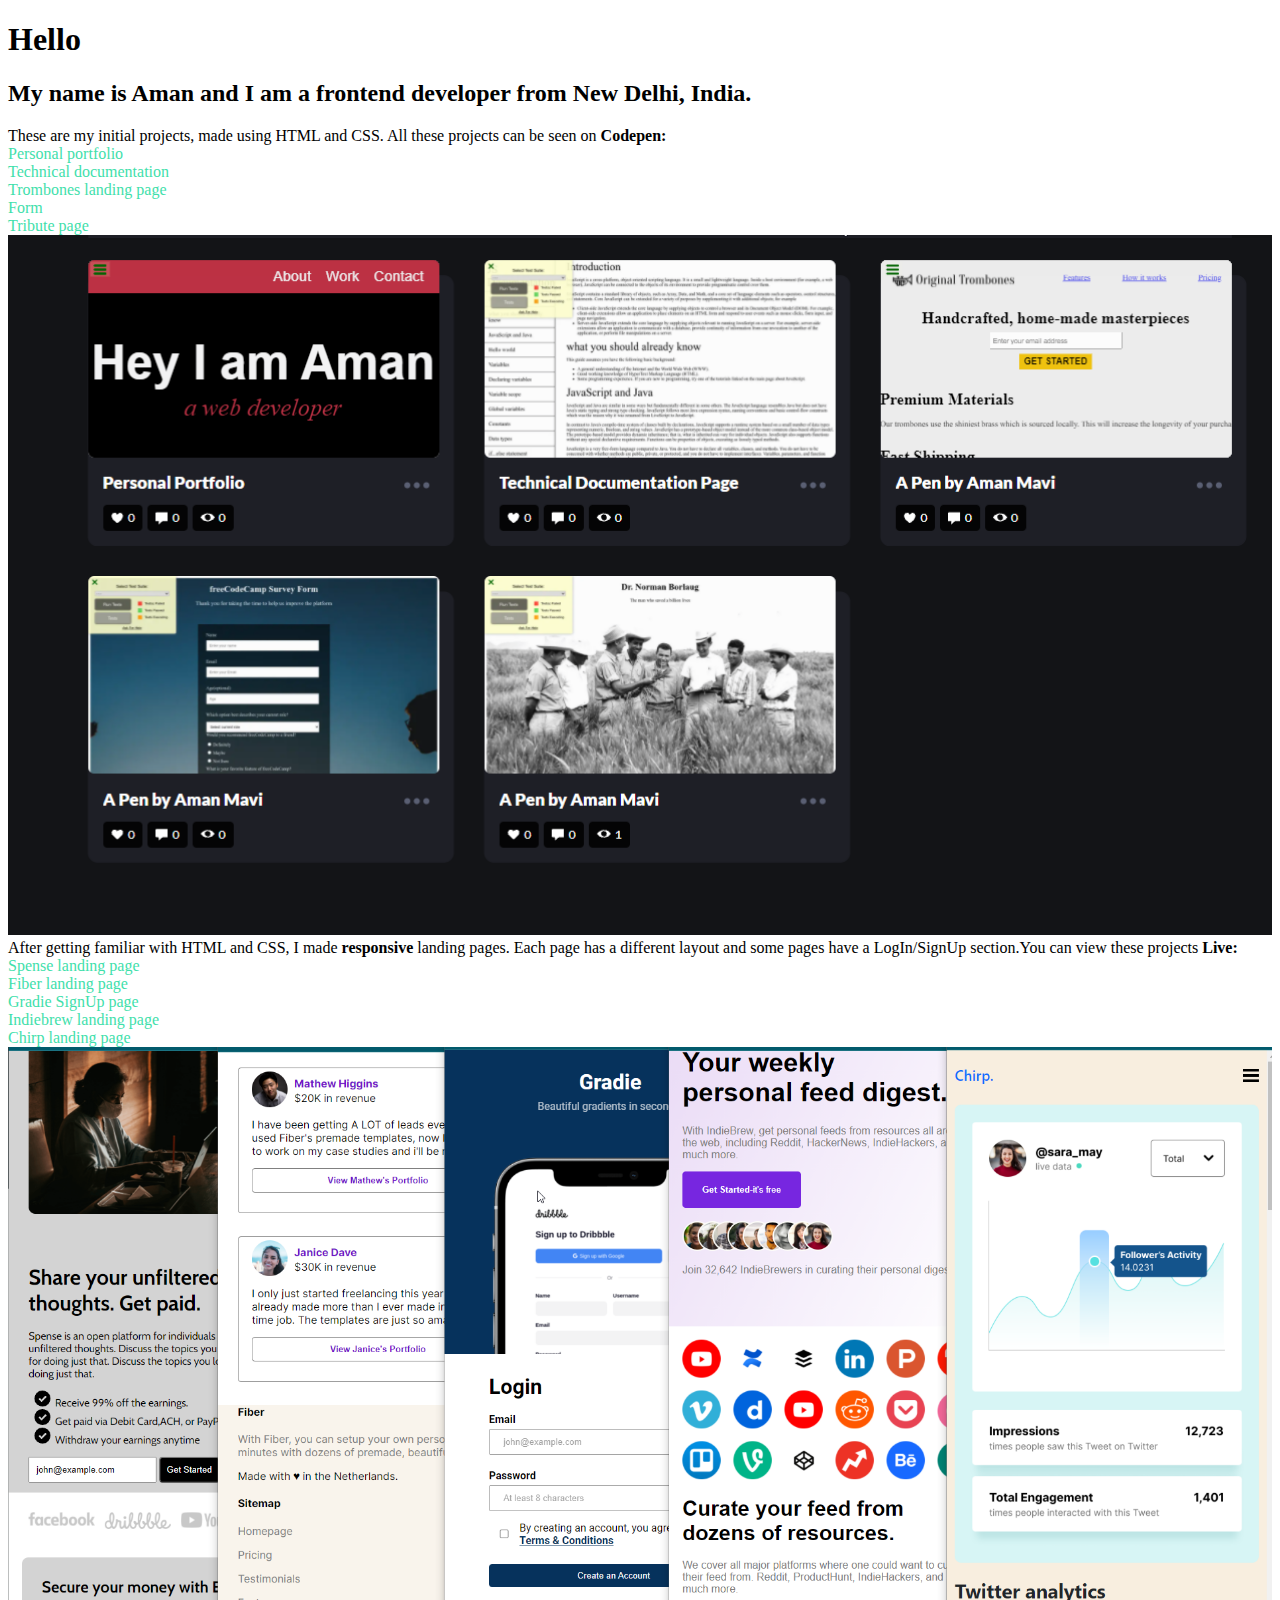
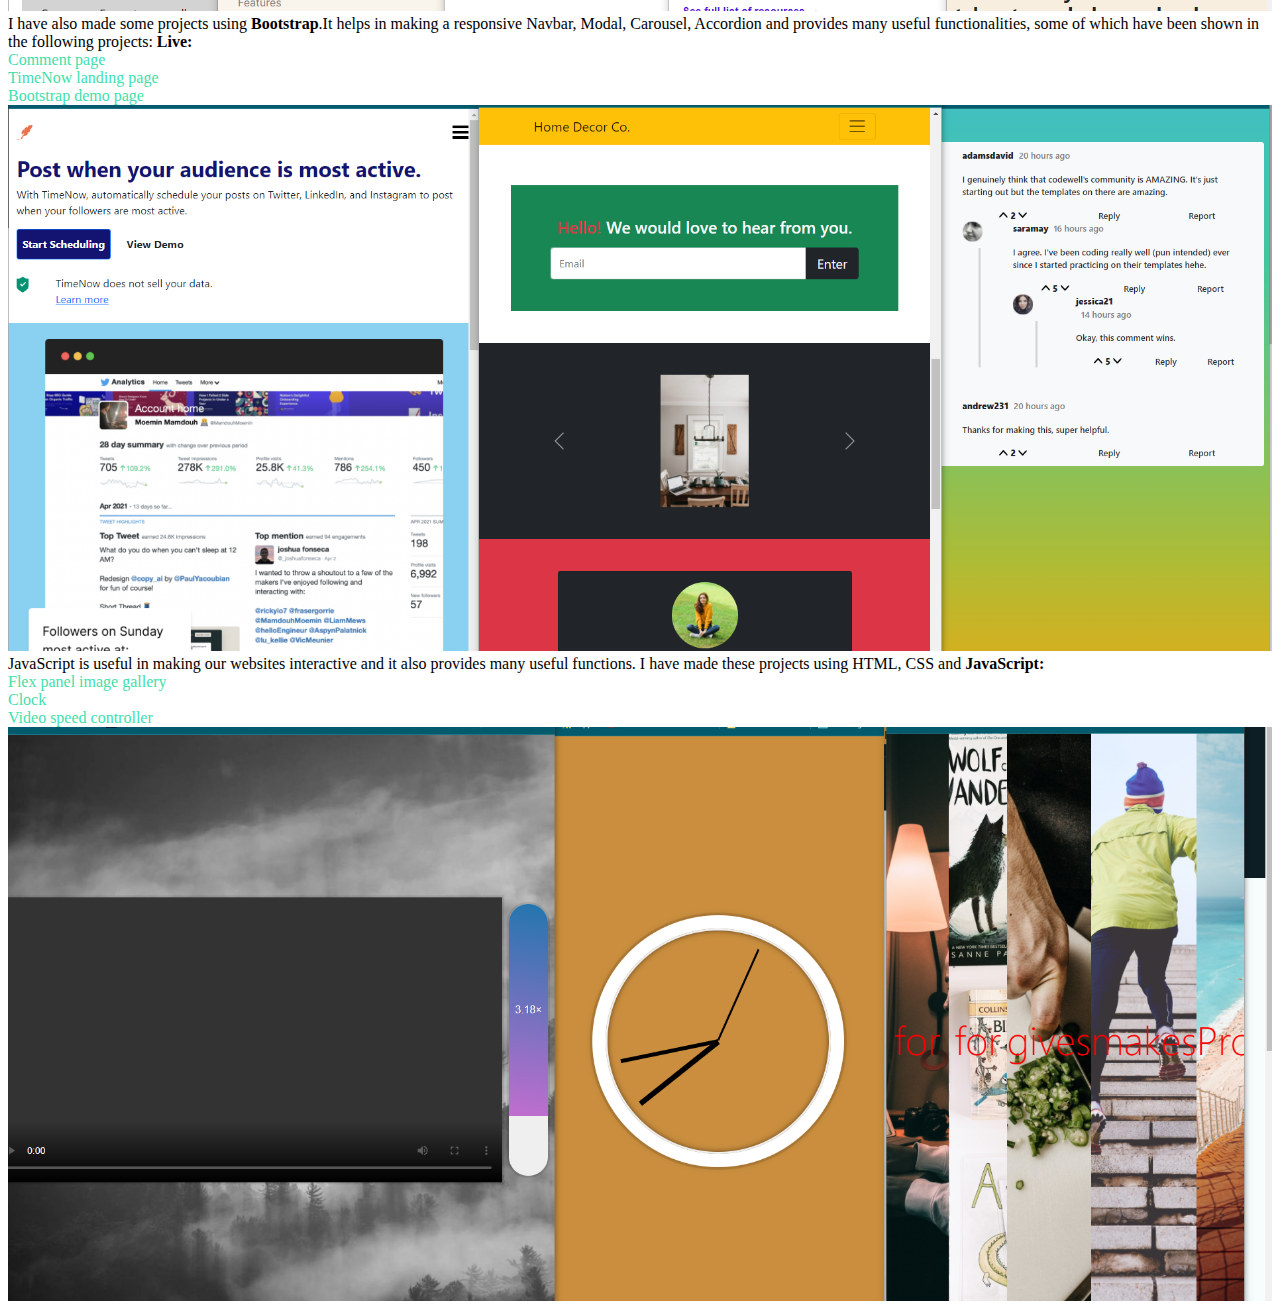
==== index.html @ 1c06ff6d "removed git folders from project" ====
<!doctype html>
<html lang="en">

<head>
    <!-- Required meta tags -->
    <meta charset="utf-8">
    <meta name="viewport" content="width=device-width, initial-scale=1">

    <!-- Bootstrap CSS -->
    <link href="https://cdn.jsdelivr.net/npm/bootstrap@5.1.1/dist/css/bootstrap.min.css" rel="stylesheet"
        integrity="sha384-F3w7mX95PdgyTmZZMECAngseQB83DfGTowi0iMjiWaeVhAn4FJkqJByhZMI3AhiU" crossorigin="anonymous">

    <title>Portfolio</title>

    <style>
        img {
            width: 100%;
        }

        a {
            text-decoration: none;
            color: rgb(63, 224, 171);
        }
    </style>
</head>

<body>

    <div class="container-fluid">
        <div class="row">
            <div class="col-12 text-center mt-5 mb-5">
                <h1>Hello</h1>
                <h2>My name is Aman and I am a frontend developer from New Delhi, India.</h2>
            </div>
        </div>
        <div class="row mb-5">
            <div class="col-12 col-md-8 offset-md-2">
                <div class="row">
                    <div class="col-12 col-md-5 mb-4">
                        These are my initial projects, made using HTML and CSS. All these projects can be seen on
                        <strong>Codepen:</strong><br>

                        <a class="text-decoration-none" href="https://codepen.io/Aman_Mavi/pen/ZEKXado"
                            target="_blank">Personal
                            portfolio</a><br>
                        <a href="https://codepen.io/Aman_Mavi/pen/LYyjopy" target="_blank">Technical
                            documentation</a><br>
                        <a href="https://codepen.io/Aman_Mavi/pen/vYmZByv" target="_blank">Trombones landing
                            page</a><br>
                        <a href="https://codepen.io/Aman_Mavi/pen/zYwwRvE" target="_blank">Form</a><br>
                        <a href="https://codepen.io/Aman_Mavi/pen/gOWmVzZ" target="_blank">Tribute page</a><br>
                    </div>

                    <div class="col-12 col-md-7">
                        <a href="https://codepen.io/your-work/" target="_blank">
                            <img src="Screenshots/stage1projects 0.png" alt="Project 1">
                        </a>
                    </div>
                </div>
            </div>
        </div>

        <div class="row mb-5">
            <div class="col-12 col-md-8 offset-md-2">
                <div class="row">
                    <div class="col-12 col-md-5 mb-4">
                        After getting familiar with HTML and CSS, I made <strong>responsive</strong> landing pages. Each
                        page has a different layout and some pages have a LogIn/SignUp section.You can view these
                        projects <strong>Live:</strong><br>
                        <a href="https://spense-landing-page-by-aman.netlify.app/" target="_blank">Spense landing
                            page</a><br>
                        <a href="https://fiber-landing-page-by-aman.netlify.app/" target="_blank">Fiber landing
                            page</a><br>
                        <a href="https://gradie-signup-page-by-aman.netlify.app/" target="_blank">Gradie SignUp
                            page</a><br>
                        <a href="https://indiebrew-landing-page-by-aman.netlify.app/" target="_blank">Indiebrew
                            landing page</a><br>
                        <a href="https://chirp-landing-page-by-aman.netlify.app/" target="_blank">Chirp landing
                            page</a><br>
                    </div>
                    <div class="col-12 col-md-7">
                        <a href="https://app.netlify.com/teams/amanmavi/sites" target="_blank">
                            <img src="Screenshots/stage2projects 0.png" alt="Project 2">
                        </a>
                    </div>
                </div>
            </div>
        </div>
        <div class="row mb-5">
            <div class="col-12 col-md-8 offset-md-2">
                <div class="row">
                    <div class="col-12 col-md-5 mb-4">
                        I have also made some projects using <strong>Bootstrap</strong>.It helps in making a responsive
                        Navbar, Modal, Carousel, Accordion and provides many useful functionalities, some of which have
                        been shown in the following projects:
                        <strong>Live:</strong><br>
                        <a href="https://comment-page-by-aman.netlify.app/" target="_blank">Comment
                            page
                        </a><br>
                        <a href="https://timenow-landing-page-by-aman.netlify.app/" target="_blank">TimeNow landing
                            page
                        </a><br>
                        <a href="https://bootstrap-demo-site-by-aman.netlify.app/" target="_blank">Bootstrap demo page
                        </a><br>
                    </div>
                    <div class="col-12 col-md-7">
                        <a href="https://app.netlify.com/teams/amanmavi/sites" target="_blank">
                            <img src="Screenshots/bootstrapProjects 0.png" alt="Project-bootstrap">
                        </a>
                    </div>
                </div>
            </div>
        </div>
        <div class="row mb-5">
            <div class="col-12 col-md-8 offset-md-2">
                <div class="row">
                    <div class="col-12 col-md-5 mb-4">
                        JavaScript is useful in making our websites interactive and it also provides many useful
                        functions. I have made these projects using HTML, CSS and
                        <strong>JavaScript:</strong><br>
                        <!-- <a href="./projects/javascript/project-1/index.html" target="_blank">See Live</a> -->

                        <a href="https://flex-panel-image-gallery-javascript.netlify.app/" target="_blank">Flex panel
                            image gallery
                        </a><br>
                        <a href="https://clock-javascript-by-aman.netlify.app/" target="_blank">Clock
                        </a><br>
                        <a href="https://video-speed-controller-javascript.netlify.app/" target="_blank">Video speed
                            controller
                        </a><br>
                    </div>
                    <div class="col-12 col-md-7">
                        <a href="https://app.netlify.com/teams/amanmavi/sites" target="_blank">
                            <img src="./Screenshots/JavaScriptProjects 0.png" alt="Project-javascript">
                        </a>
                    </div>
                </div>
            </div>
        </div>
    </div>


    <script src="https://cdn.jsdelivr.net/npm/bootstrap@5.1.1/dist/js/bootstrap.bundle.min.js"
        integrity="sha384-/bQdsTh/da6pkI1MST/rWKFNjaCP5gBSY4sEBT38Q/9RBh9AH40zEOg7Hlq2THRZ"
        crossorigin="anonymous"></script>

</body>

</html>
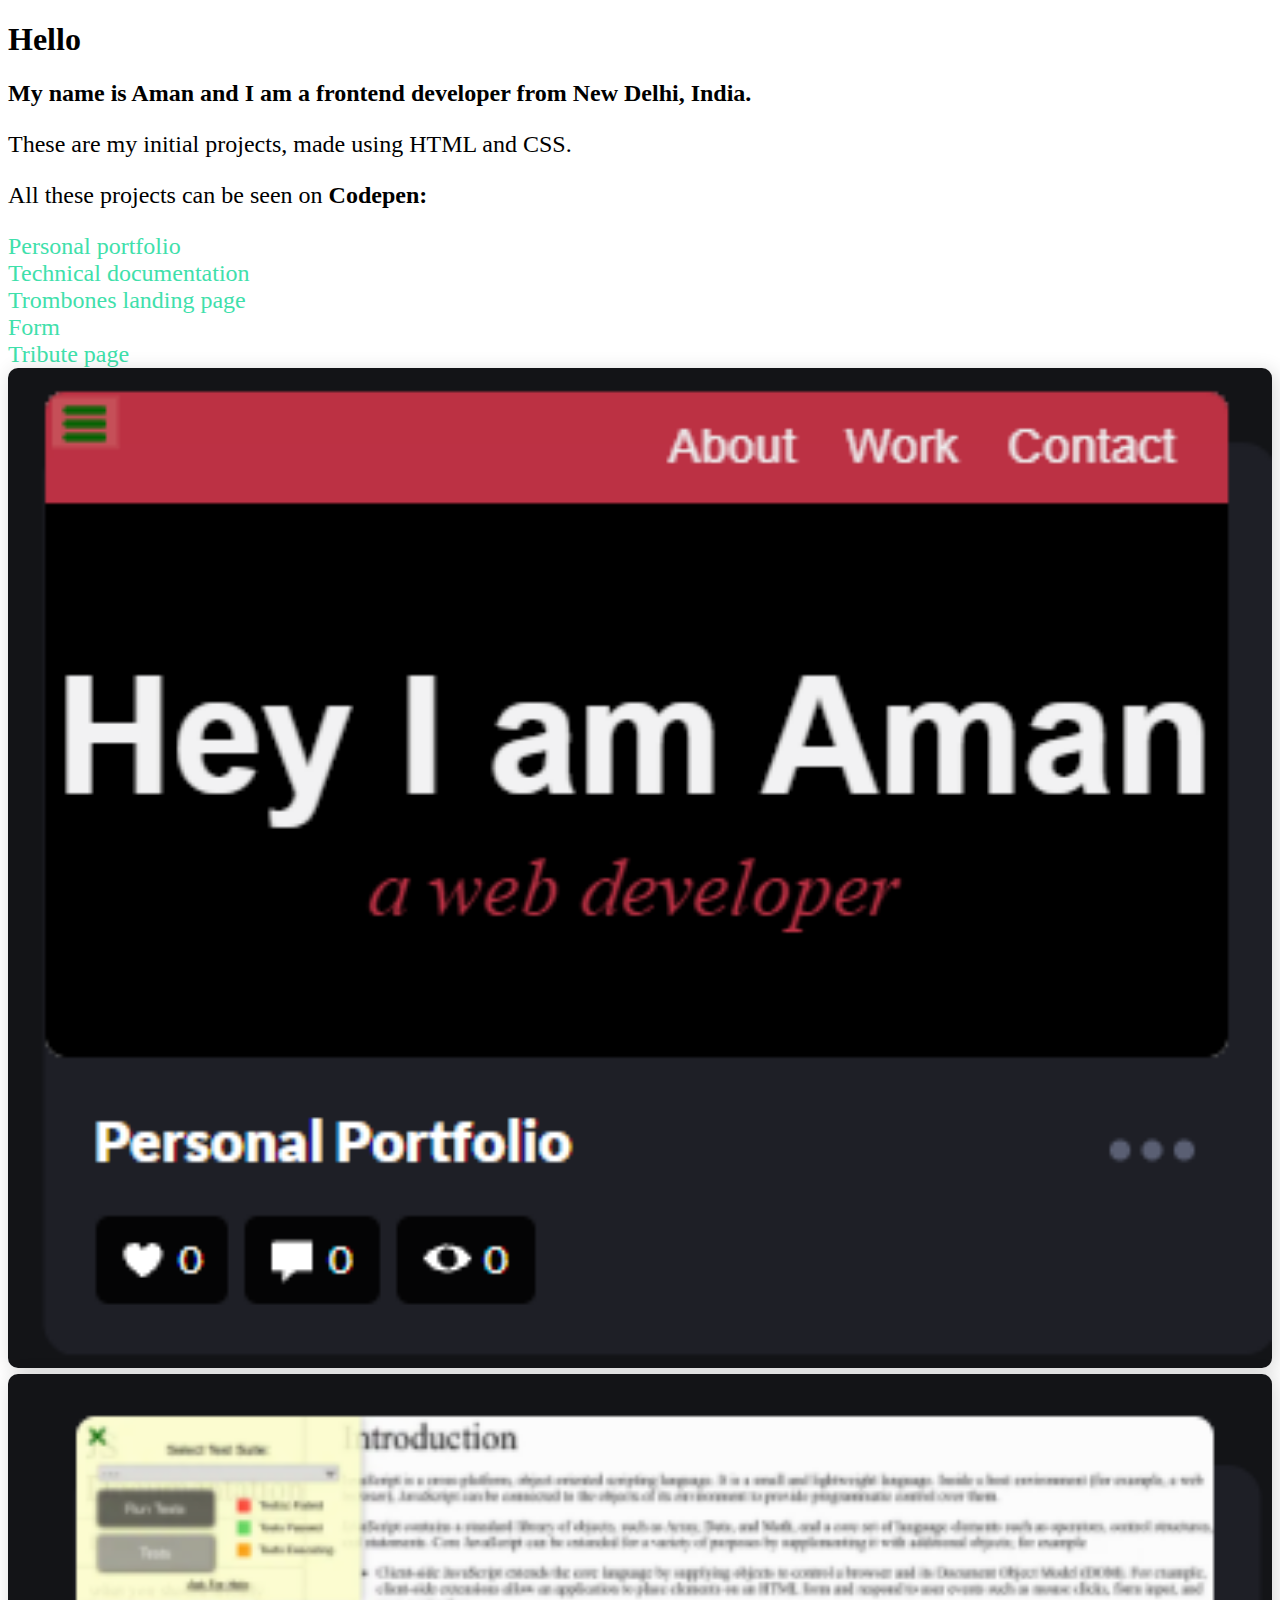
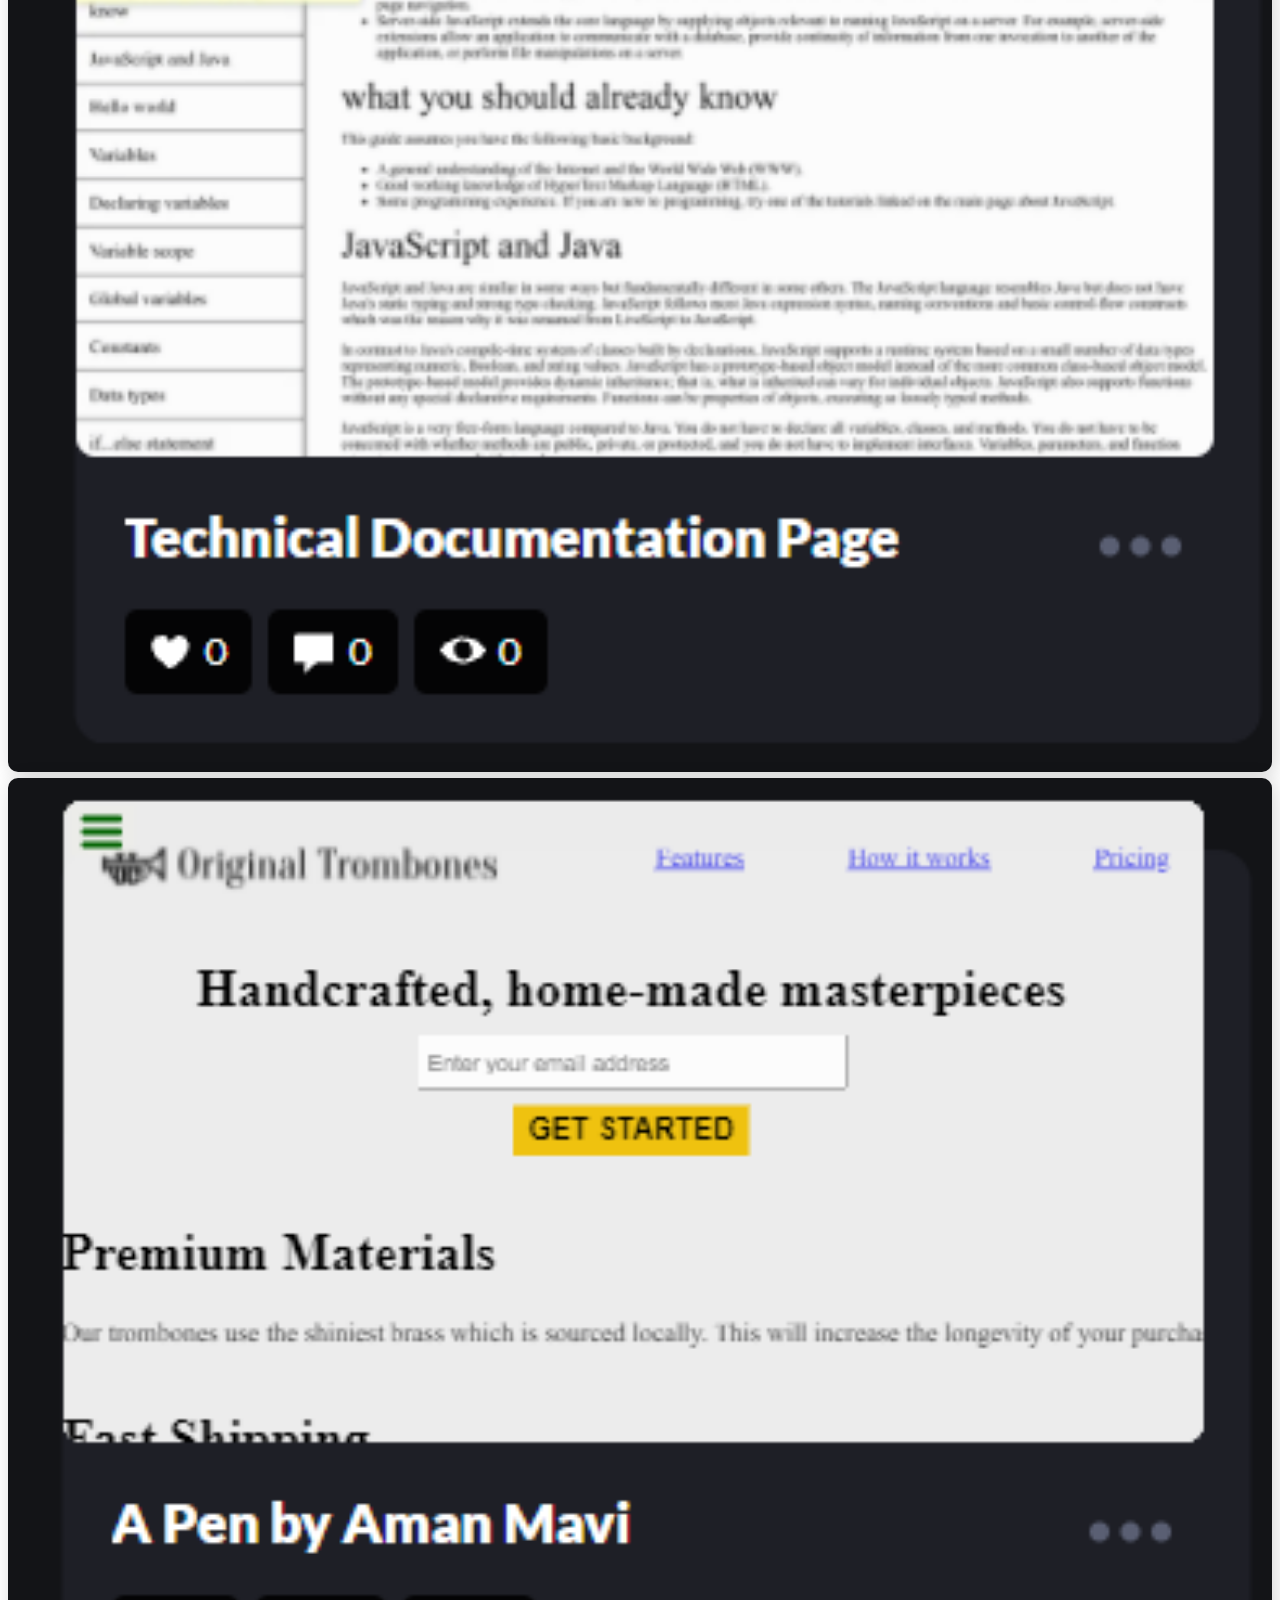
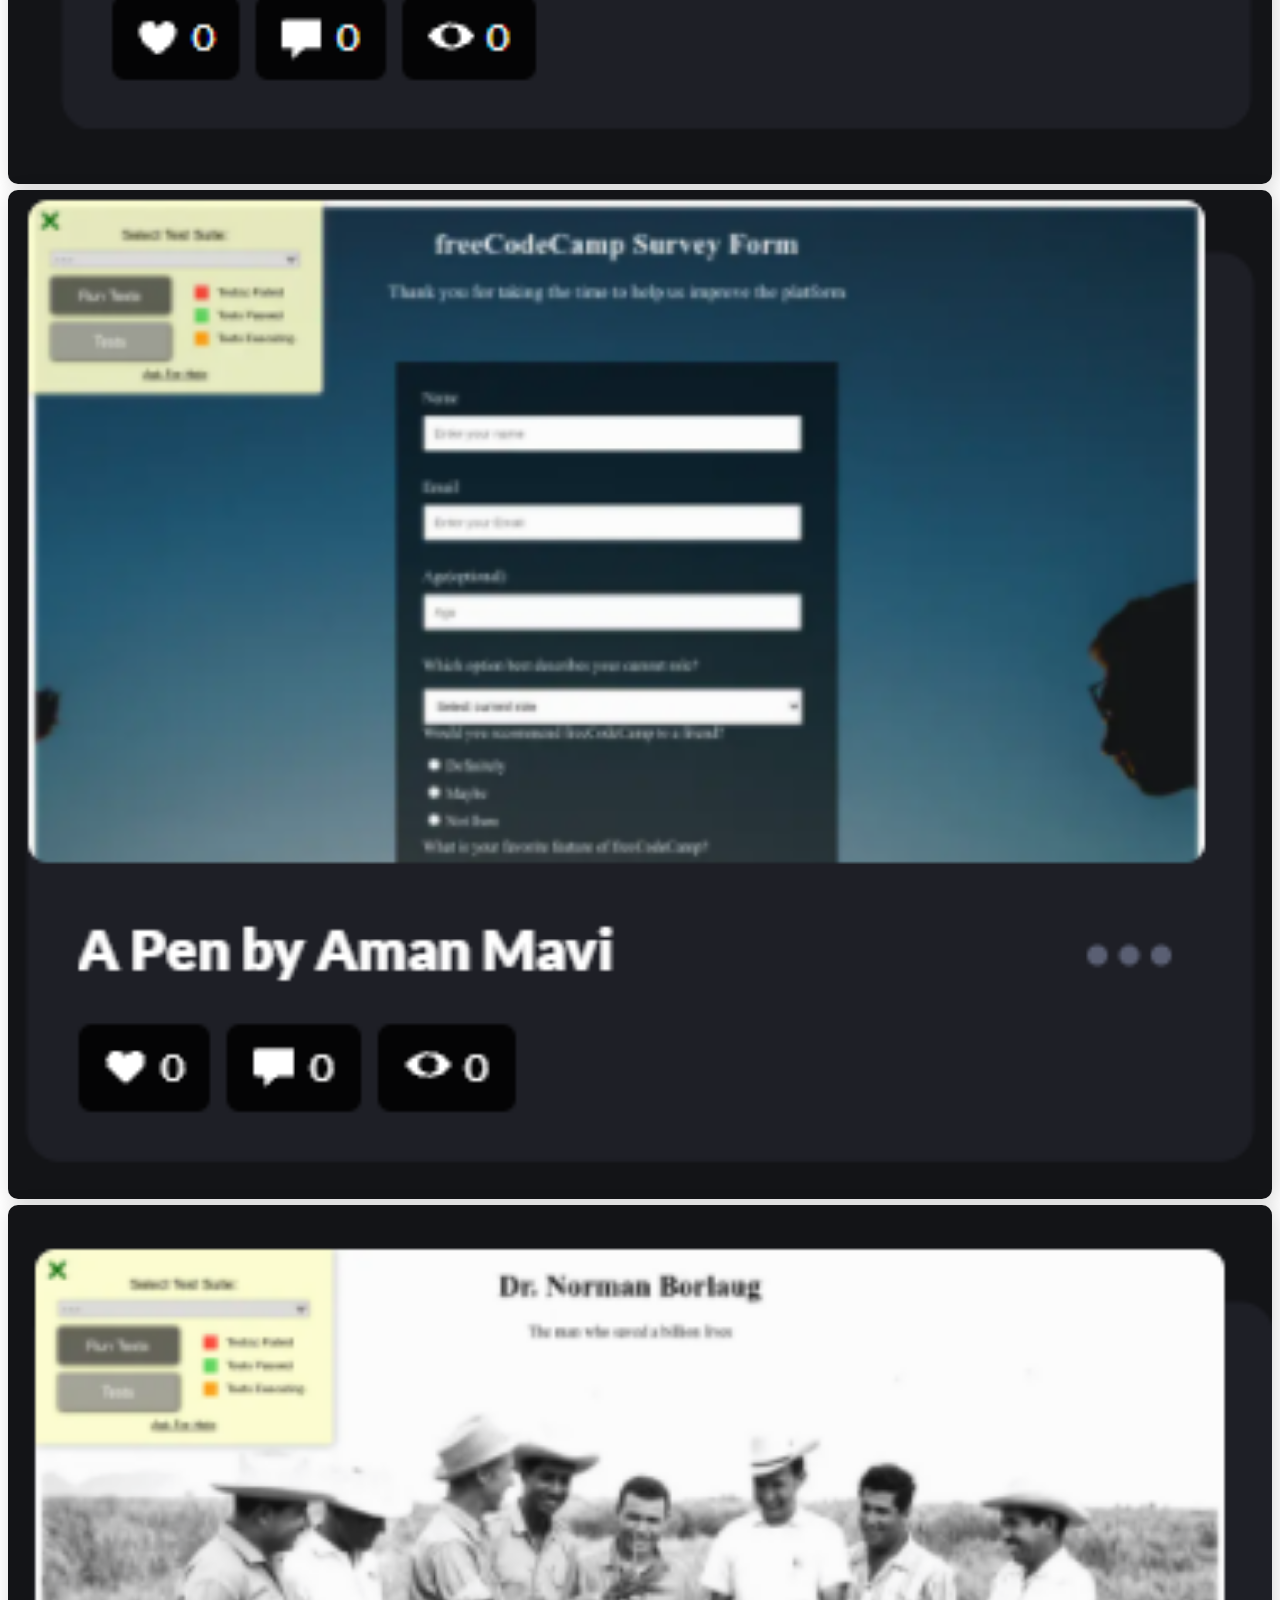
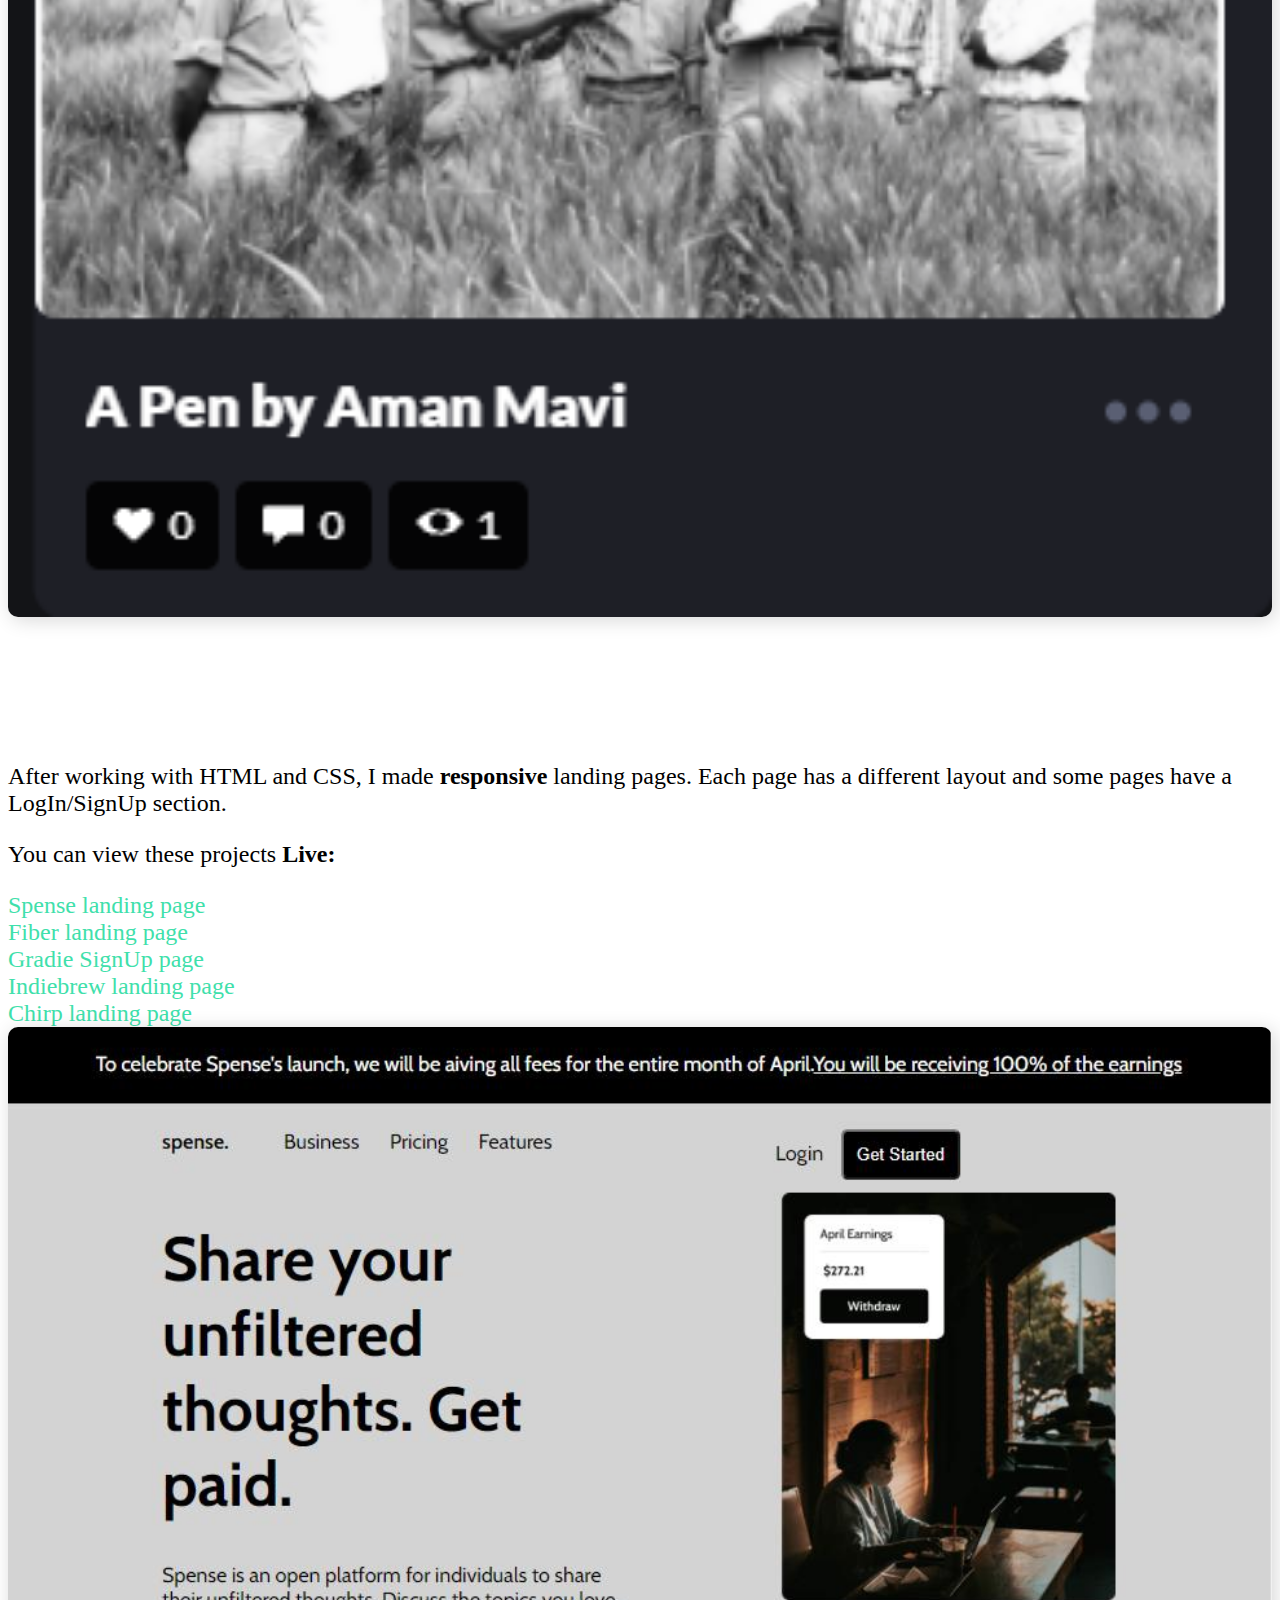
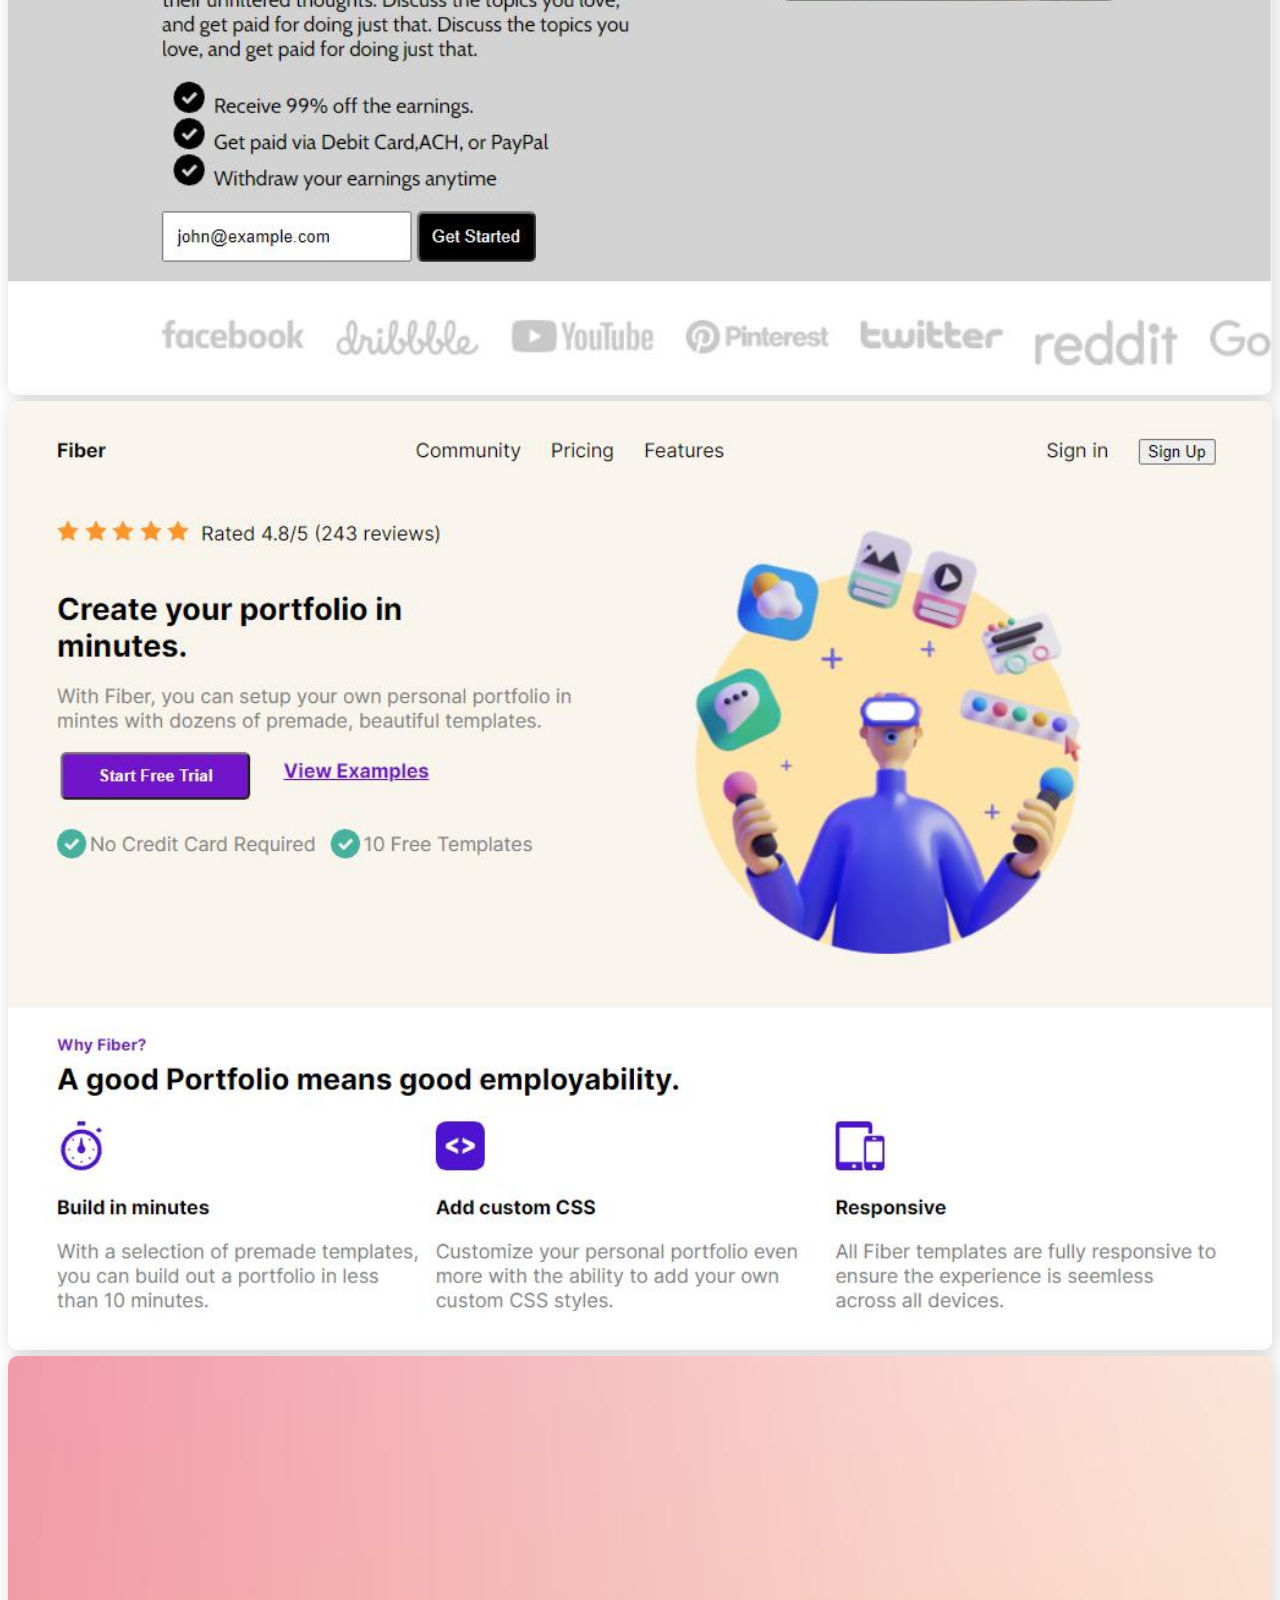
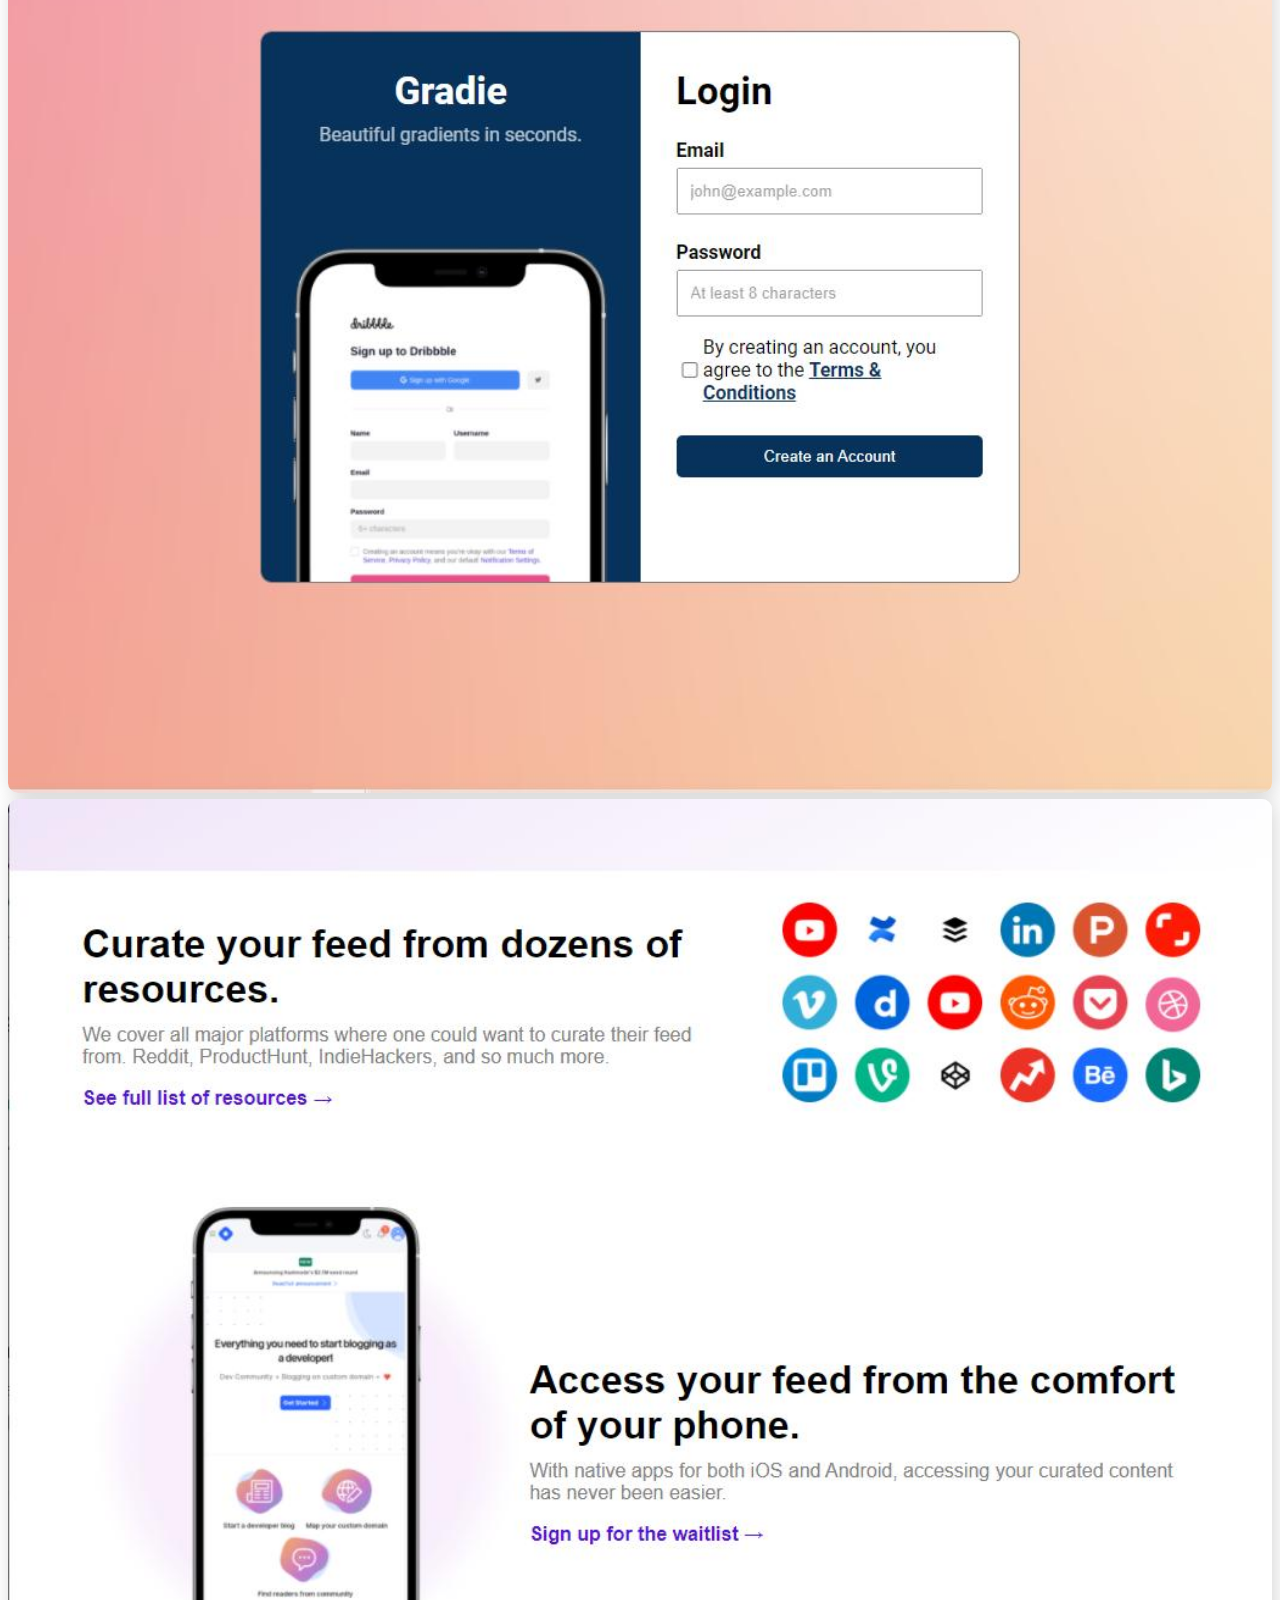
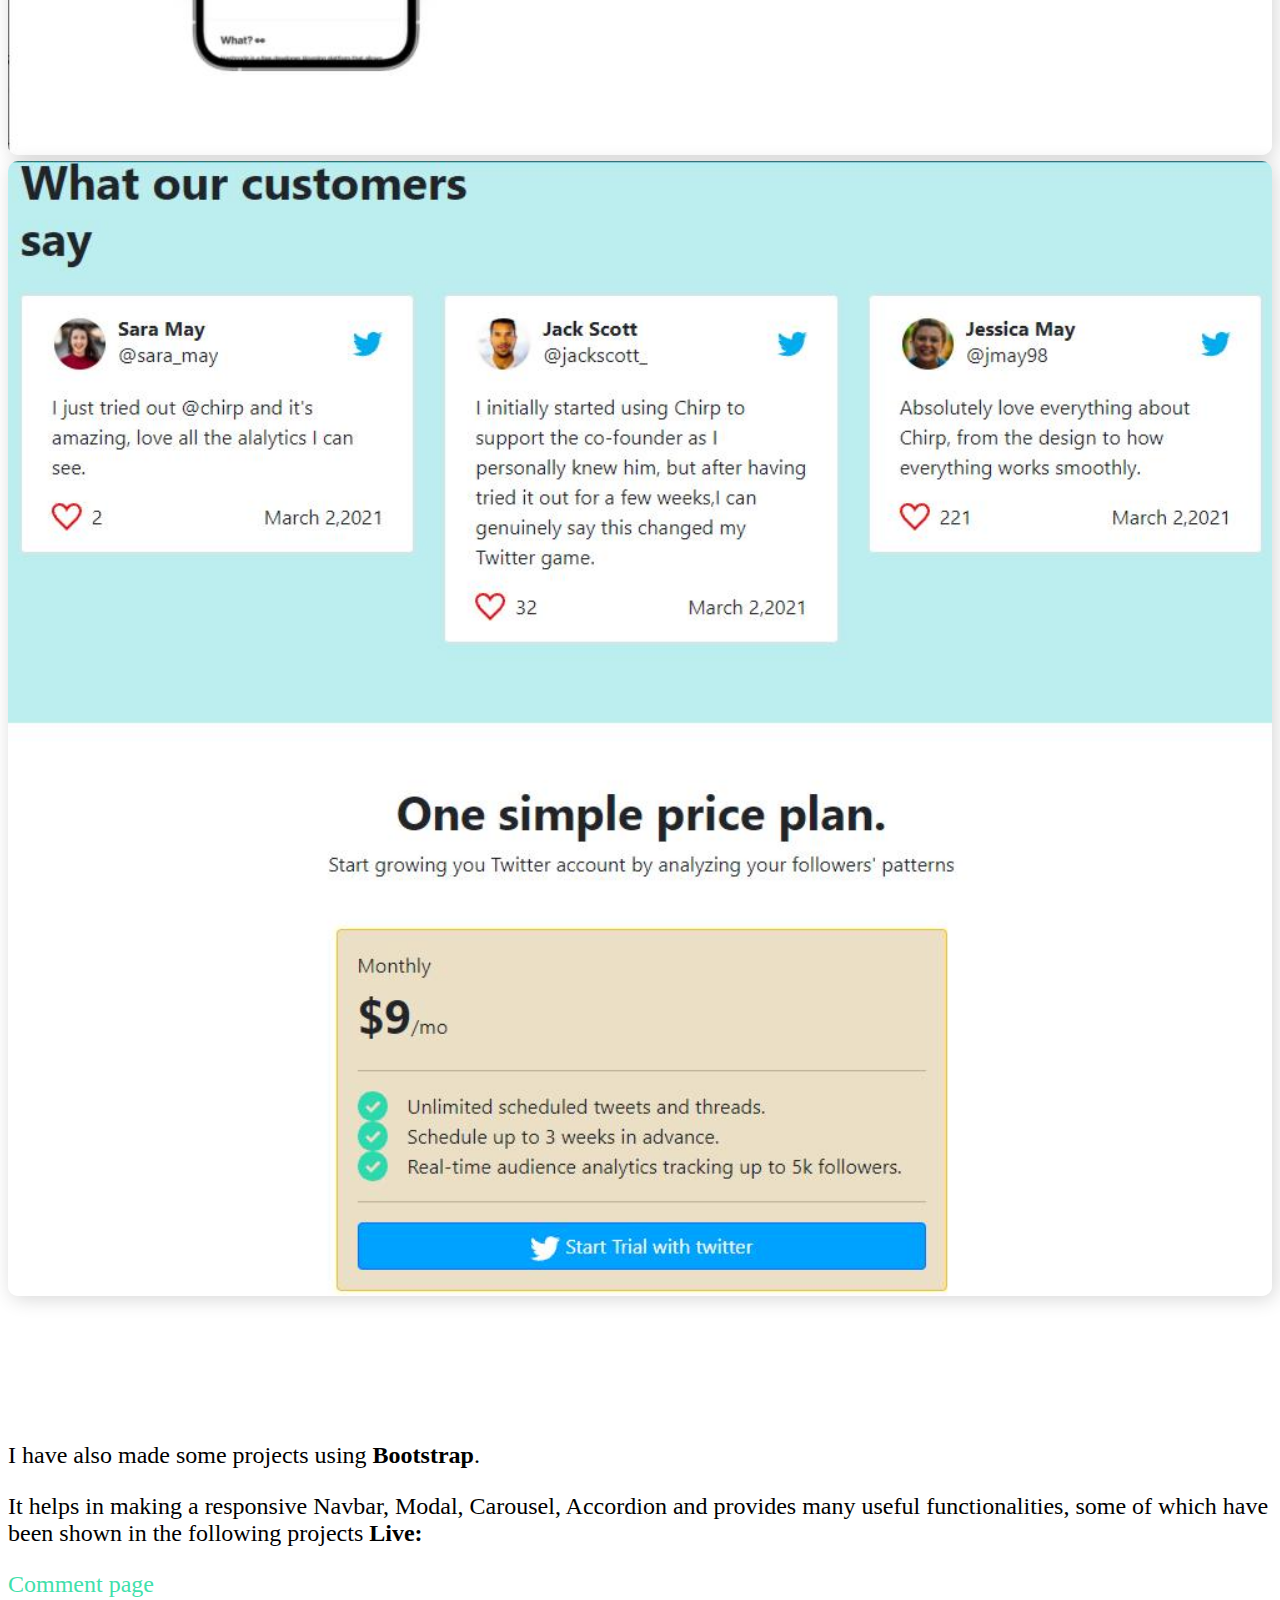
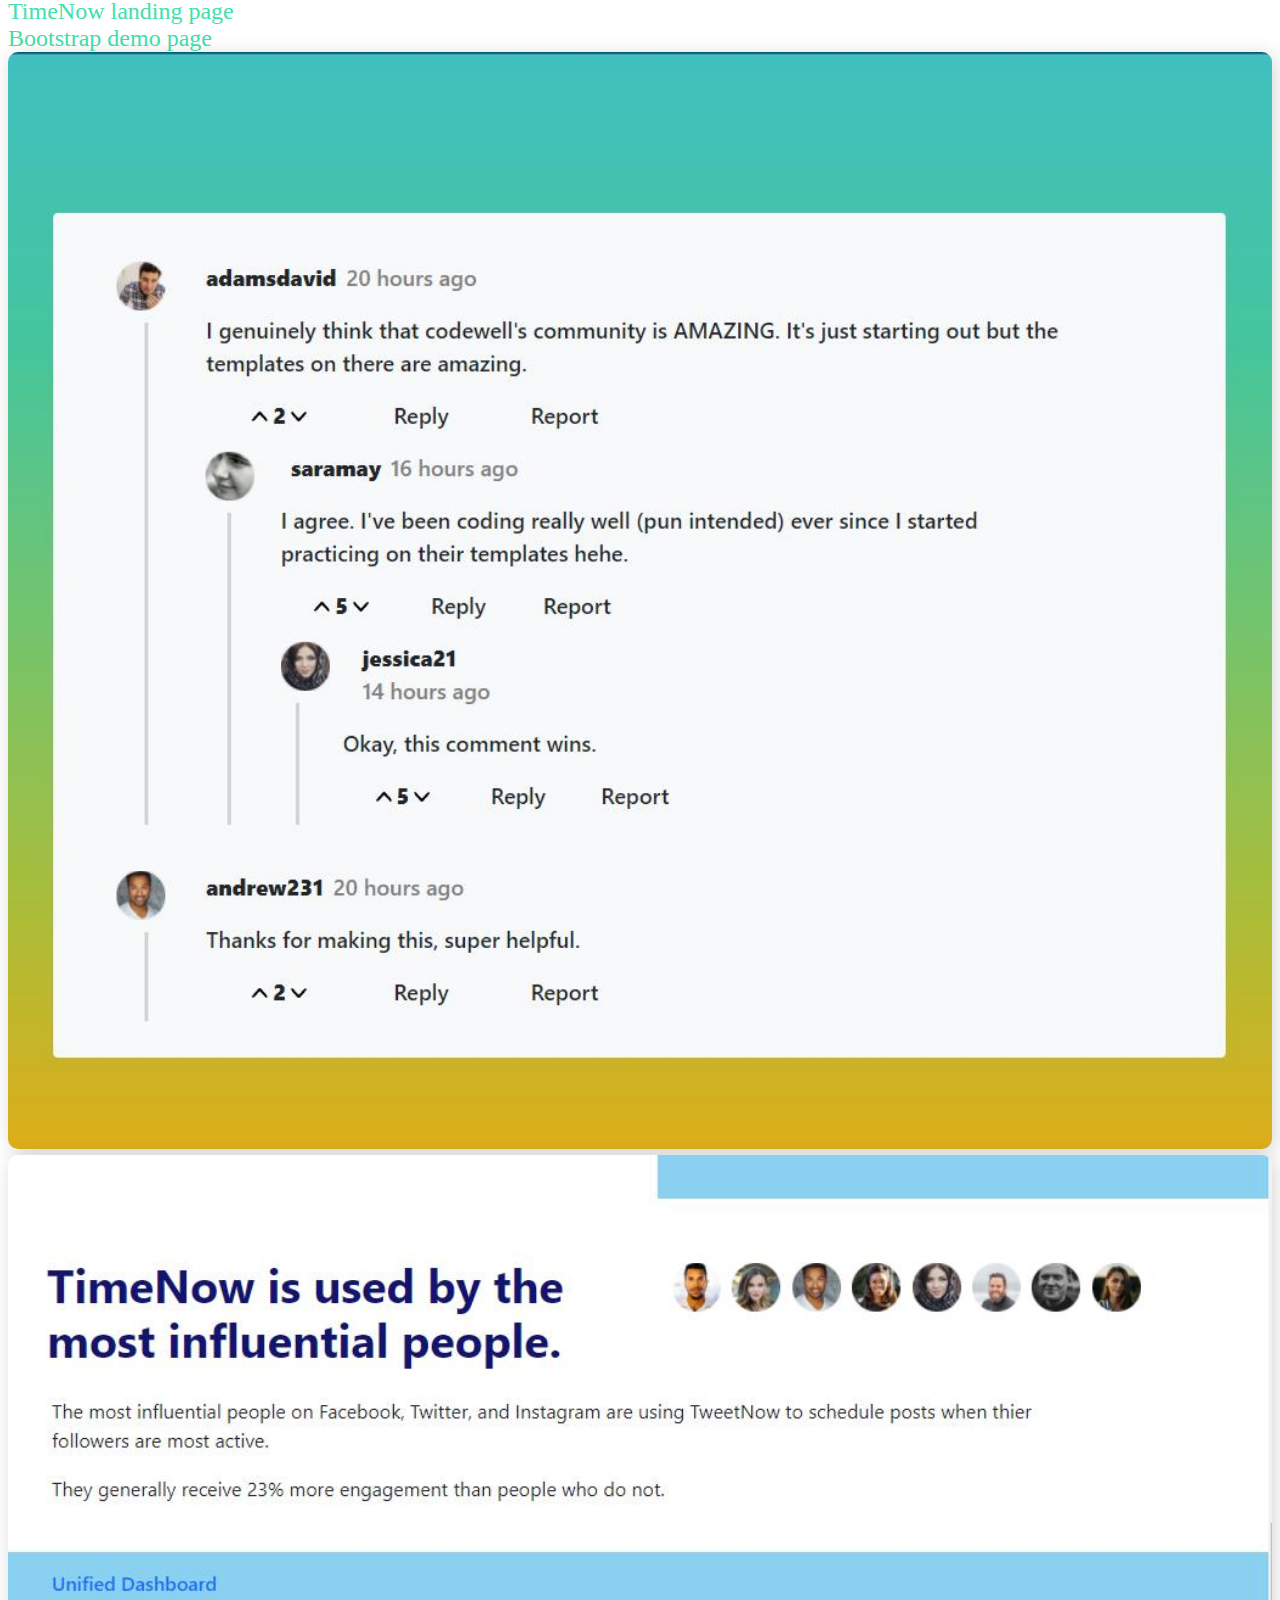
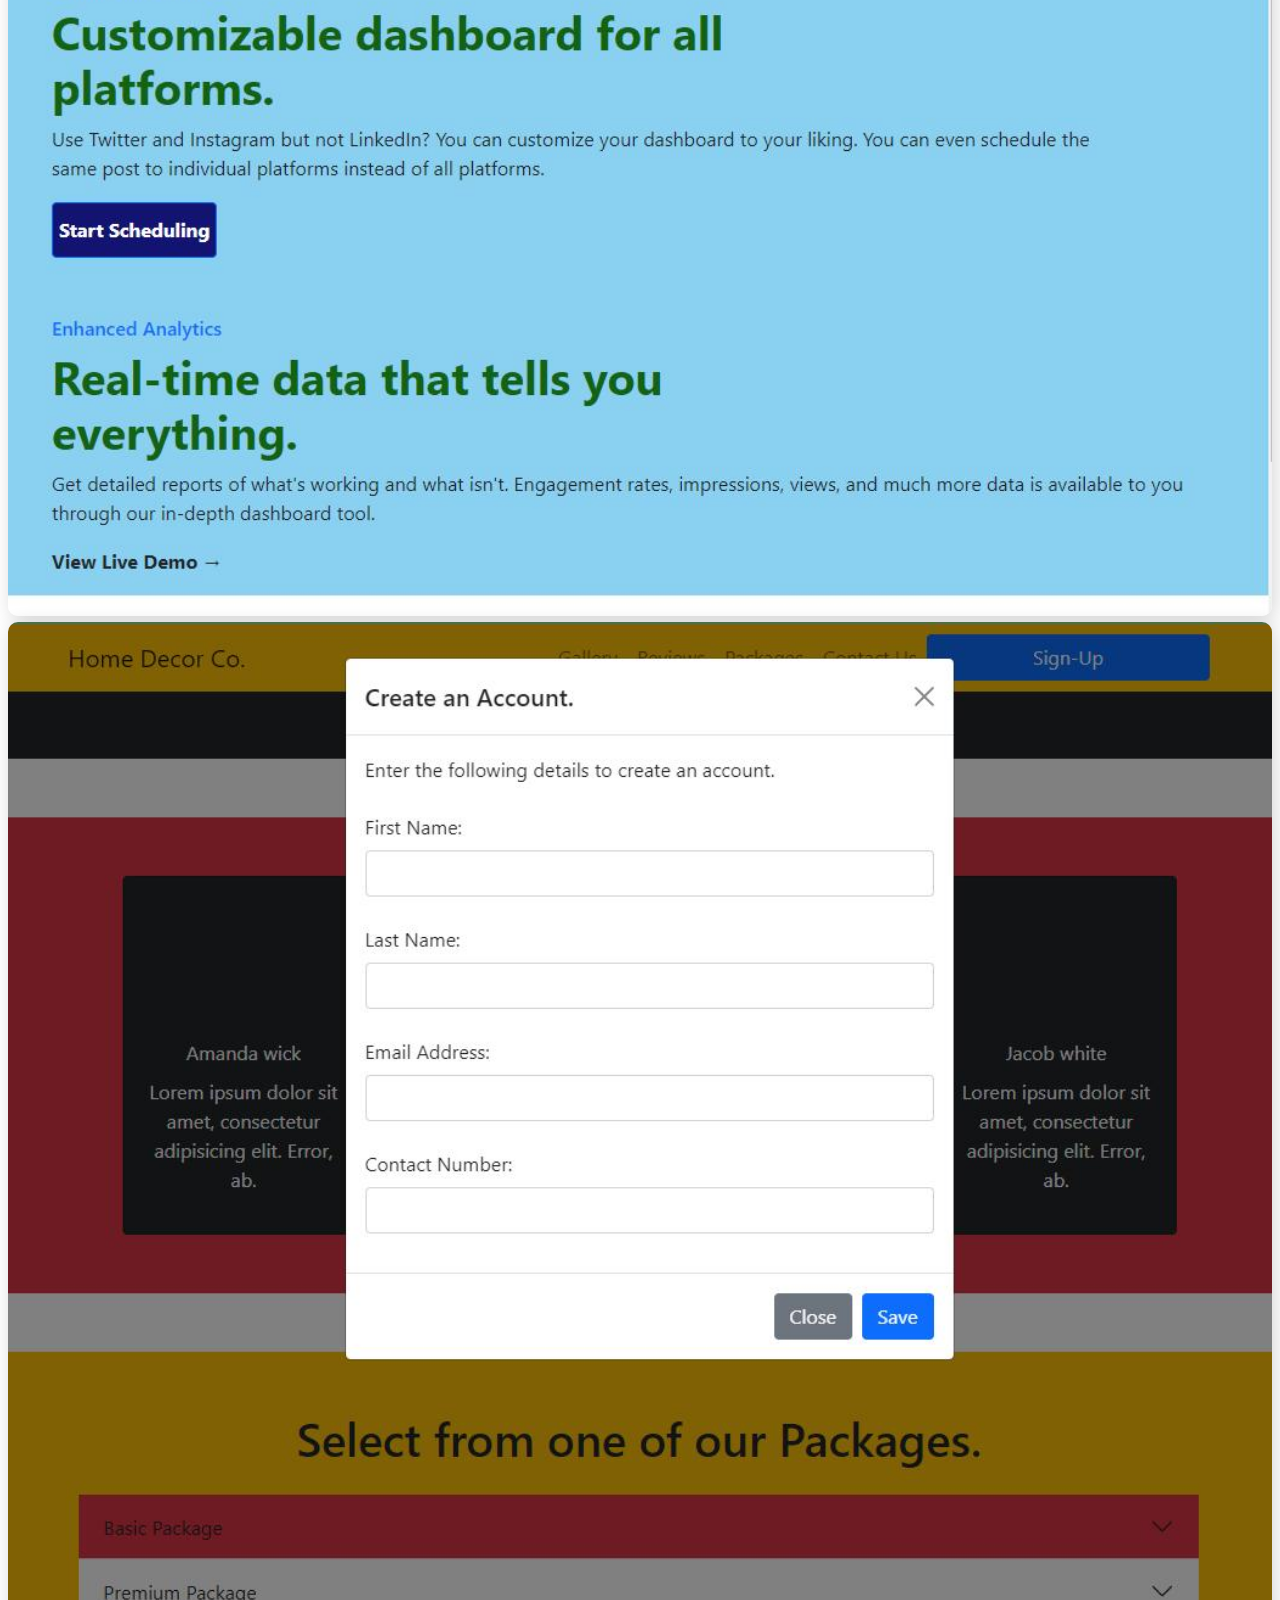
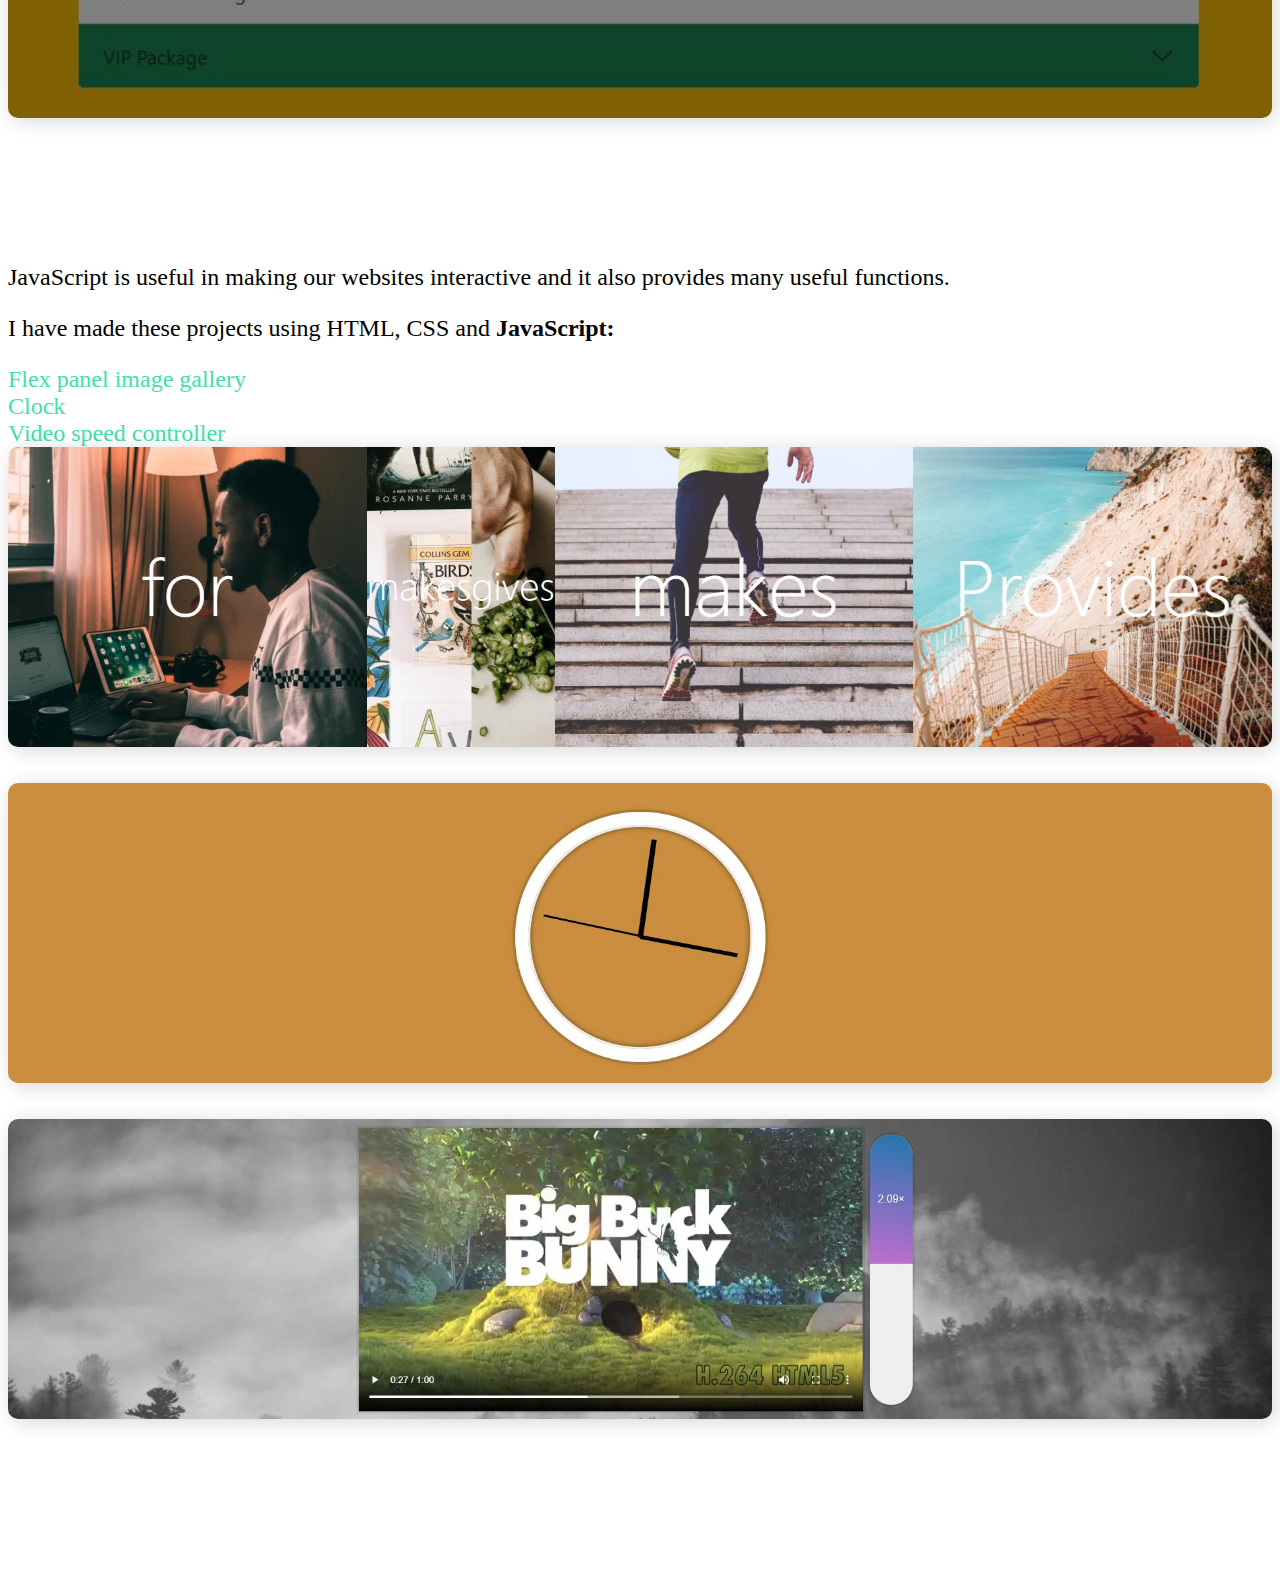
==== commit 5e6187ba: "modified final" ====
--- a/index.html
+++ b/index.html
@@ -2,30 +2,16 @@
 <html lang="en">
 
 <head>
-    <!-- Required meta tags -->
     <meta charset="utf-8">
     <meta name="viewport" content="width=device-width, initial-scale=1">
 
-    <!-- Bootstrap CSS -->
     <link href="https://cdn.jsdelivr.net/npm/bootstrap@5.1.1/dist/css/bootstrap.min.css" rel="stylesheet"
         integrity="sha384-F3w7mX95PdgyTmZZMECAngseQB83DfGTowi0iMjiWaeVhAn4FJkqJByhZMI3AhiU" crossorigin="anonymous">
-
+    <link rel="stylesheet" href="style.css">
     <title>Portfolio</title>
-
-    <style>
-        img {
-            width: 100%;
-        }
-
-        a {
-            text-decoration: none;
-            color: rgb(63, 224, 171);
-        }
-    </style>
 </head>
 
 <body>
-
     <div class="container-fluid">
         <div class="row">
             <div class="col-12 text-center mt-5 mb-5">
@@ -33,13 +19,14 @@
                 <h2>My name is Aman and I am a frontend developer from New Delhi, India.</h2>
             </div>
         </div>
-        <div class="row mb-5">
-            <div class="col-12 col-md-8 offset-md-2">
-                <div class="row">
-                    <div class="col-12 col-md-5 mb-4">
-                        These are my initial projects, made using HTML and CSS. All these projects can be seen on
-                        <strong>Codepen:</strong><br>
-
+        <div class="row mb">
+            <div class="col-12 col-md-8 offset-md-2">
+                <div class="row">
+                    <div class="col-12 col-md-5 mb-4">
+                        <p>These are my initial projects, made using HTML and CSS.</p>
+                        <p>All these projects can be seen on
+                            <strong>Codepen:</strong>
+                        </p>
                         <a class="text-decoration-none" href="https://codepen.io/Aman_Mavi/pen/ZEKXado"
                             target="_blank">Personal
                             portfolio</a><br>
@@ -51,22 +38,48 @@
                         <a href="https://codepen.io/Aman_Mavi/pen/gOWmVzZ" target="_blank">Tribute page</a><br>
                     </div>
 
-                    <div class="col-12 col-md-7">
-                        <a href="https://codepen.io/your-work/" target="_blank">
-                            <img src="Screenshots/stage1projects 0.png" alt="Project 1">
-                        </a>
-                    </div>
-                </div>
-            </div>
-        </div>
-
-        <div class="row mb-5">
-            <div class="col-12 col-md-8 offset-md-2">
-                <div class="row">
-                    <div class="col-12 col-md-5 mb-4">
-                        After getting familiar with HTML and CSS, I made <strong>responsive</strong> landing pages. Each
-                        page has a different layout and some pages have a LogIn/SignUp section.You can view these
-                        projects <strong>Live:</strong><br>
+                    <div class="col-12 col-md-6 offset-md-1">
+                        <div class="row g-3 g-md-4 justify-content-center">
+                            <div class="col-6 ">
+                                <a href="https://codepen.io/Aman_Mavi/pen/ZEKXado" target="_blank">
+                                    <img src="./images/cp1.png" alt="Codepen 1">
+                                </a>
+                            </div>
+                            <div class="col-6 ">
+                                <a href="https://codepen.io/Aman_Mavi/pen/LYyjopy" target="_blank">
+                                    <img src="./images/cp2.PNG" alt="Codepen 2">
+                                </a>
+                            </div>
+                            <div class="col-6 ">
+                                <a href="https://codepen.io/Aman_Mavi/pen/vYmZByv" target="_blank">
+                                    <img src="./images/cp3.PNG" alt="Codepen 3">
+                                </a>
+                            </div>
+                            <div class="col-6 ">
+                                <a href="https://codepen.io/Aman_Mavi/pen/zYwwRvE" target="_blank">
+                                    <img src="./images/cp4.PNG" alt="Codepen 4">
+                                </a>
+                            </div>
+                            <div class="col-6 ">
+                                <a href="https://codepen.io/Aman_Mavi/pen/gOWmVzZ" target="_blank">
+                                    <img src="./images/cp5.PNG" alt="Codepen 5">
+                                </a>
+                            </div>
+                        </div>
+                    </div>
+                </div>
+            </div>
+        </div>
+
+        <div class="row mb">
+            <div class="col-12 col-md-8 offset-md-2">
+                <div class="row">
+                    <div class="col-12 col-md-5 mb-4">
+                        <p>After working with HTML and CSS, I made <strong>responsive</strong> landing pages. Each
+                            page has a different layout and some pages have a LogIn/SignUp section.</p>
+                        <p>You can view these
+                            projects <strong>Live:</strong></p>
+
                         <a href="https://spense-landing-page-by-aman.netlify.app/" target="_blank">Spense landing
                             page</a><br>
                         <a href="https://fiber-landing-page-by-aman.netlify.app/" target="_blank">Fiber landing
@@ -78,22 +91,49 @@
                         <a href="https://chirp-landing-page-by-aman.netlify.app/" target="_blank">Chirp landing
                             page</a><br>
                     </div>
-                    <div class="col-12 col-md-7">
-                        <a href="https://app.netlify.com/teams/amanmavi/sites" target="_blank">
-                            <img src="Screenshots/stage2projects 0.png" alt="Project 2">
-                        </a>
-                    </div>
-                </div>
-            </div>
-        </div>
-        <div class="row mb-5">
-            <div class="col-12 col-md-8 offset-md-2">
-                <div class="row">
-                    <div class="col-12 col-md-5 mb-4">
-                        I have also made some projects using <strong>Bootstrap</strong>.It helps in making a responsive
-                        Navbar, Modal, Carousel, Accordion and provides many useful functionalities, some of which have
-                        been shown in the following projects:
-                        <strong>Live:</strong><br>
+                    <div class="col-12 col-md-6 offset-md-1">
+                        <div class="row g-3 g-md-4 justify-content-center">
+                            <div class="col-6 ">
+                                <a href="https://spense-landing-page-by-aman.netlify.app/" target="_blank">
+                                    <img src="./images/s2-1.jpg" alt="spense image">
+                                </a>
+                            </div>
+                            <div class="col-6 ">
+                                <a href="https://fiber-landing-page-by-aman.netlify.app/" target="_blank">
+                                    <img src="./images/s2-2.jpg" alt="fiber image">
+                                </a>
+                            </div>
+                            <div class="col-6">
+                                <a href="https://gradie-signup-page-by-aman.netlify.app/" target="_blank">
+                                    <img src="./images/s2-3.jpg" alt="gradie image">
+                                </a>
+                            </div>
+                            <div class="col-6 ">
+                                <a href="https://indiebrew-landing-page-by-aman.netlify.app/" target="_blank">
+                                    <img src="./images/s2-4.jpg" alt="indiebrew image">
+                                </a>
+                            </div>
+                            <div class="col-6 ">
+                                <a href="https://chirp-landing-page-by-aman.netlify.app/" target="_blank">
+                                    <img src="./images/s2-5.jpg" alt="chirp image">
+                                </a>
+                            </div>
+                        </div>
+                    </div>
+                </div>
+            </div>
+        </div>
+        <div class="row mb">
+            <div class="col-12 col-md-8 offset-md-2">
+                <div class="row">
+                    <div class="col-12 col-md-5 mb-4">
+                        <p>I have also made some projects using <strong>Bootstrap</strong>.</p>
+                        <p> It helps in making a responsive
+                            Navbar, Modal, Carousel, Accordion and provides many useful functionalities, some of which
+                            have
+                            been shown in the following projects
+                            <strong>Live:</strong>
+                        </p>
                         <a href="https://comment-page-by-aman.netlify.app/" target="_blank">Comment
                             page
                         </a><br>
@@ -103,36 +143,68 @@
                         <a href="https://bootstrap-demo-site-by-aman.netlify.app/" target="_blank">Bootstrap demo page
                         </a><br>
                     </div>
-                    <div class="col-12 col-md-7">
-                        <a href="https://app.netlify.com/teams/amanmavi/sites" target="_blank">
-                            <img src="Screenshots/bootstrapProjects 0.png" alt="Project-bootstrap">
-                        </a>
-                    </div>
-                </div>
-            </div>
-        </div>
-        <div class="row mb-5">
-            <div class="col-12 col-md-8 offset-md-2">
-                <div class="row">
-                    <div class="col-12 col-md-5 mb-4">
-                        JavaScript is useful in making our websites interactive and it also provides many useful
-                        functions. I have made these projects using HTML, CSS and
-                        <strong>JavaScript:</strong><br>
-                        <!-- <a href="./projects/javascript/project-1/index.html" target="_blank">See Live</a> -->
-
-                        <a href="https://flex-panel-image-gallery-javascript.netlify.app/" target="_blank">Flex panel
+                    <div class="col-12 col-md-6 offset-md-1">
+                        <div class="row g-3 g-md-4 justify-content-center">
+                            <div class="col-6 col-md-8 col-lg-6">
+                                <a href="https://comment-page-by-aman.netlify.app/" target="_blank">
+                                    <img src="./images/bs-1.jpg" alt="comment page image">
+                                </a>
+                            </div>
+                            <div class="col-6 col-md-8 col-lg-6">
+                                <a href="https://timenow-landing-page-by-aman.netlify.app/" target="_blank">
+                                    <img src="./images/bs-2.jpg" alt="timenow image">
+                                </a>
+                            </div>
+                            <div class="col-6 col-md-8 col-lg-6">
+                                <a href="https://bootstrap-demo-site-by-aman.netlify.app/" target="_blank">
+                                    <img src="./images/bs-3.jpg" alt="bootstrap demo image">
+                                </a>
+                            </div>
+                        </div>
+                    </div>
+                </div>
+            </div>
+        </div>
+        <div class="row mb">
+            <div class="col-12 col-md-8 offset-md-2">
+                <div class="row">
+                    <div class="col-12 col-md-5 mb-4">
+                        <p>JavaScript is useful in making our websites interactive and it also provides many useful
+                            functions.</p>
+                        <p>I have made these projects using HTML, CSS and
+                            <strong>JavaScript:</strong>
+                        </p>
+                        <a href="./projects/Javascript Projects/1st Flex Panel Image gallery/index.html"
+                            target="_blank">Flex panel
                             image gallery
                         </a><br>
-                        <a href="https://clock-javascript-by-aman.netlify.app/" target="_blank">Clock
-                        </a><br>
-                        <a href="https://video-speed-controller-javascript.netlify.app/" target="_blank">Video speed
+                        <a href="./projects/Javascript Projects/2nd Clock/index.html" target="_blank">Clock
+                        </a><br>
+                        <a href="./projects/Javascript Projects/3rd Video speed controller/index.html"
+                            target="_blank">Video speed
                             controller
                         </a><br>
                     </div>
-                    <div class="col-12 col-md-7">
-                        <a href="https://app.netlify.com/teams/amanmavi/sites" target="_blank">
-                            <img src="./Screenshots/JavaScriptProjects 0.png" alt="Project-javascript">
-                        </a>
+                    <div class="col-12 col-md-6 offset-md-1">
+                        <div class="row js">
+                            <div class="col-12">
+                                <a href="./projects/Javascript Projects/1st Flex Panel Image gallery/index.html"
+                                    target="_blank">
+                                    <img src="./images/s4-1.jpg" alt="Gallery">
+                                </a>
+                            </div>
+                            <div class="col-12">
+                                <a href="./projects/Javascript Projects/2nd Clock/index.html" target="_blank">
+                                    <img src="./images/s4-2.jpg" alt="Clock">
+                                </a>
+                            </div>
+                            <div class="col-12">
+                                <a href="./projects/Javascript Projects/3rd Video speed controller/index.html"
+                                    target="_blank">
+                                    <img src="./images/s4-3.jpg" alt="video controller">
+                                </a>
+                            </div>
+                        </div>
                     </div>
                 </div>
             </div>
--- a/style.css
+++ b/style.css
@@ -0,0 +1,50 @@
+img {
+  width: 100%;
+  height: 100%;
+  border-radius: 10px;
+  box-shadow: 3px 3px 20px rgba(0, 0, 0, 0.16);
+}
+
+a {
+  text-decoration: none;
+  color: rgb(63, 224, 171);
+}
+
+.mb {
+  margin-bottom: 30px;
+}
+.js img {
+  height: 200px;
+  object-fit: cover;
+  margin-bottom: 30px;
+}
+@media (min-width: 768px) {
+  .mb {
+    margin-bottom: 60px;
+  }
+}
+@media (min-width: 992px) {
+  .mb {
+    margin-bottom: 100px;
+  }
+}
+@media (min-width: 1200px) {
+  .mb {
+    margin-bottom: 140px;
+  }
+  .js img {
+    height: 300px;
+    object-fit: cover;
+    margin-bottom: 30px;
+  }
+  p,
+  a {
+    font-size: x-large;
+  }
+}
+@media (min-width: 1400px) {
+  p,
+  a {
+    font-size: xx-large;
+  }
+}
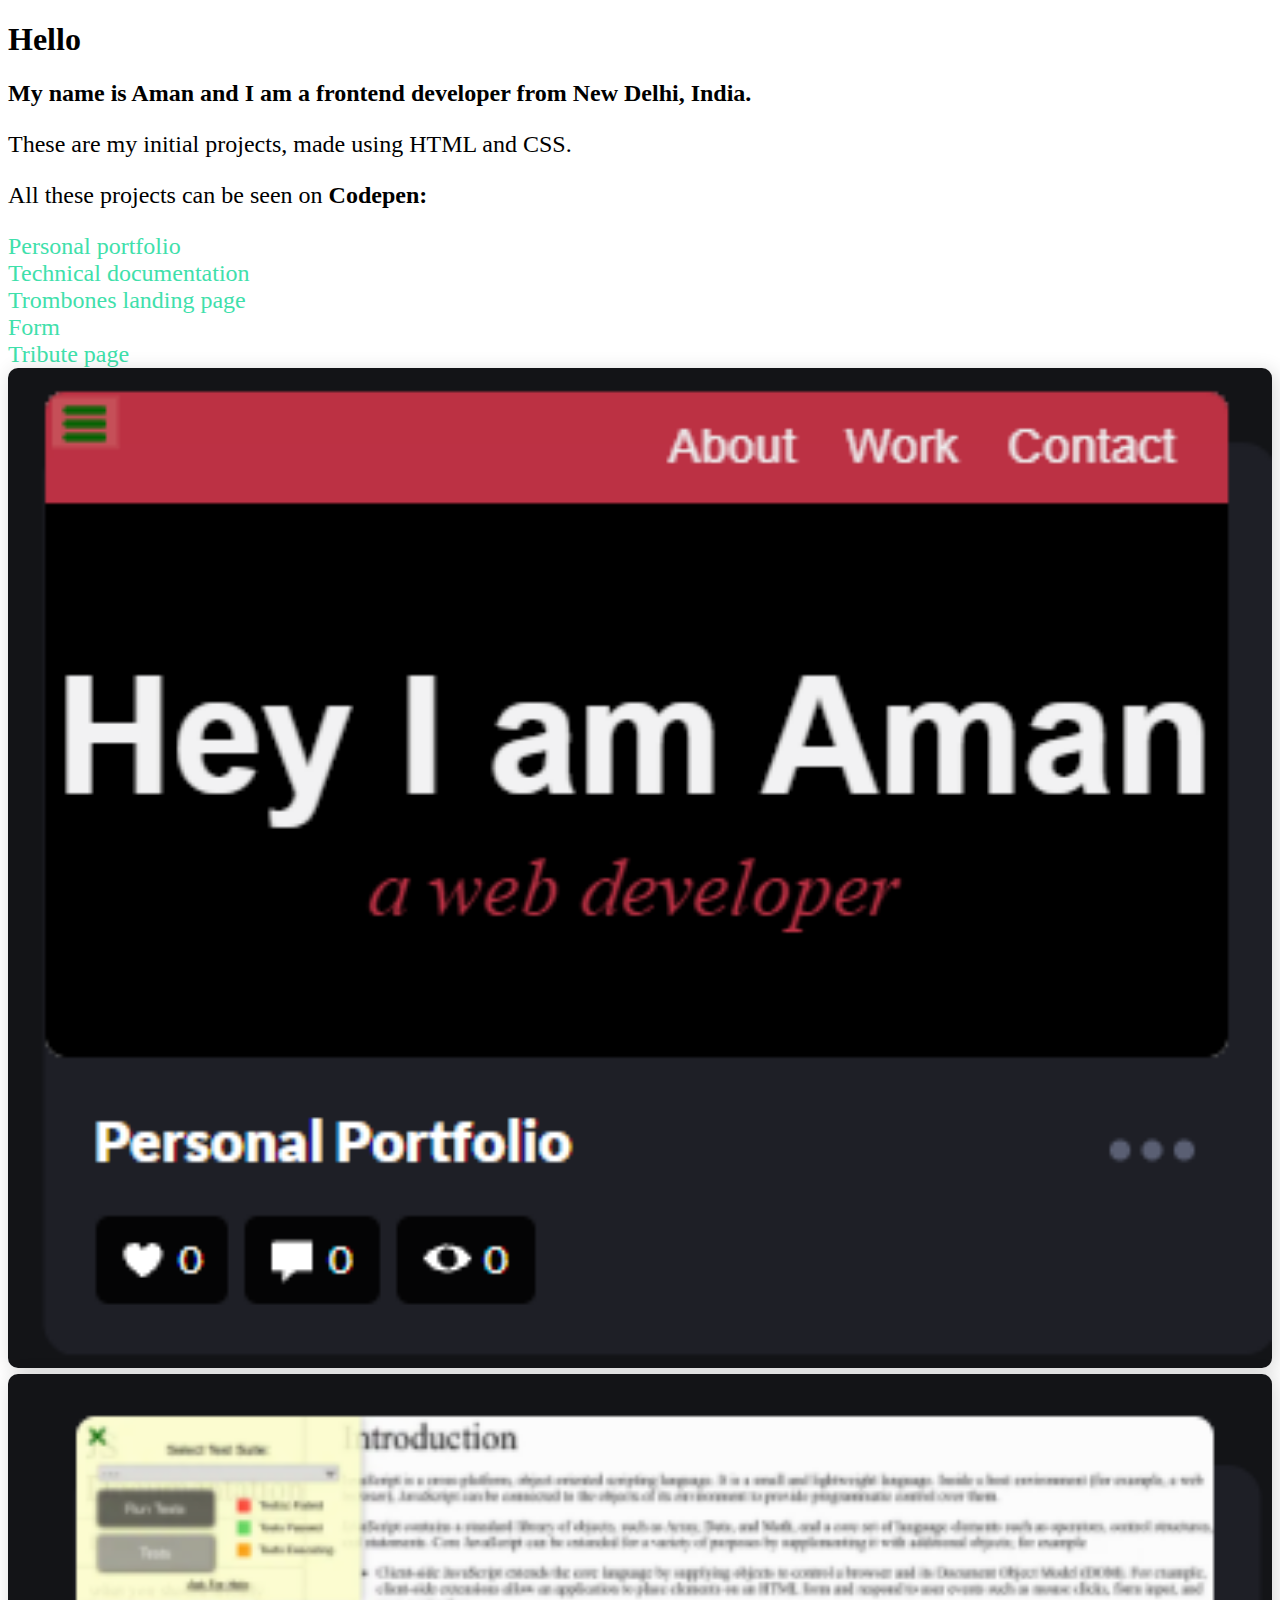
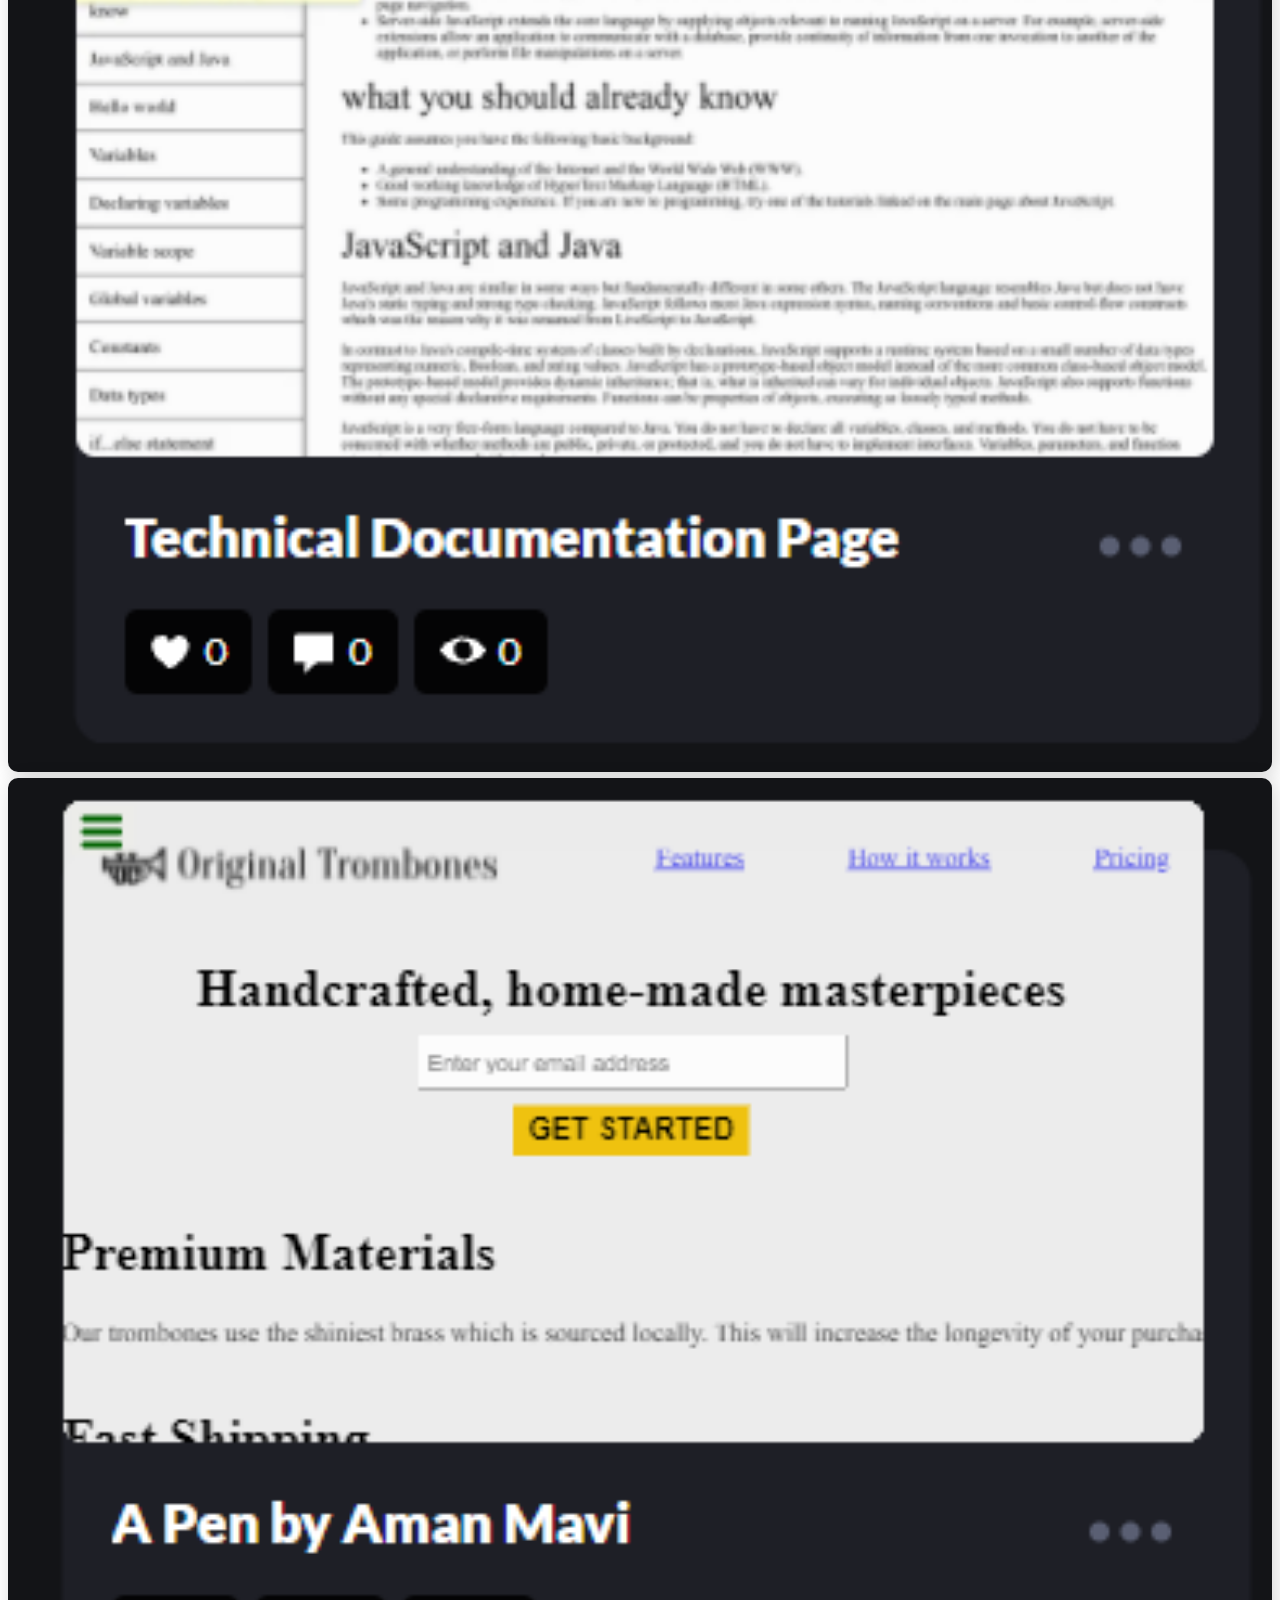
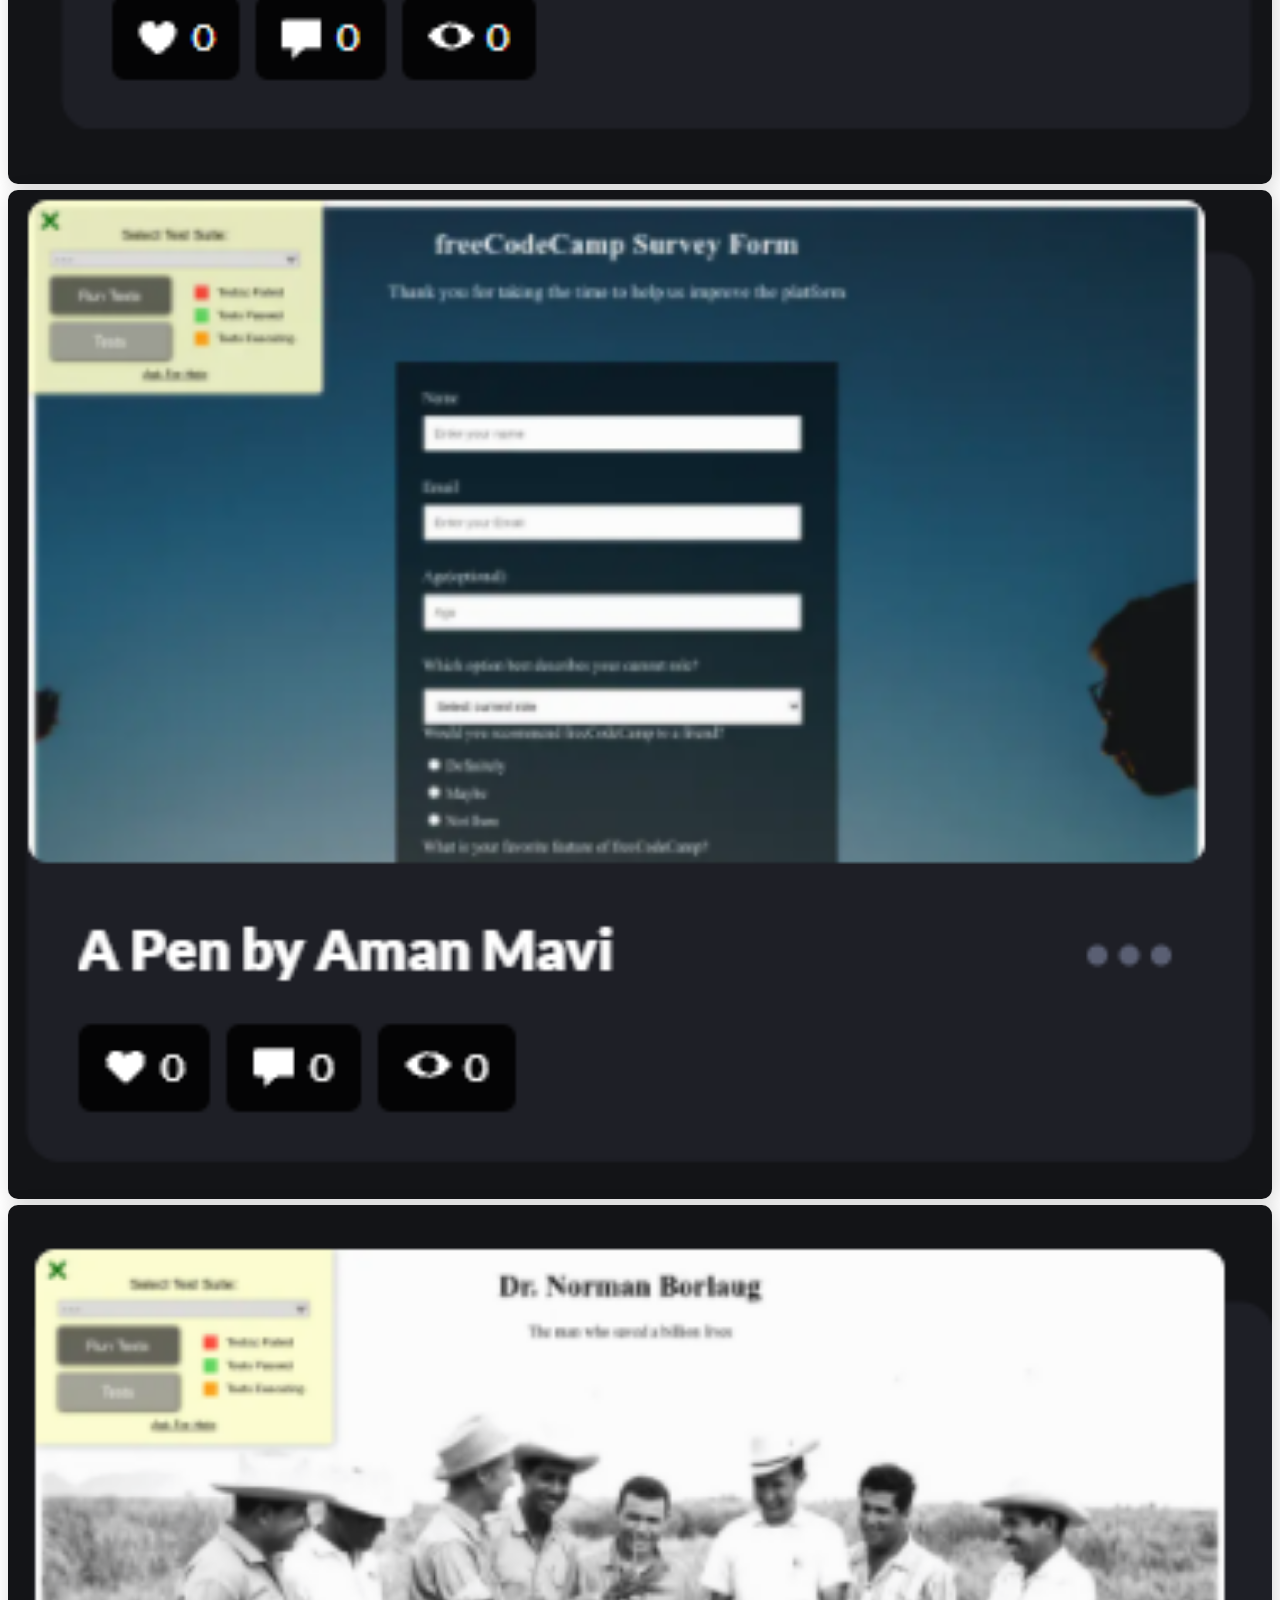
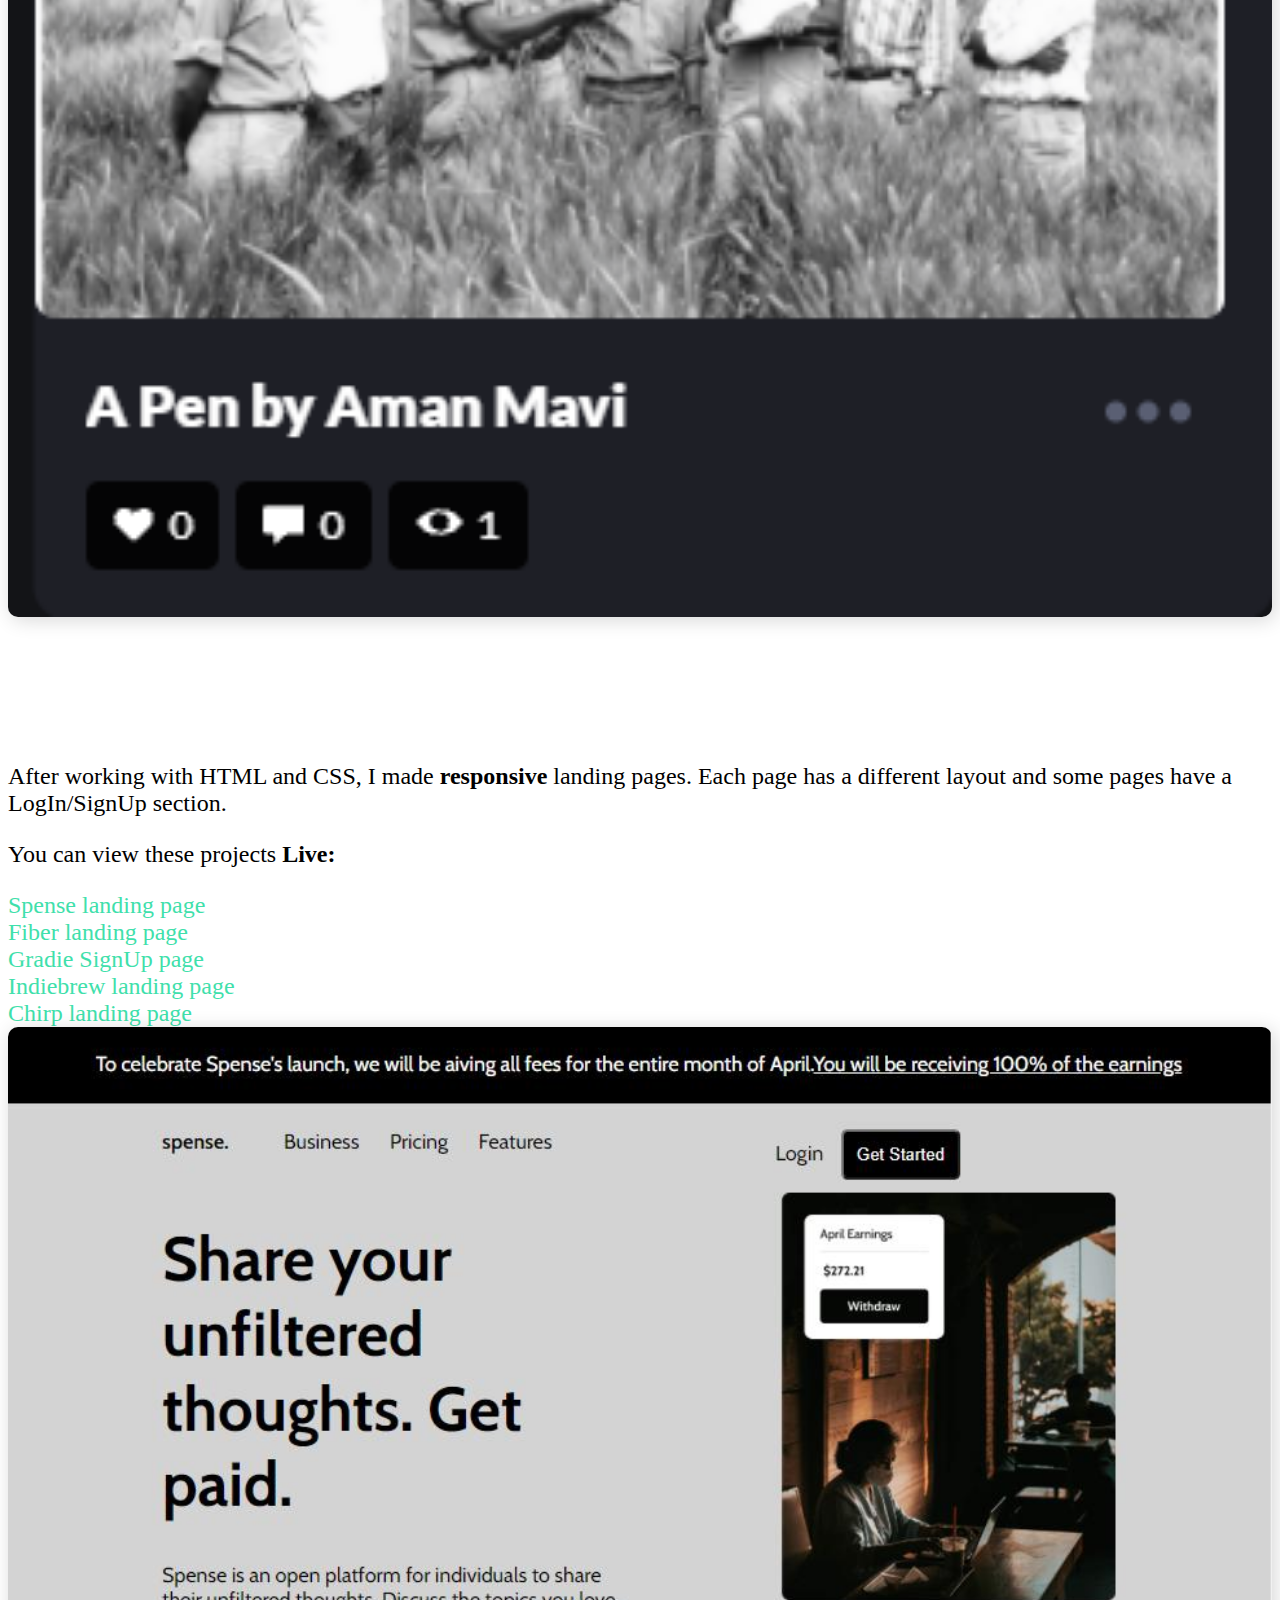
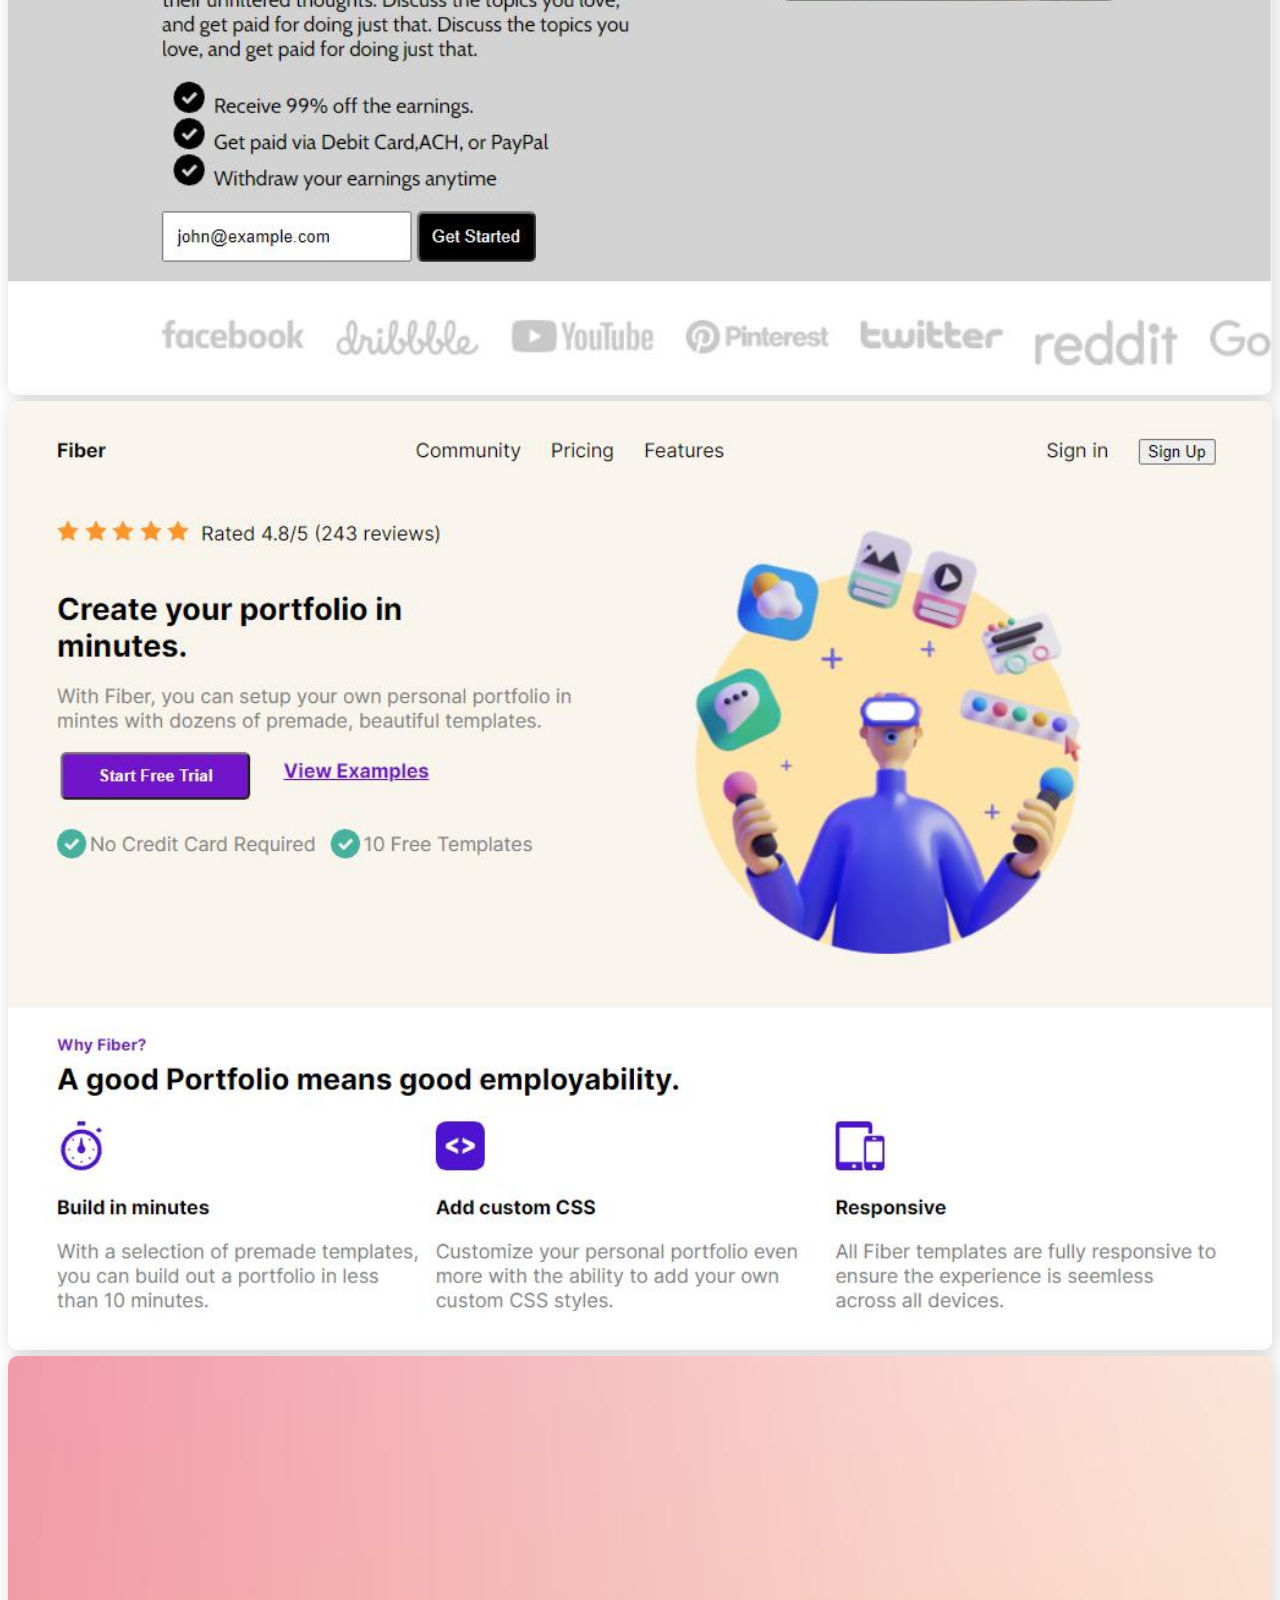
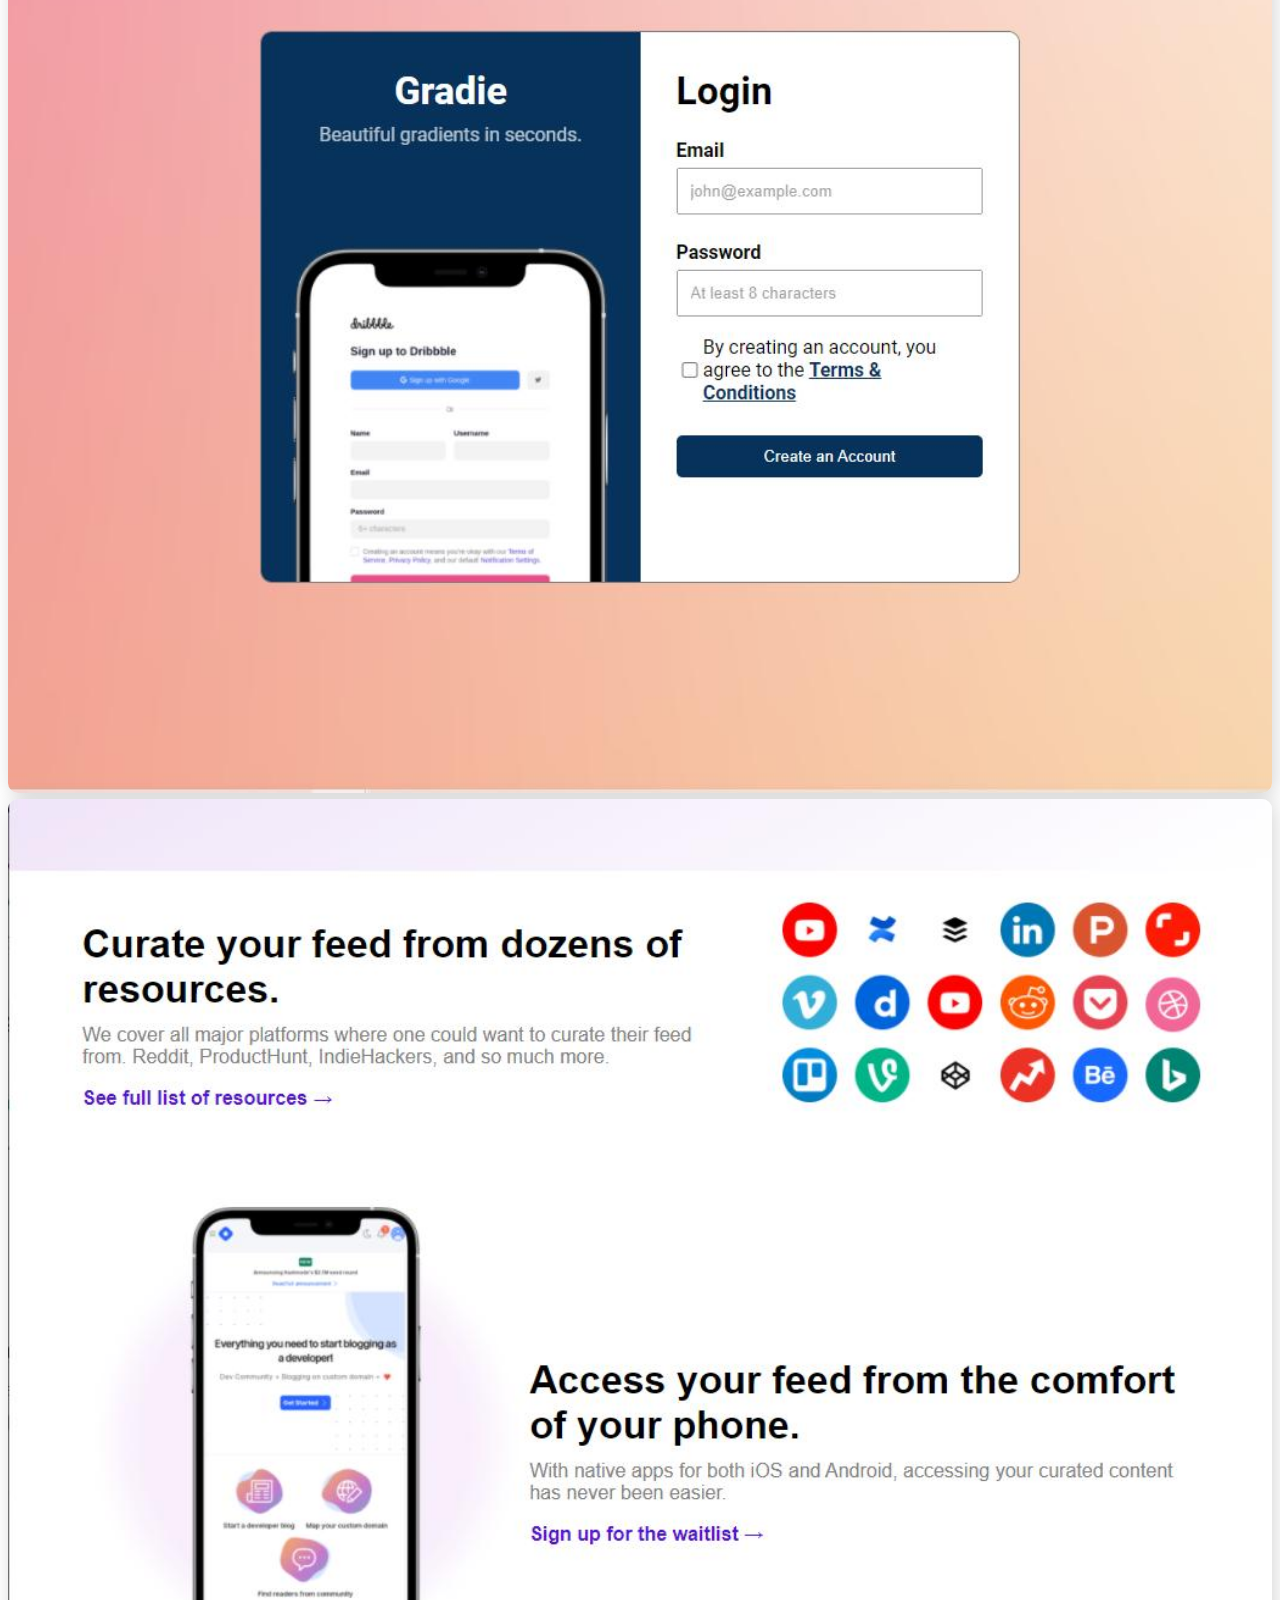
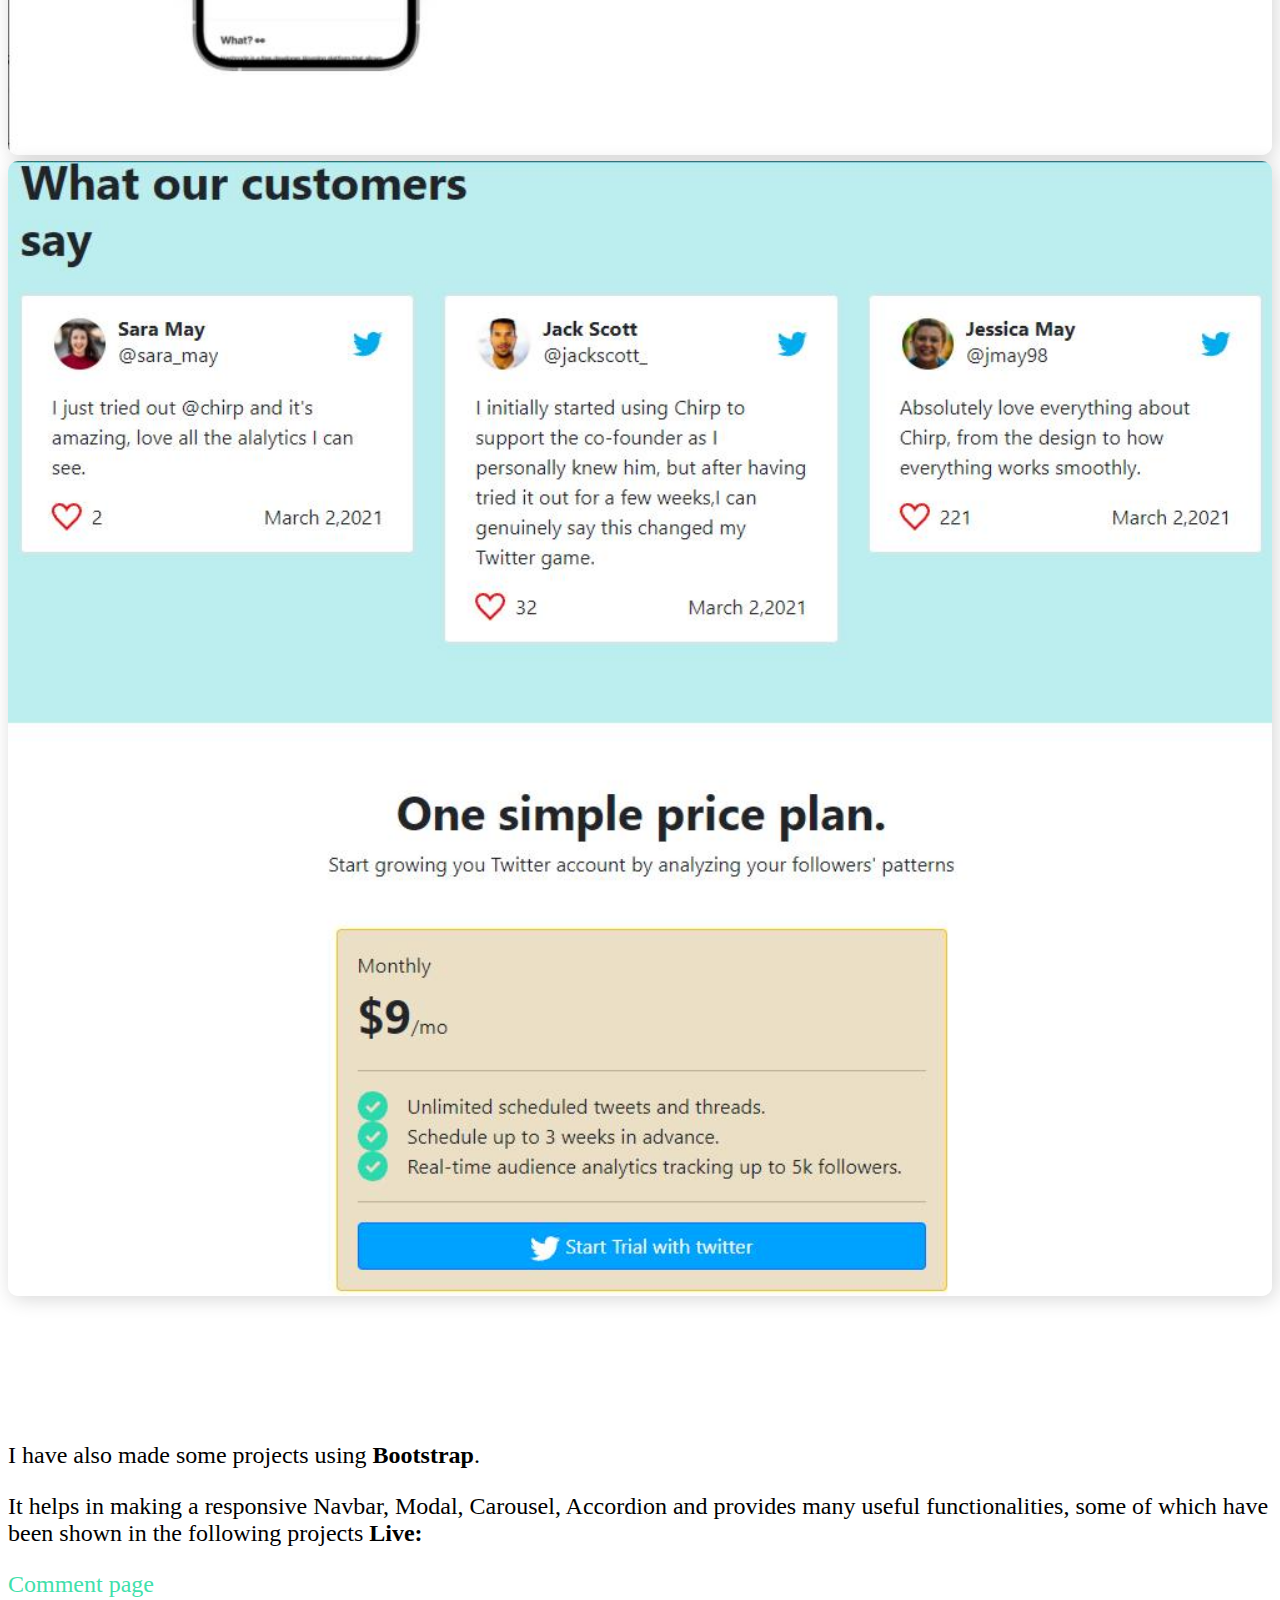
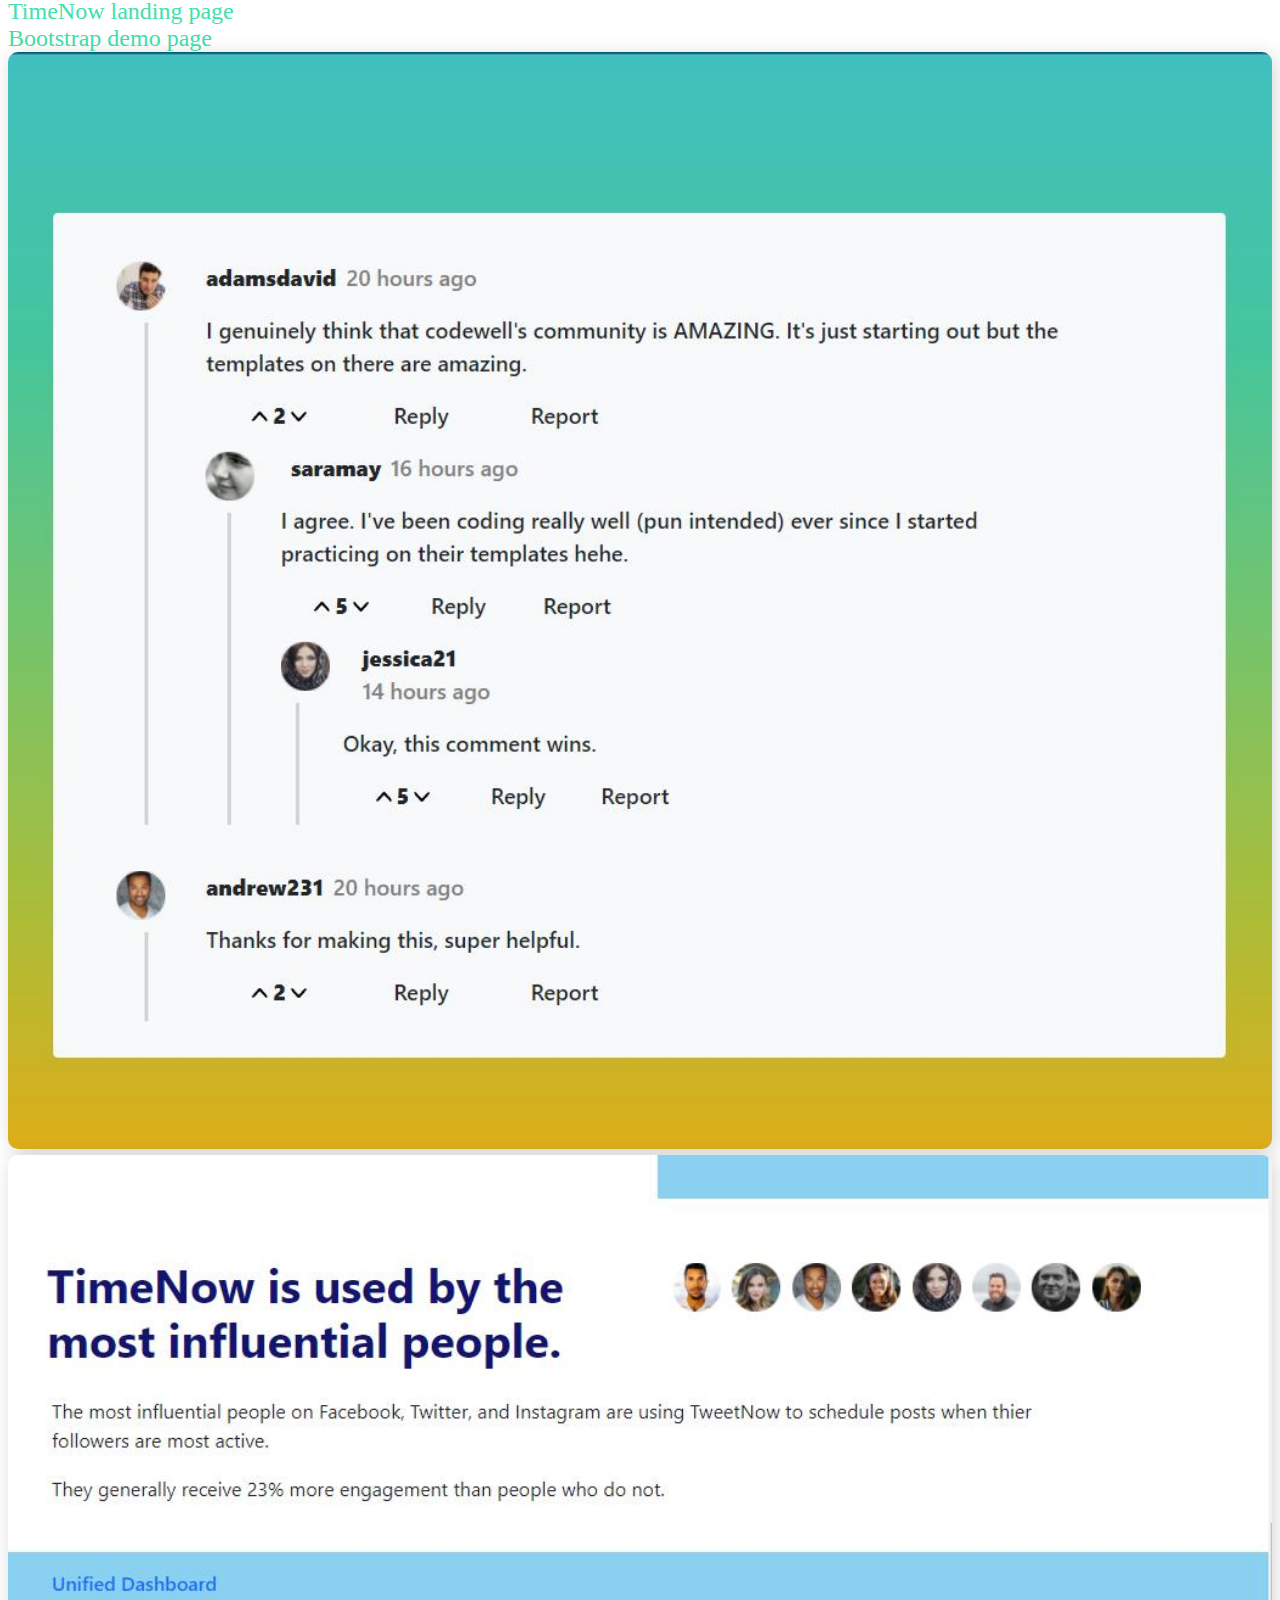
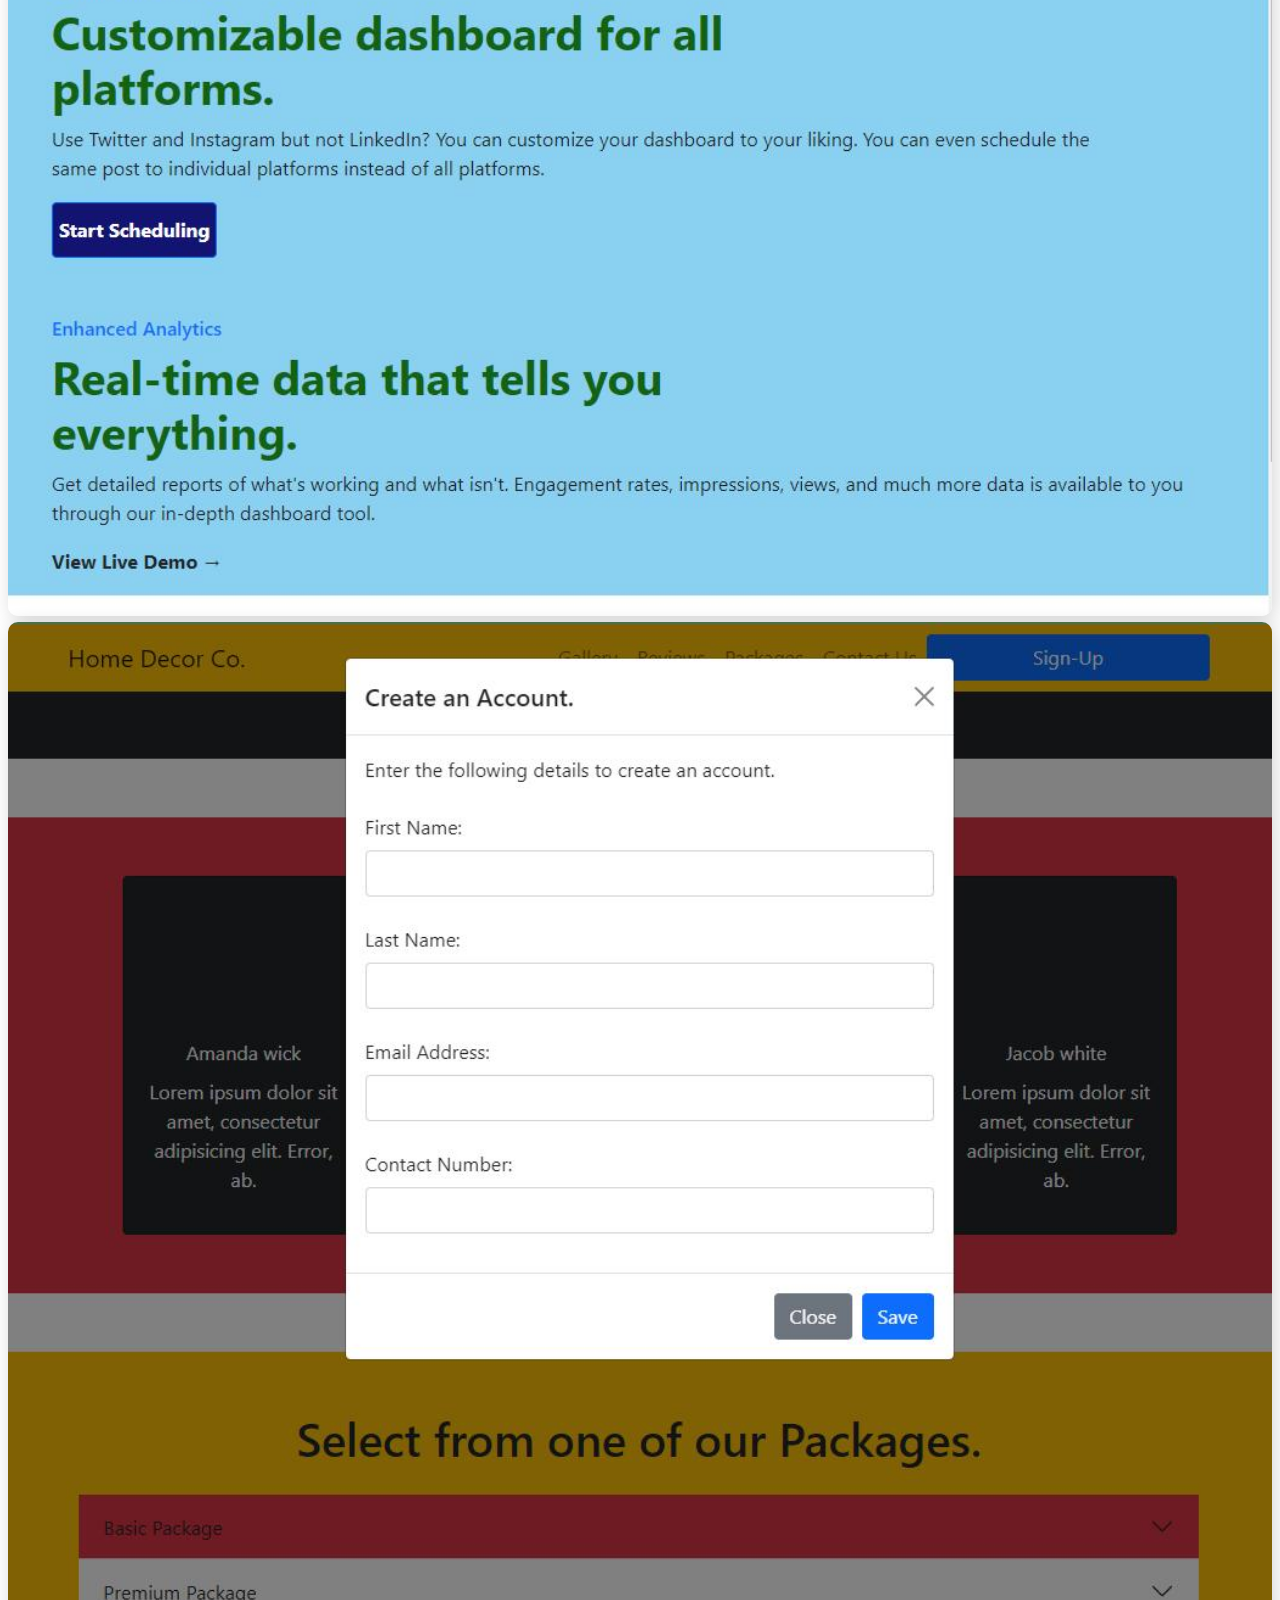
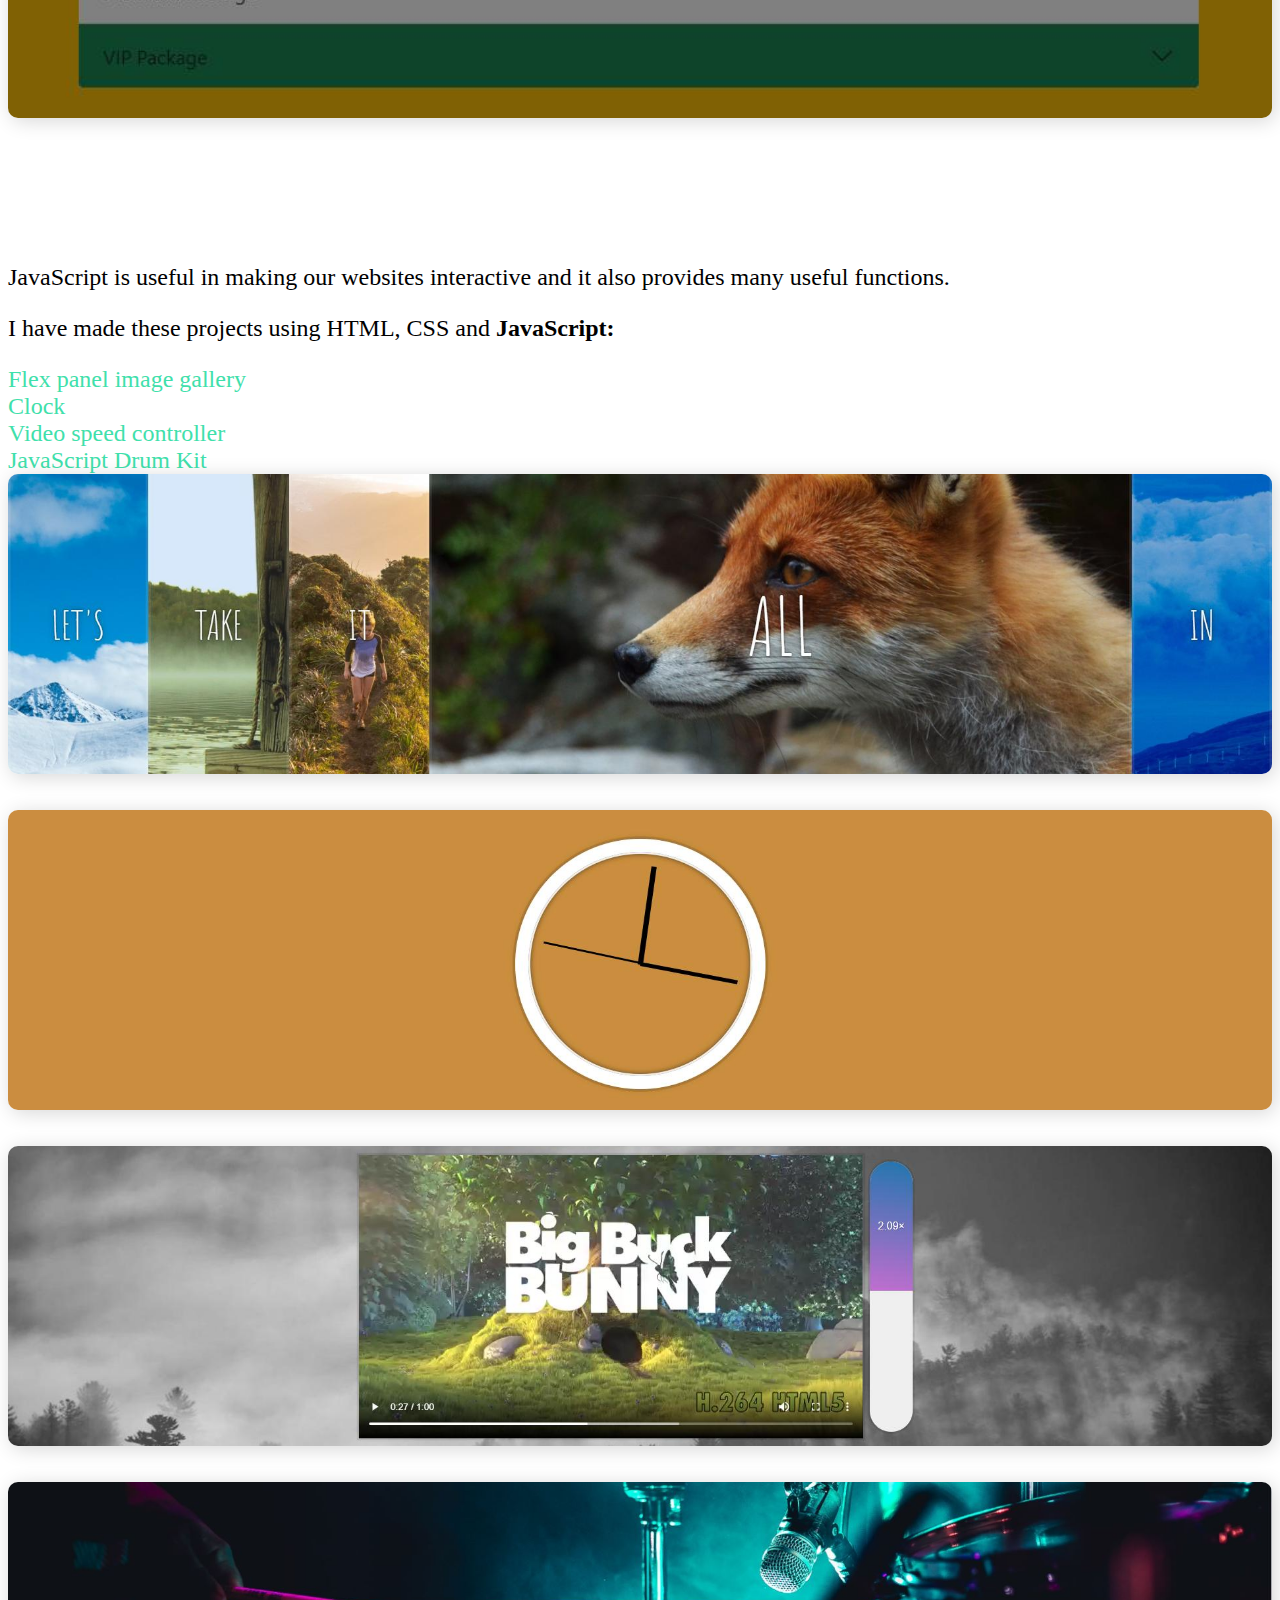
==== commit 7fac2658: "added JS drum kit project" ====
--- a/index.html
+++ b/index.html
@@ -4,7 +4,10 @@
 <head>
     <meta charset="utf-8">
     <meta name="viewport" content="width=device-width, initial-scale=1">
-
+    <link rel="apple-touch-icon" sizes="180x180" href="/apple-touch-icon.png">
+    <link rel="icon" type="image/png" sizes="32x32" href="/favicon-32x32.png">
+    <link rel="icon" type="image/png" sizes="16x16" href="/favicon-16x16.png">
+    <link rel="manifest" href="/site.webmanifest">
     <link href="https://cdn.jsdelivr.net/npm/bootstrap@5.1.1/dist/css/bootstrap.min.css" rel="stylesheet"
         integrity="sha384-F3w7mX95PdgyTmZZMECAngseQB83DfGTowi0iMjiWaeVhAn4FJkqJByhZMI3AhiU" crossorigin="anonymous">
     <link rel="stylesheet" href="style.css">
@@ -174,34 +177,41 @@
                         <p>I have made these projects using HTML, CSS and
                             <strong>JavaScript:</strong>
                         </p>
-                        <a href="./projects/Javascript Projects/1st Flex Panel Image gallery/index.html"
+                        <a href="./projects/Javascript Projects/1st-Flex-Panel-Image-gallery/index.html"
                             target="_blank">Flex panel
                             image gallery
                         </a><br>
-                        <a href="./projects/Javascript Projects/2nd Clock/index.html" target="_blank">Clock
-                        </a><br>
-                        <a href="./projects/Javascript Projects/3rd Video speed controller/index.html"
+                        <a href="./projects/Javascript Projects/2nd-Clock/index.html" target="_blank">Clock
+                        </a><br>
+                        <a href="./projects/Javascript Projects/3rd-Video-speed-controller/index.html"
                             target="_blank">Video speed
                             controller
                         </a><br>
+                        <a href="./projects/Javascript Projects/4th-js-drum-kit/index.html" target="_blank">JavaScript
+                            Drum Kit</a><br>
                     </div>
                     <div class="col-12 col-md-6 offset-md-1">
                         <div class="row js">
                             <div class="col-12">
-                                <a href="./projects/Javascript Projects/1st Flex Panel Image gallery/index.html"
+                                <a href="./projects/Javascript Projects/1st-Flex-Panel-Image-gallery/index.html"
                                     target="_blank">
                                     <img src="./images/s4-1.jpg" alt="Gallery">
                                 </a>
                             </div>
                             <div class="col-12">
-                                <a href="./projects/Javascript Projects/2nd Clock/index.html" target="_blank">
+                                <a href="./projects/Javascript Projects/2nd-Clock/index.html" target="_blank">
                                     <img src="./images/s4-2.jpg" alt="Clock">
                                 </a>
                             </div>
                             <div class="col-12">
-                                <a href="./projects/Javascript Projects/3rd Video speed controller/index.html"
+                                <a href="./projects/Javascript Projects/3rd-Video-speed-controller/index.html"
                                     target="_blank">
                                     <img src="./images/s4-3.jpg" alt="video controller">
+                                </a>
+                            </div>
+                            <div class="col-12">
+                                <a href="./projects/Javascript Projects/4th-js-drum-kit/index.html" target="_blank">
+                                    <img src="./images/s4-4.jpg" alt="js-drum-kit">
                                 </a>
                             </div>
                         </div>
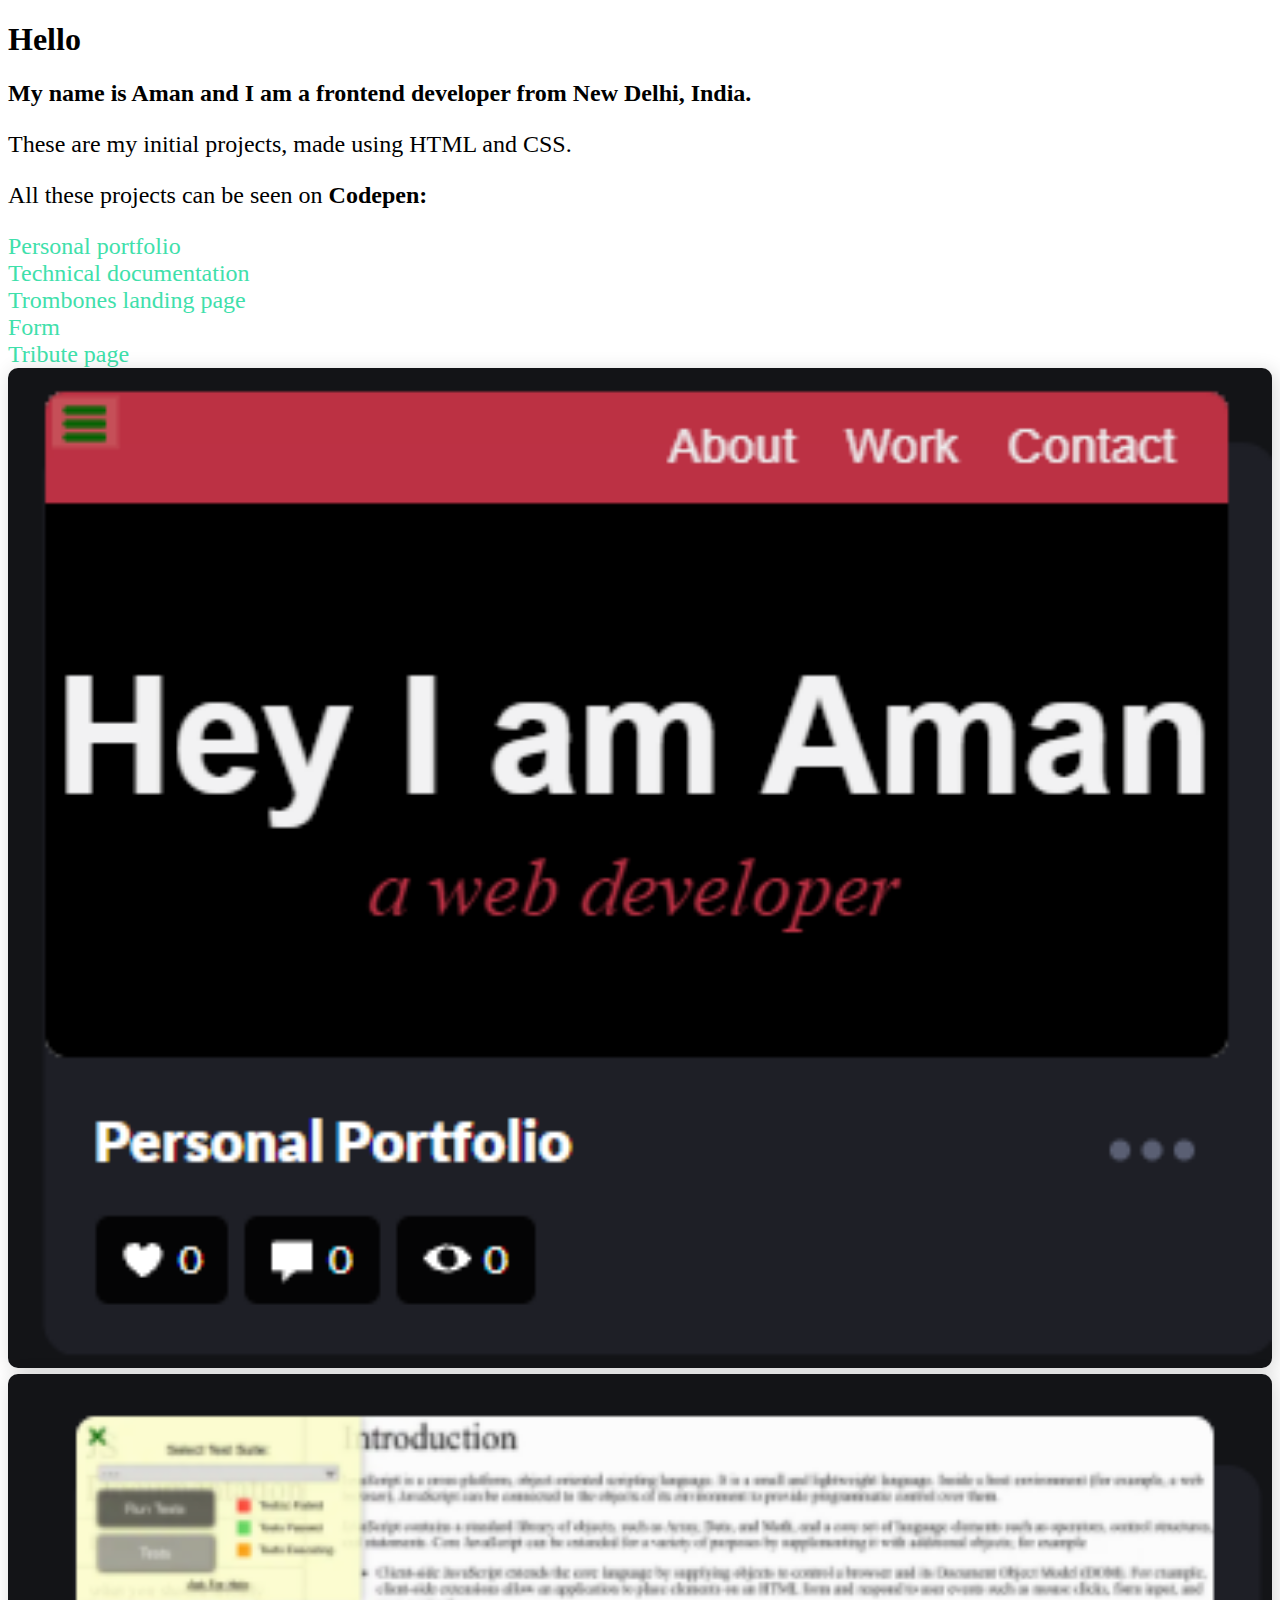
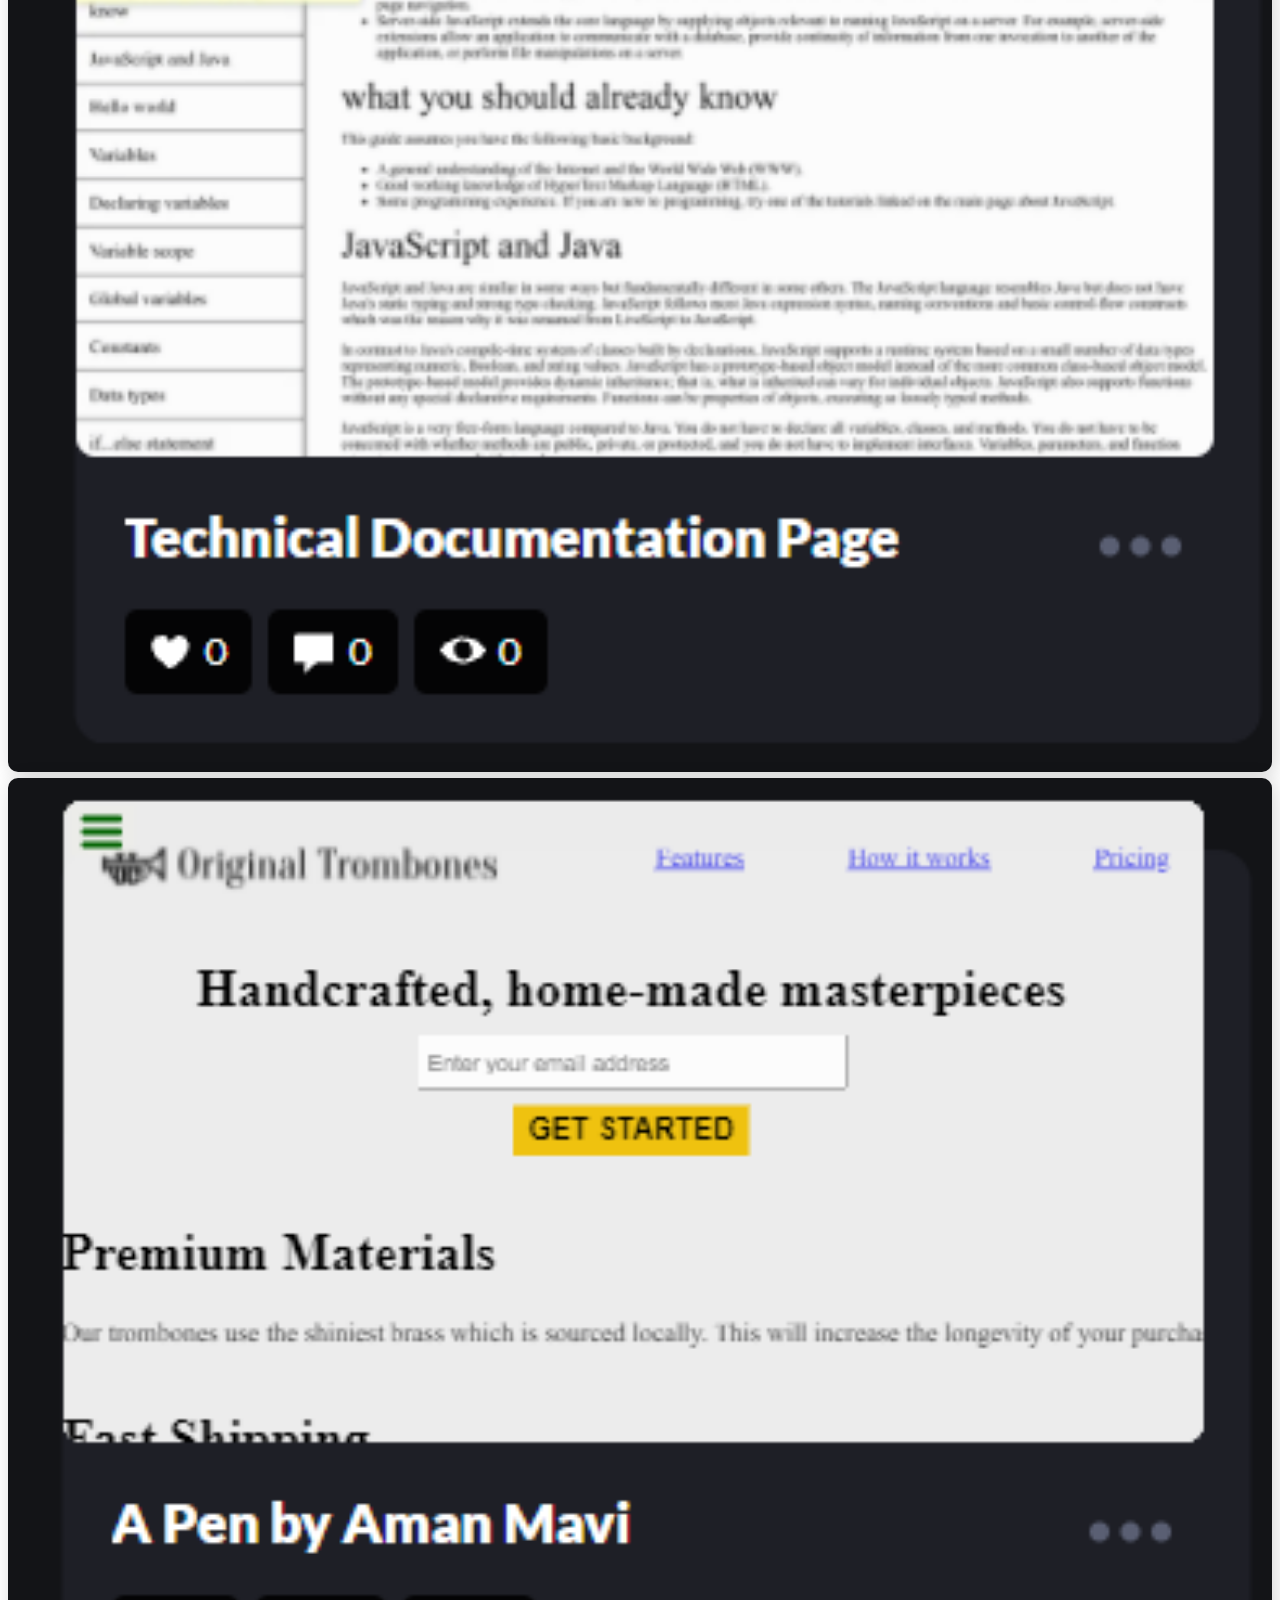
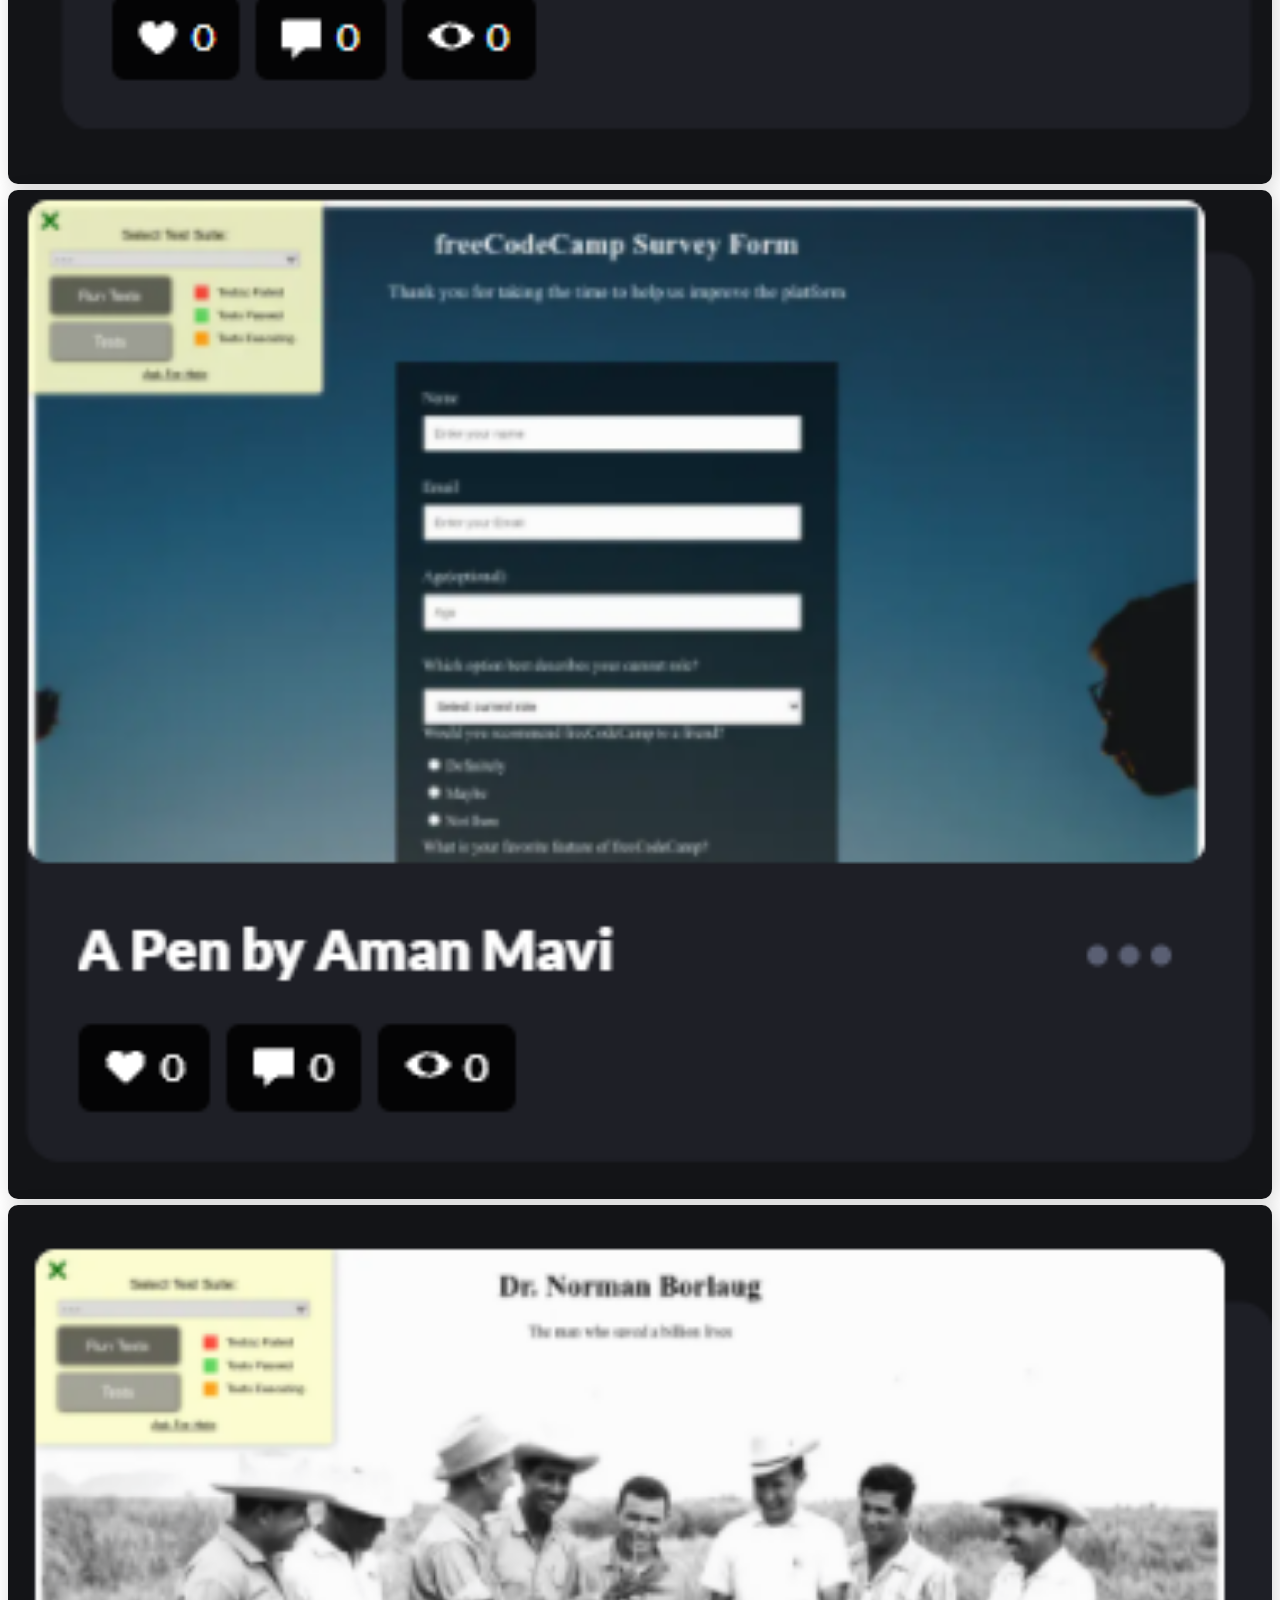
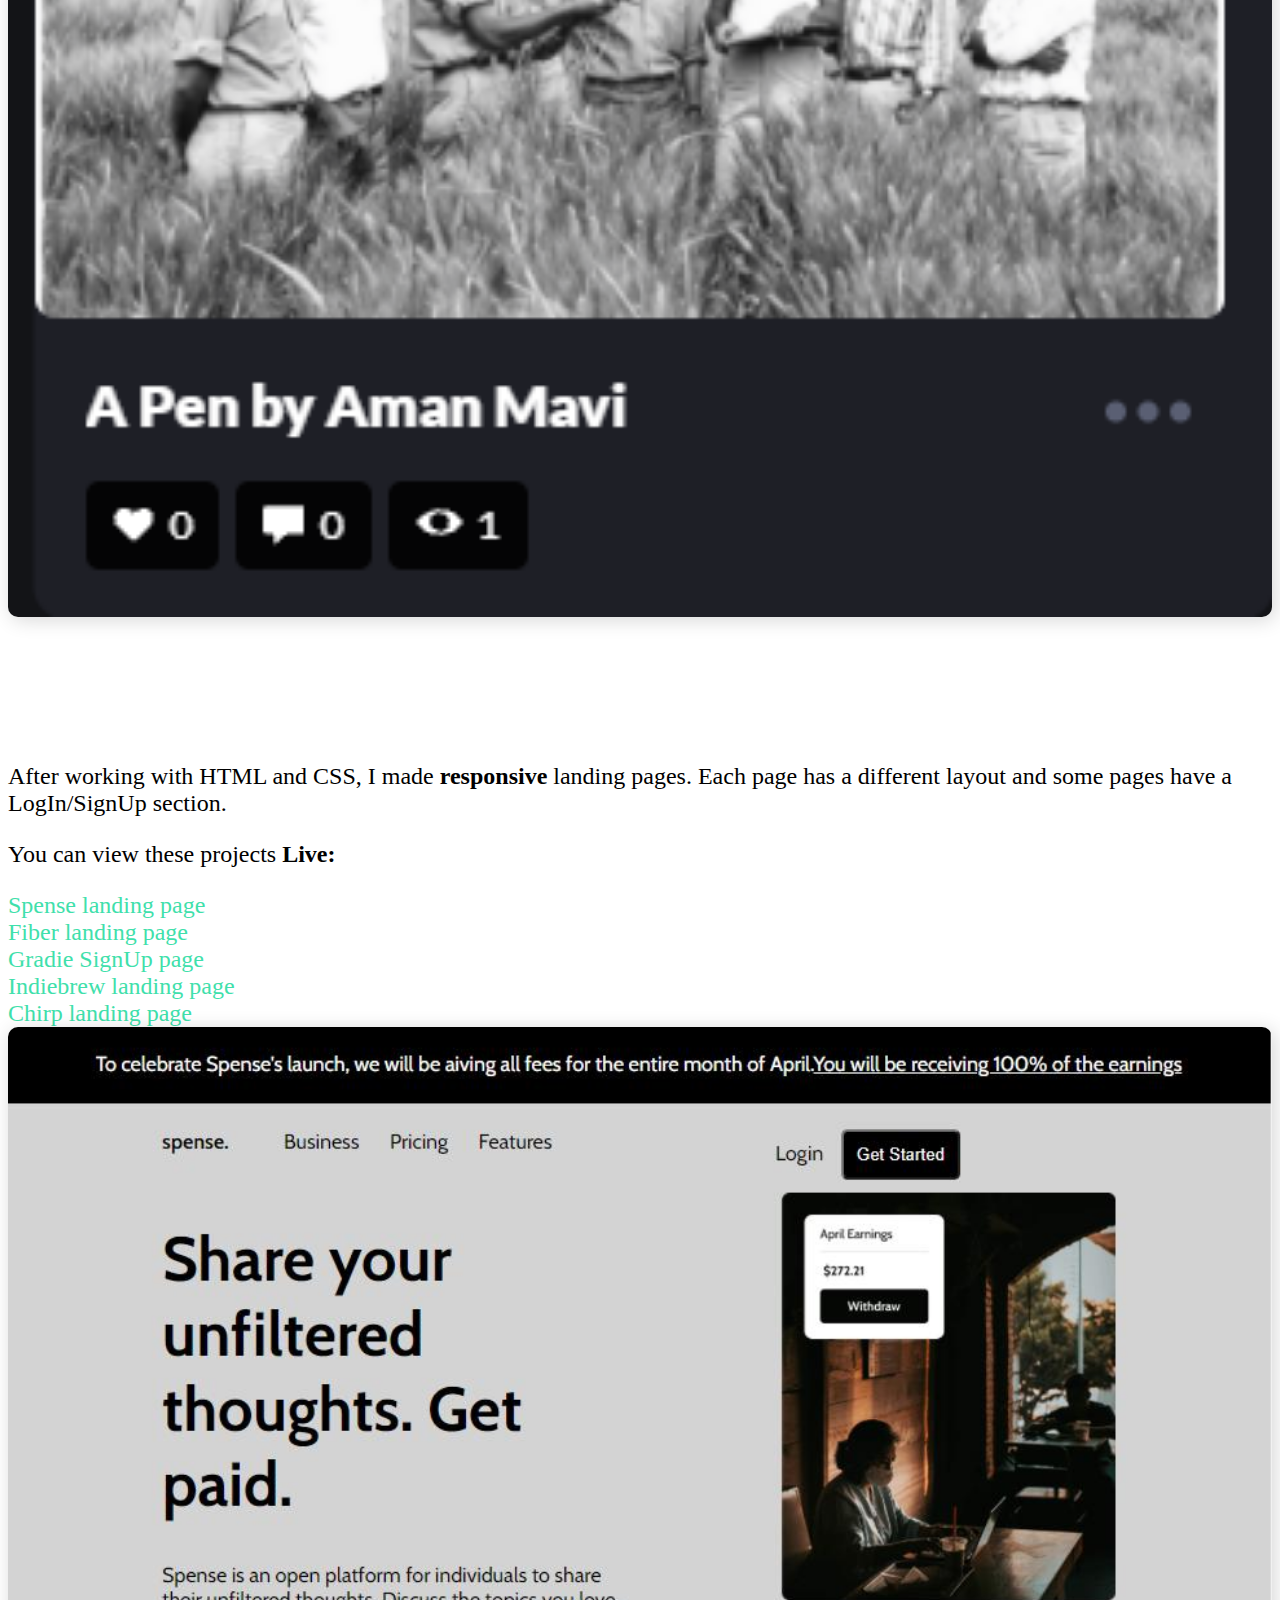
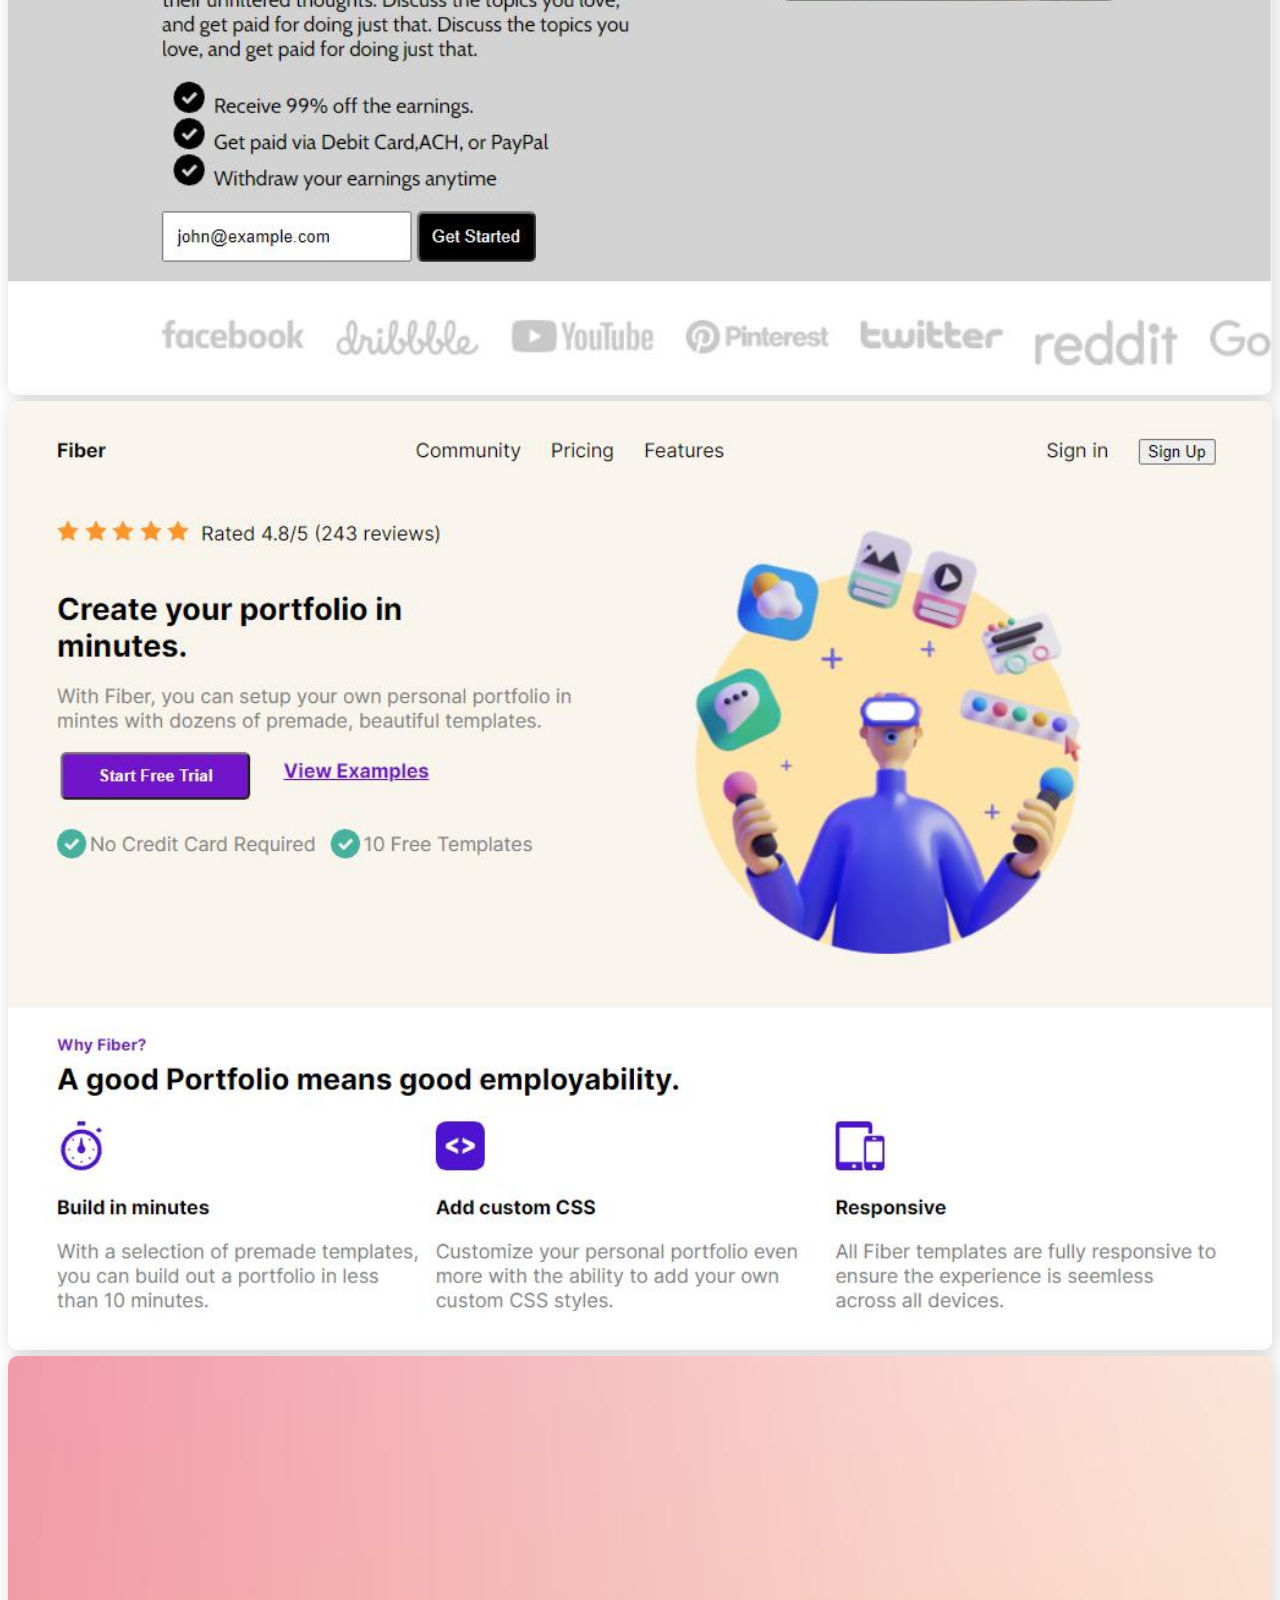
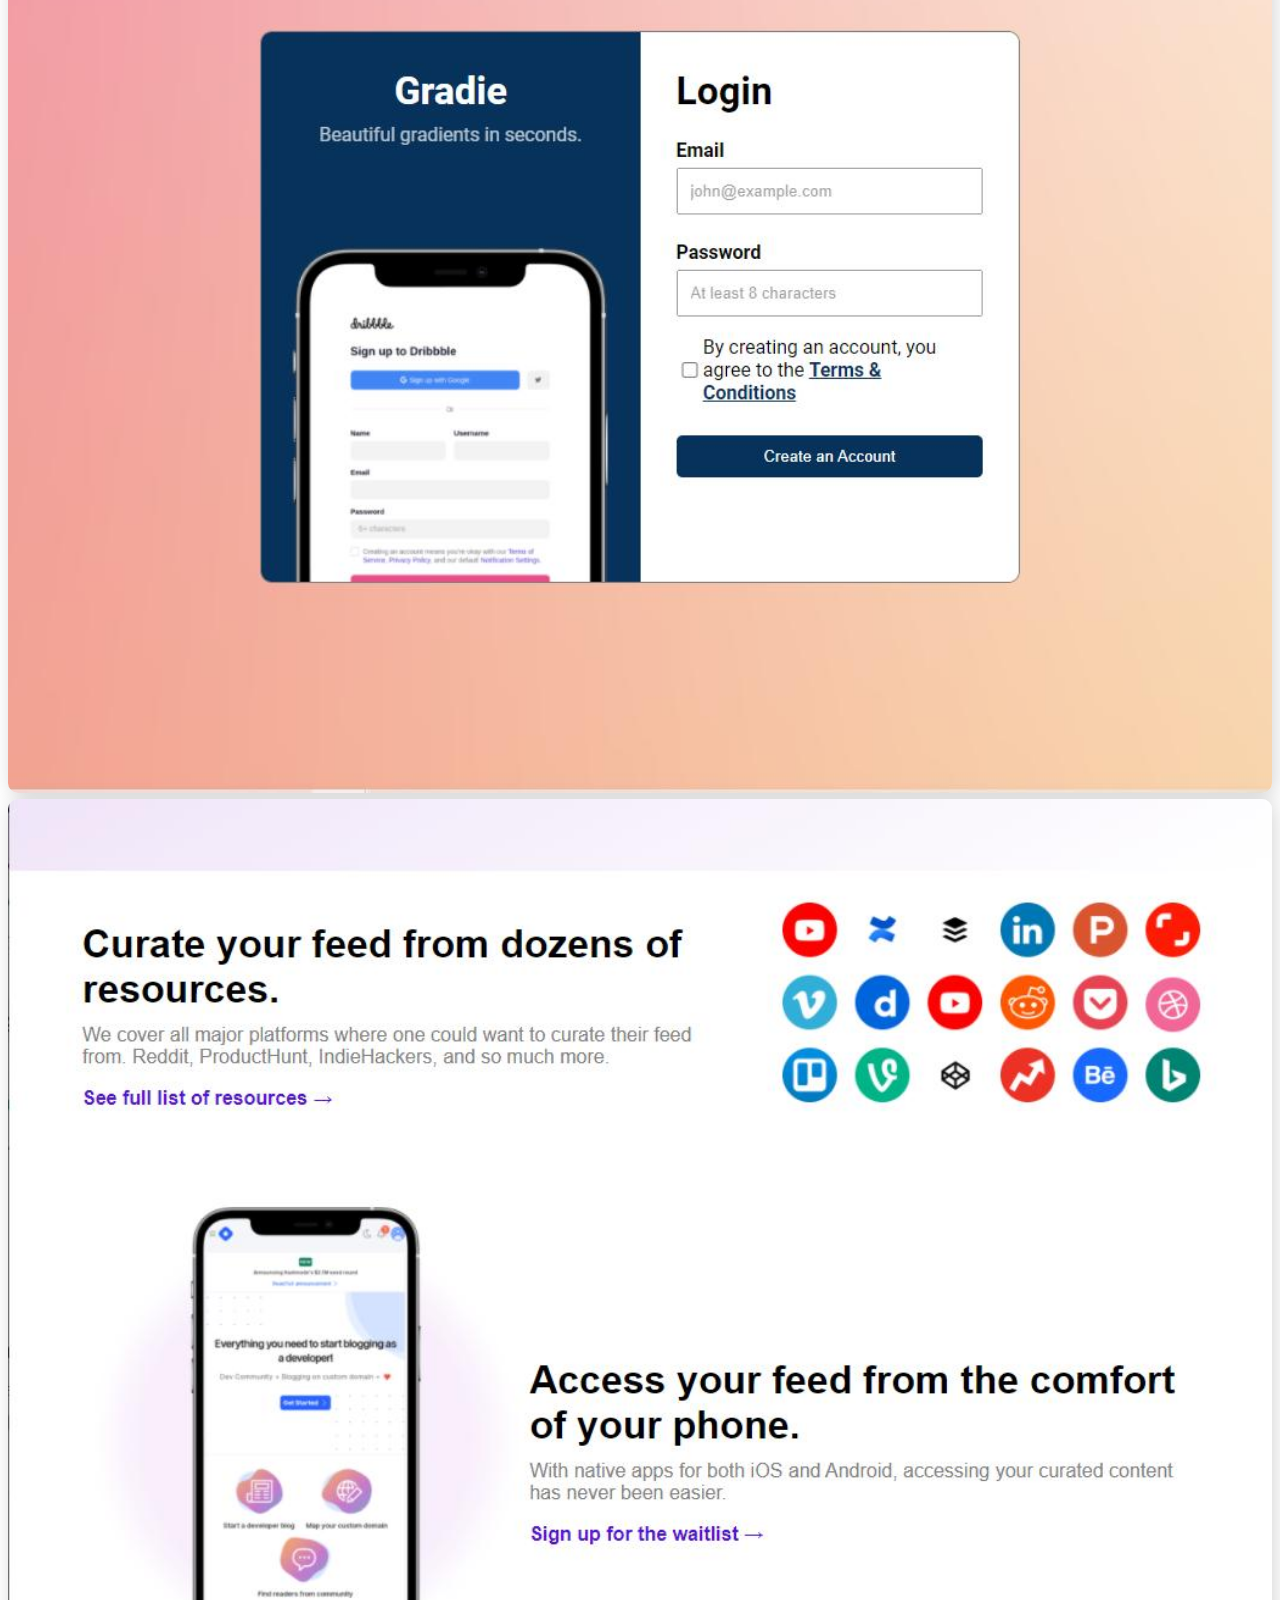
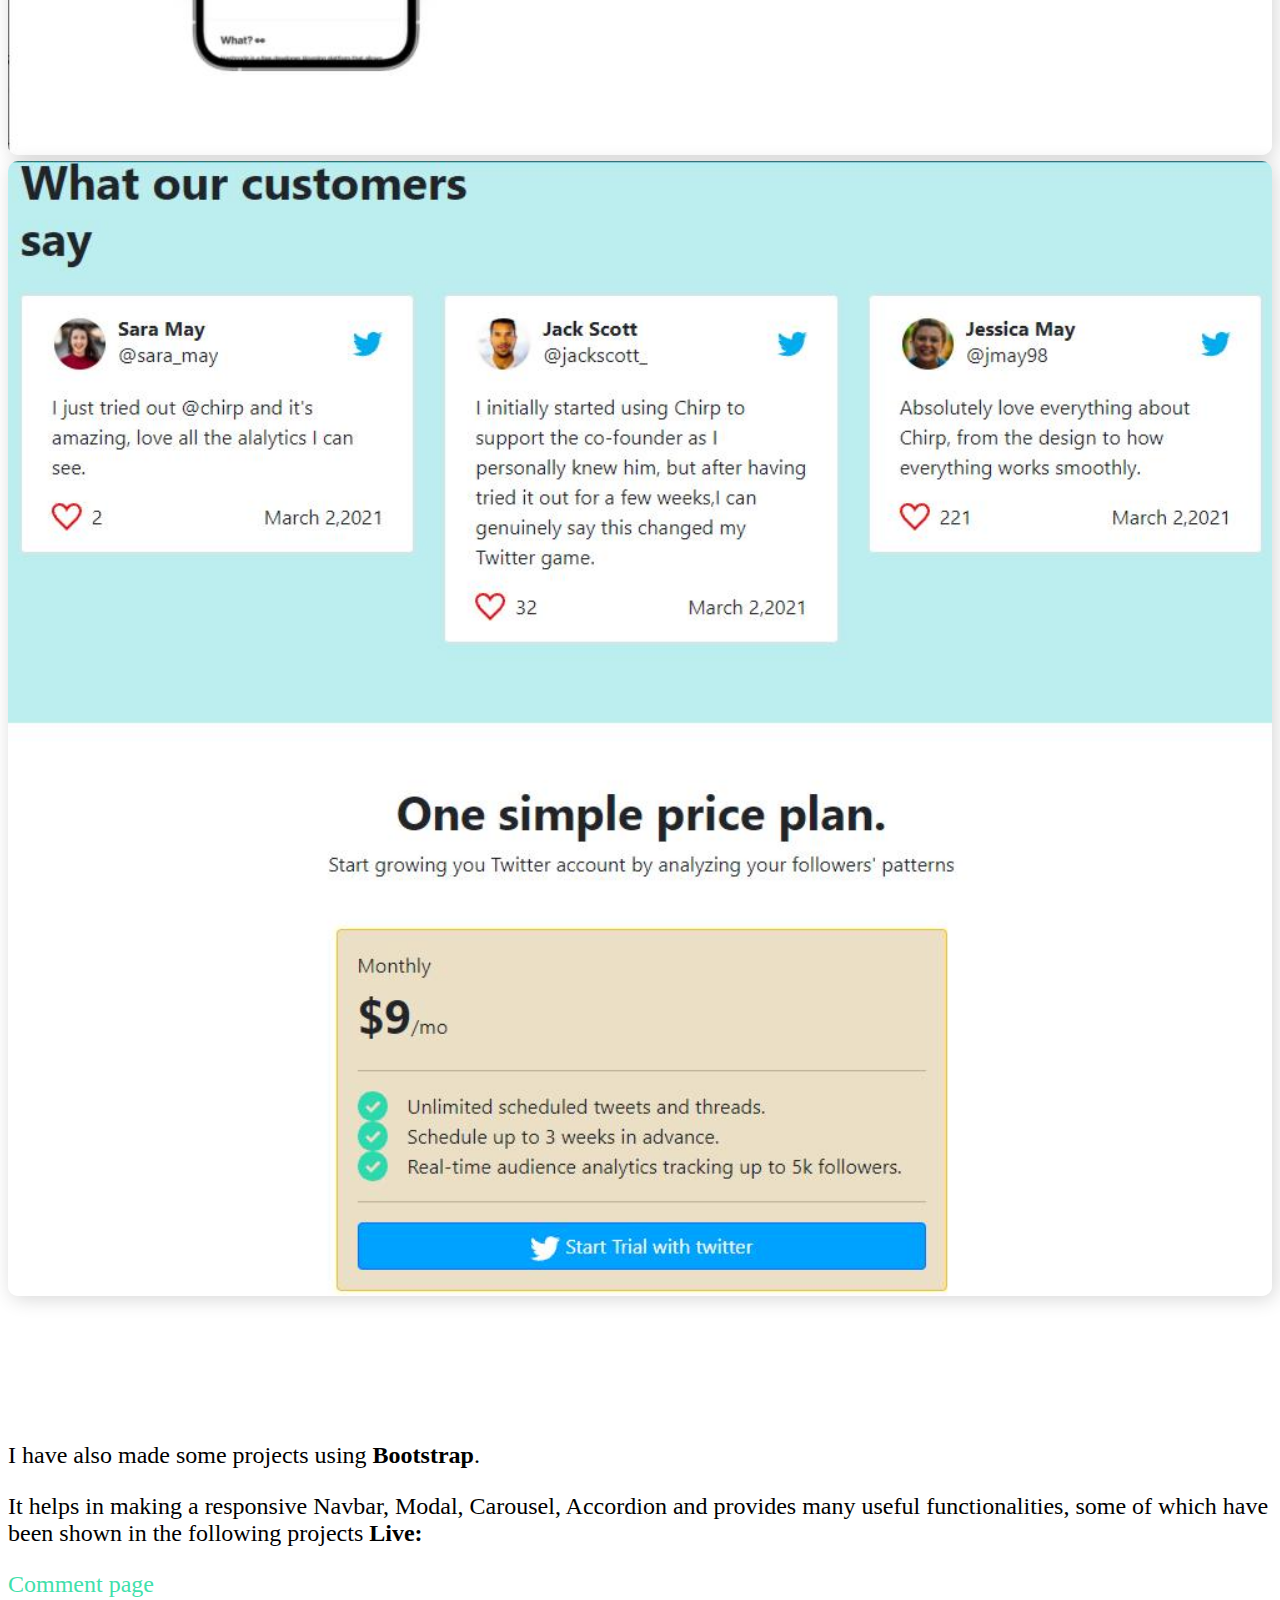
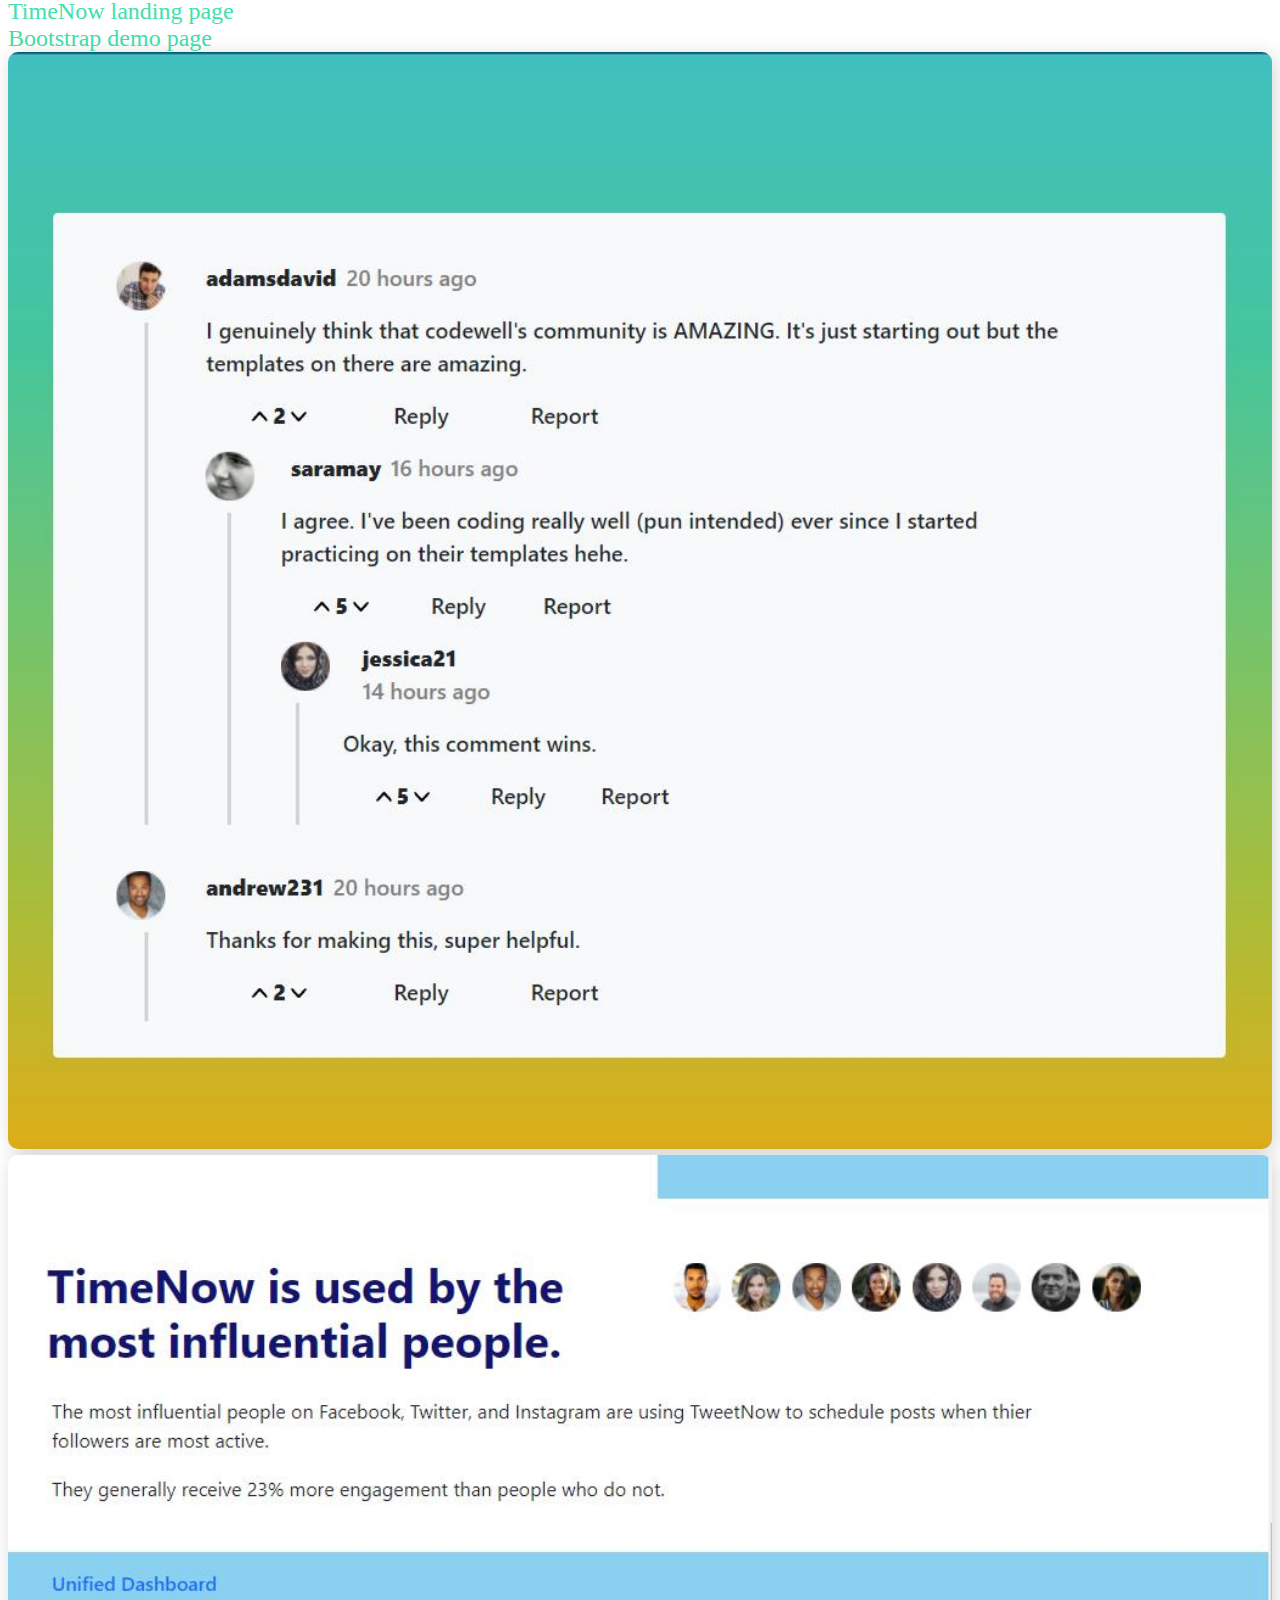
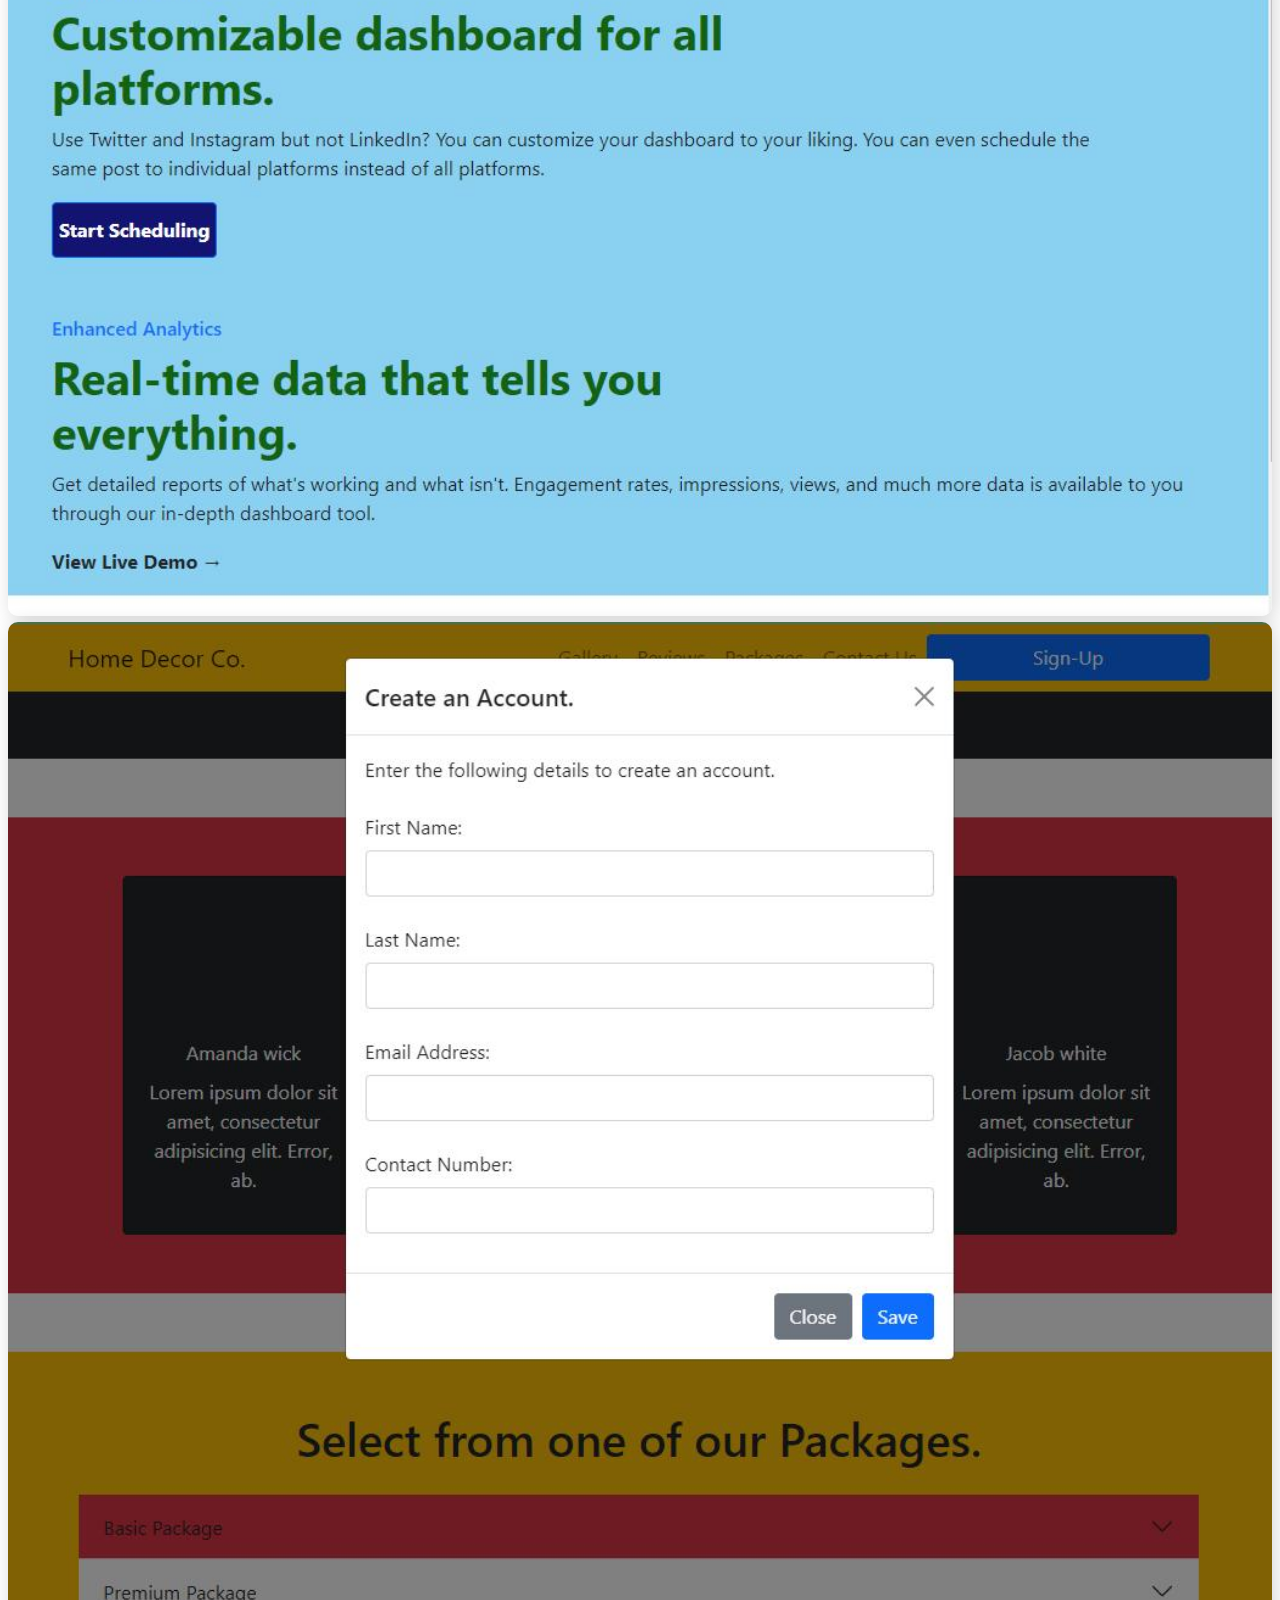
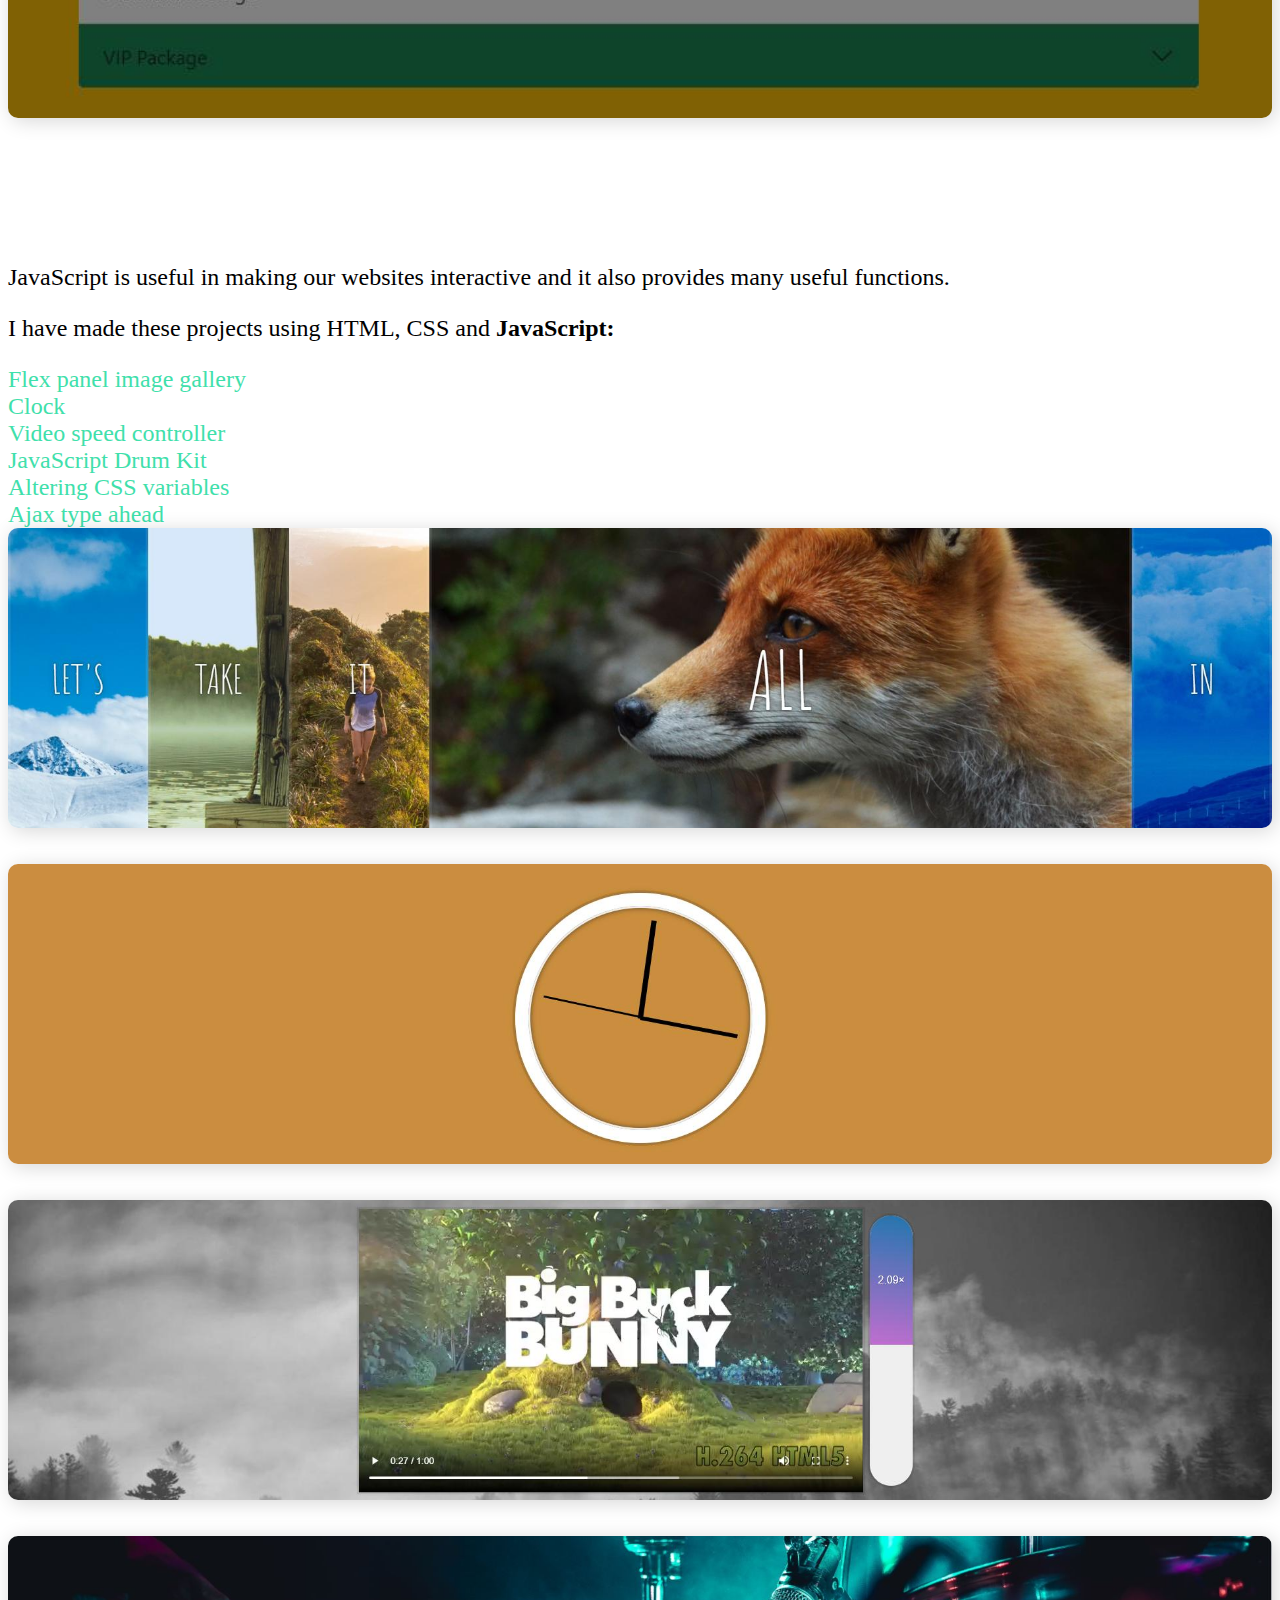
==== commit edaa75d0: "JS program 5 and 6 added" ====
--- a/index.html
+++ b/index.html
@@ -189,6 +189,11 @@
                         </a><br>
                         <a href="./projects/Javascript Projects/4th-js-drum-kit/index.html" target="_blank">JavaScript
                             Drum Kit</a><br>
+                        <a href="./projects/Javascript Projects/5th-playing-with-css-variables/index.html"
+                            target="_blank">Altering CSS variables</a><br>
+                        <a href="./projects/Javascript Projects/6th-ajax-type-ahead/index.html" target="_blank">Ajax
+                            type
+                            ahead</a><br>
                     </div>
                     <div class="col-12 col-md-6 offset-md-1">
                         <div class="row js">
@@ -214,6 +219,17 @@
                                     <img src="./images/s4-4.jpg" alt="js-drum-kit">
                                 </a>
                             </div>
+                            <div class="col-12">
+                                <a href="./projects/Javascript Projects/5th-playing-with-css-variables/index.html"
+                                    target="_blank">
+                                    <img src="./images/s4-5.jpg" alt="css-variable">
+                                </a>
+                            </div>
+                            <div class="col-12">
+                                <a href="./projects/Javascript Projects/6th-ajax-type-ahead/index.html" target="_blank">
+                                    <img src="./images/s4-6.jpg" alt="ajax-type-ahead">
+                                </a>
+                            </div>
                         </div>
                     </div>
                 </div>
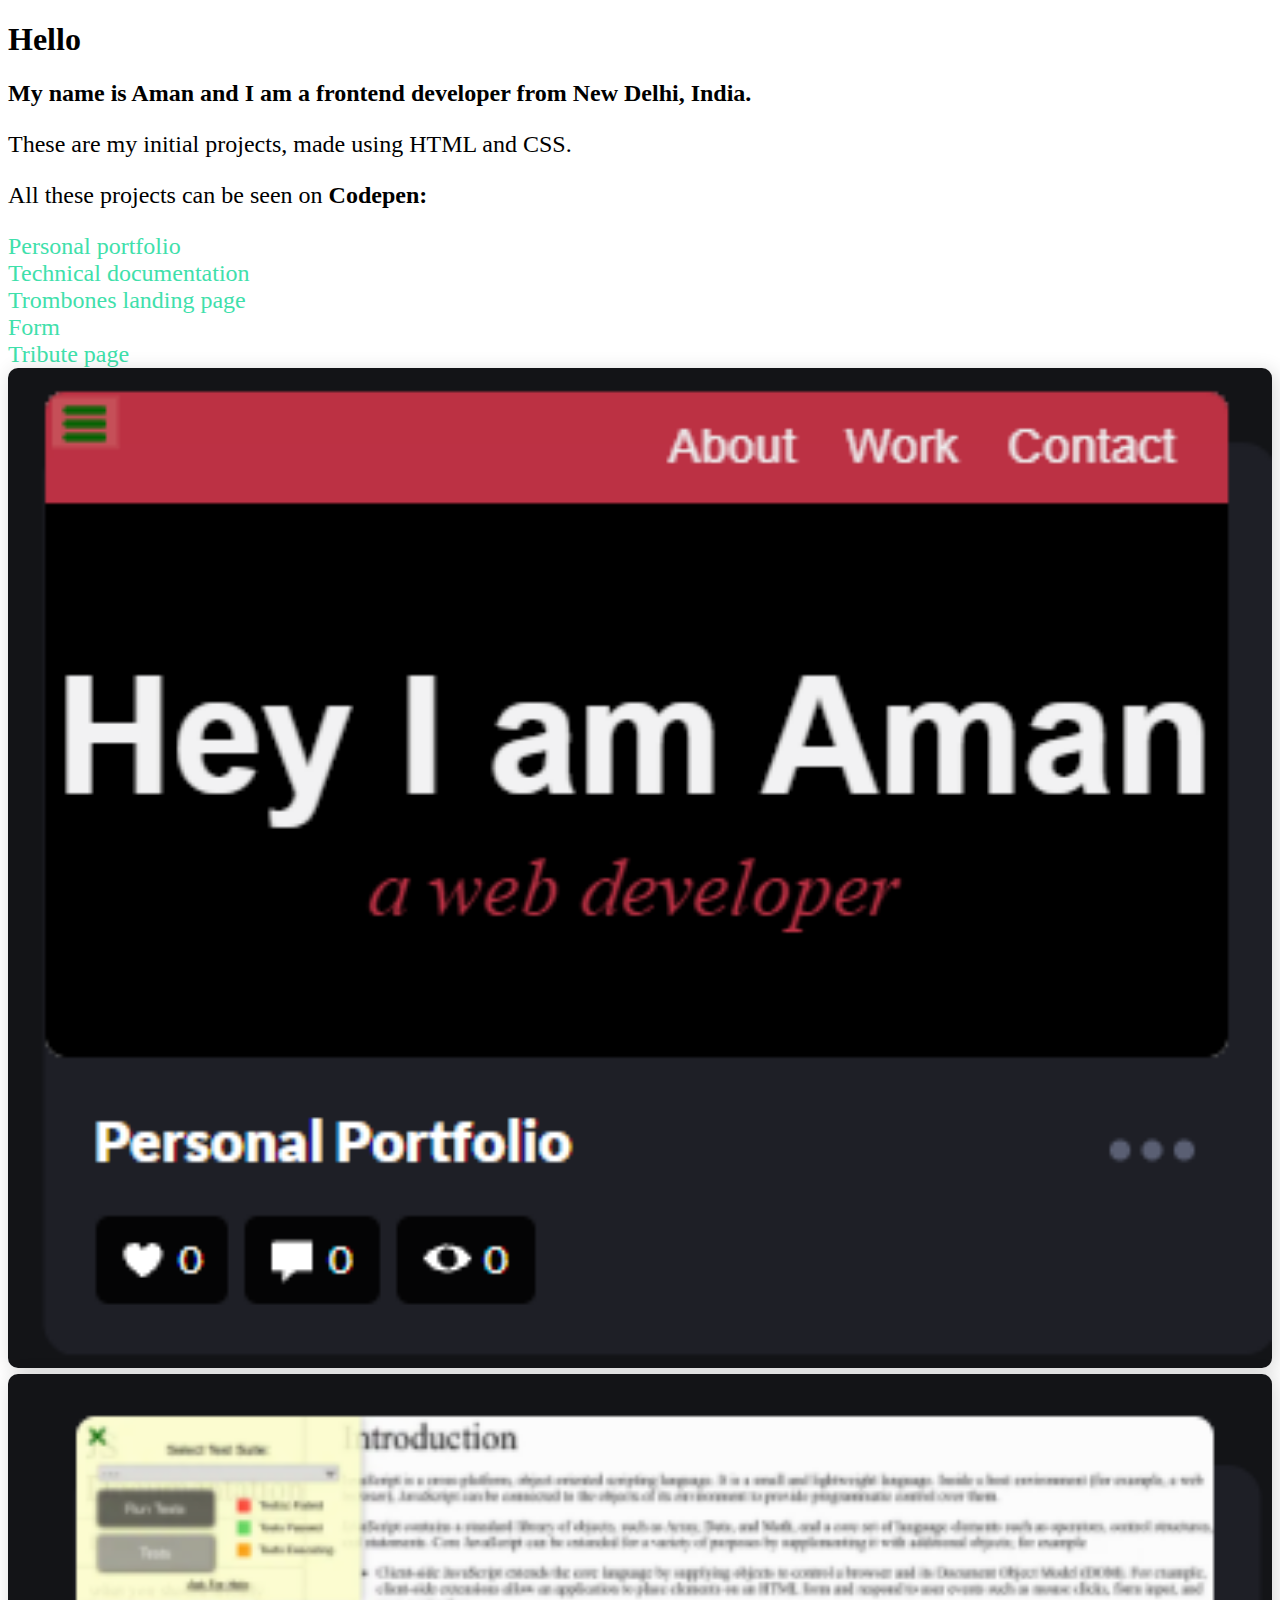
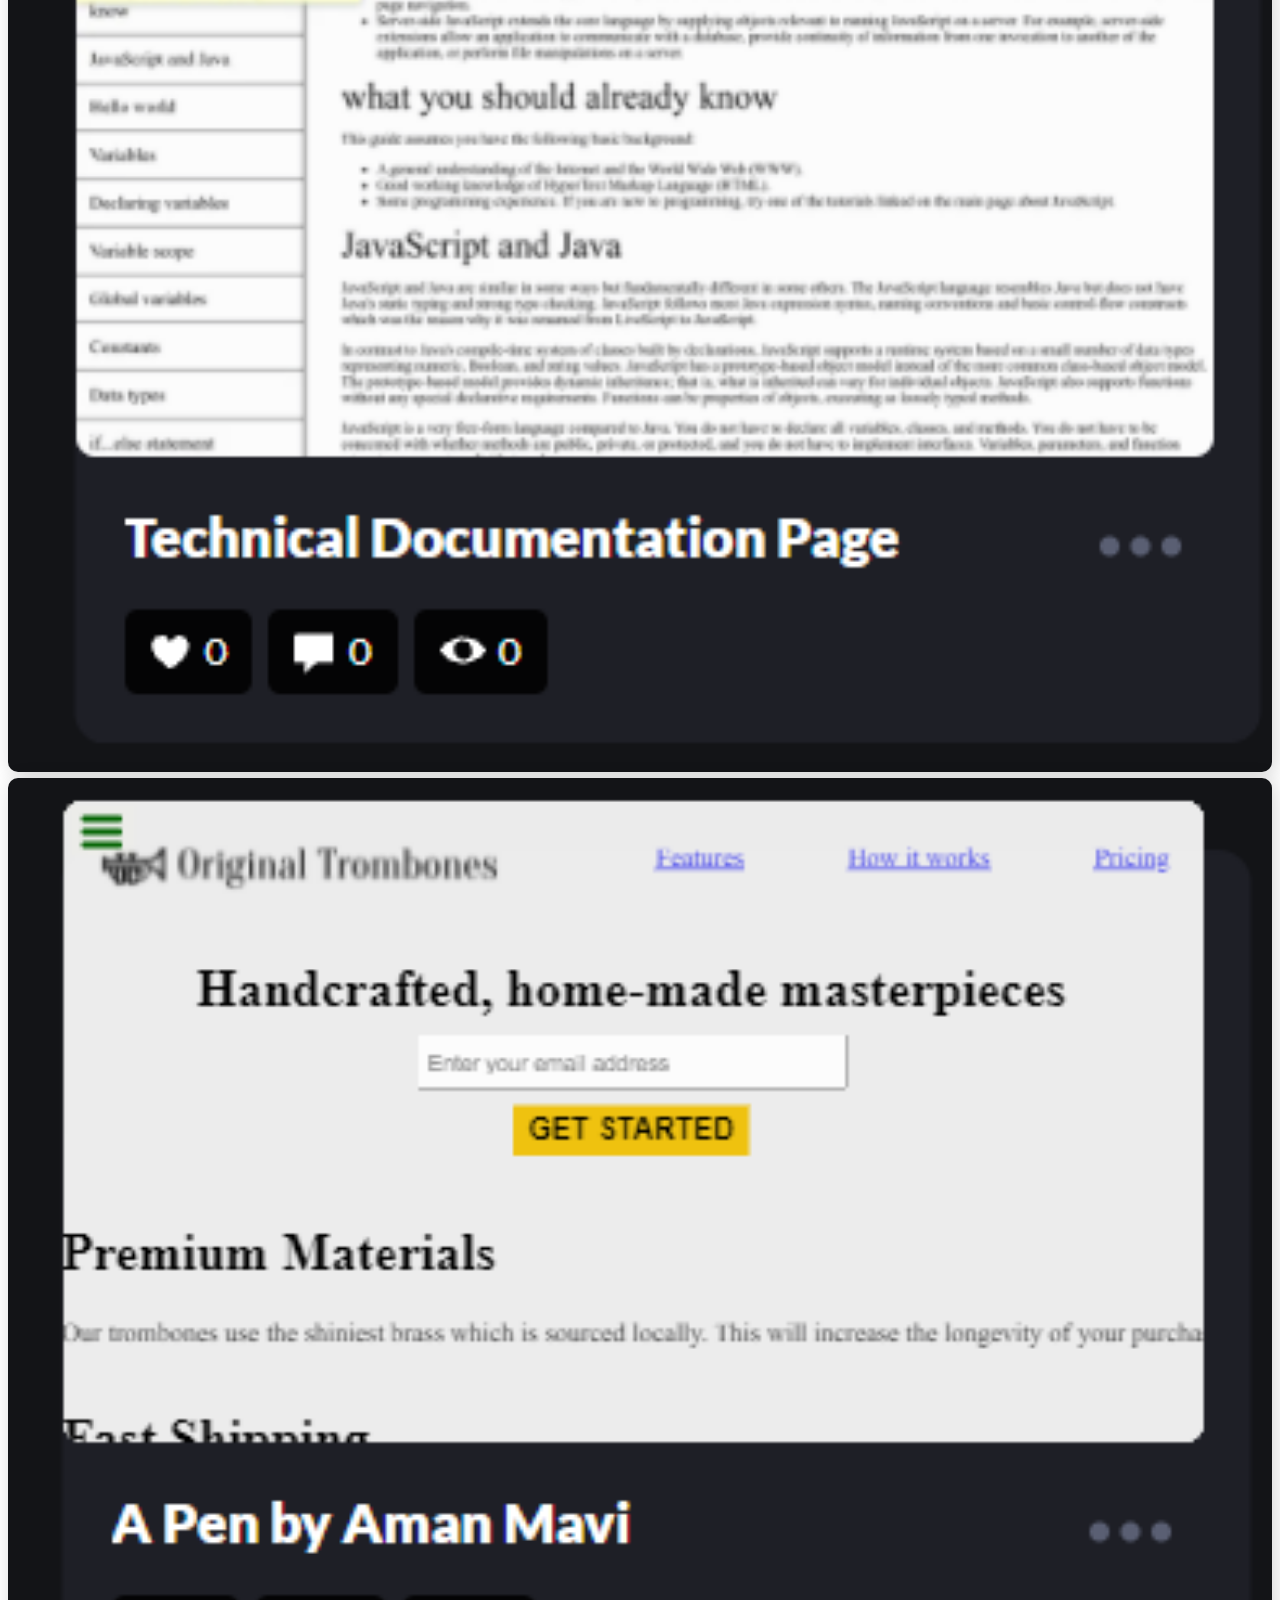
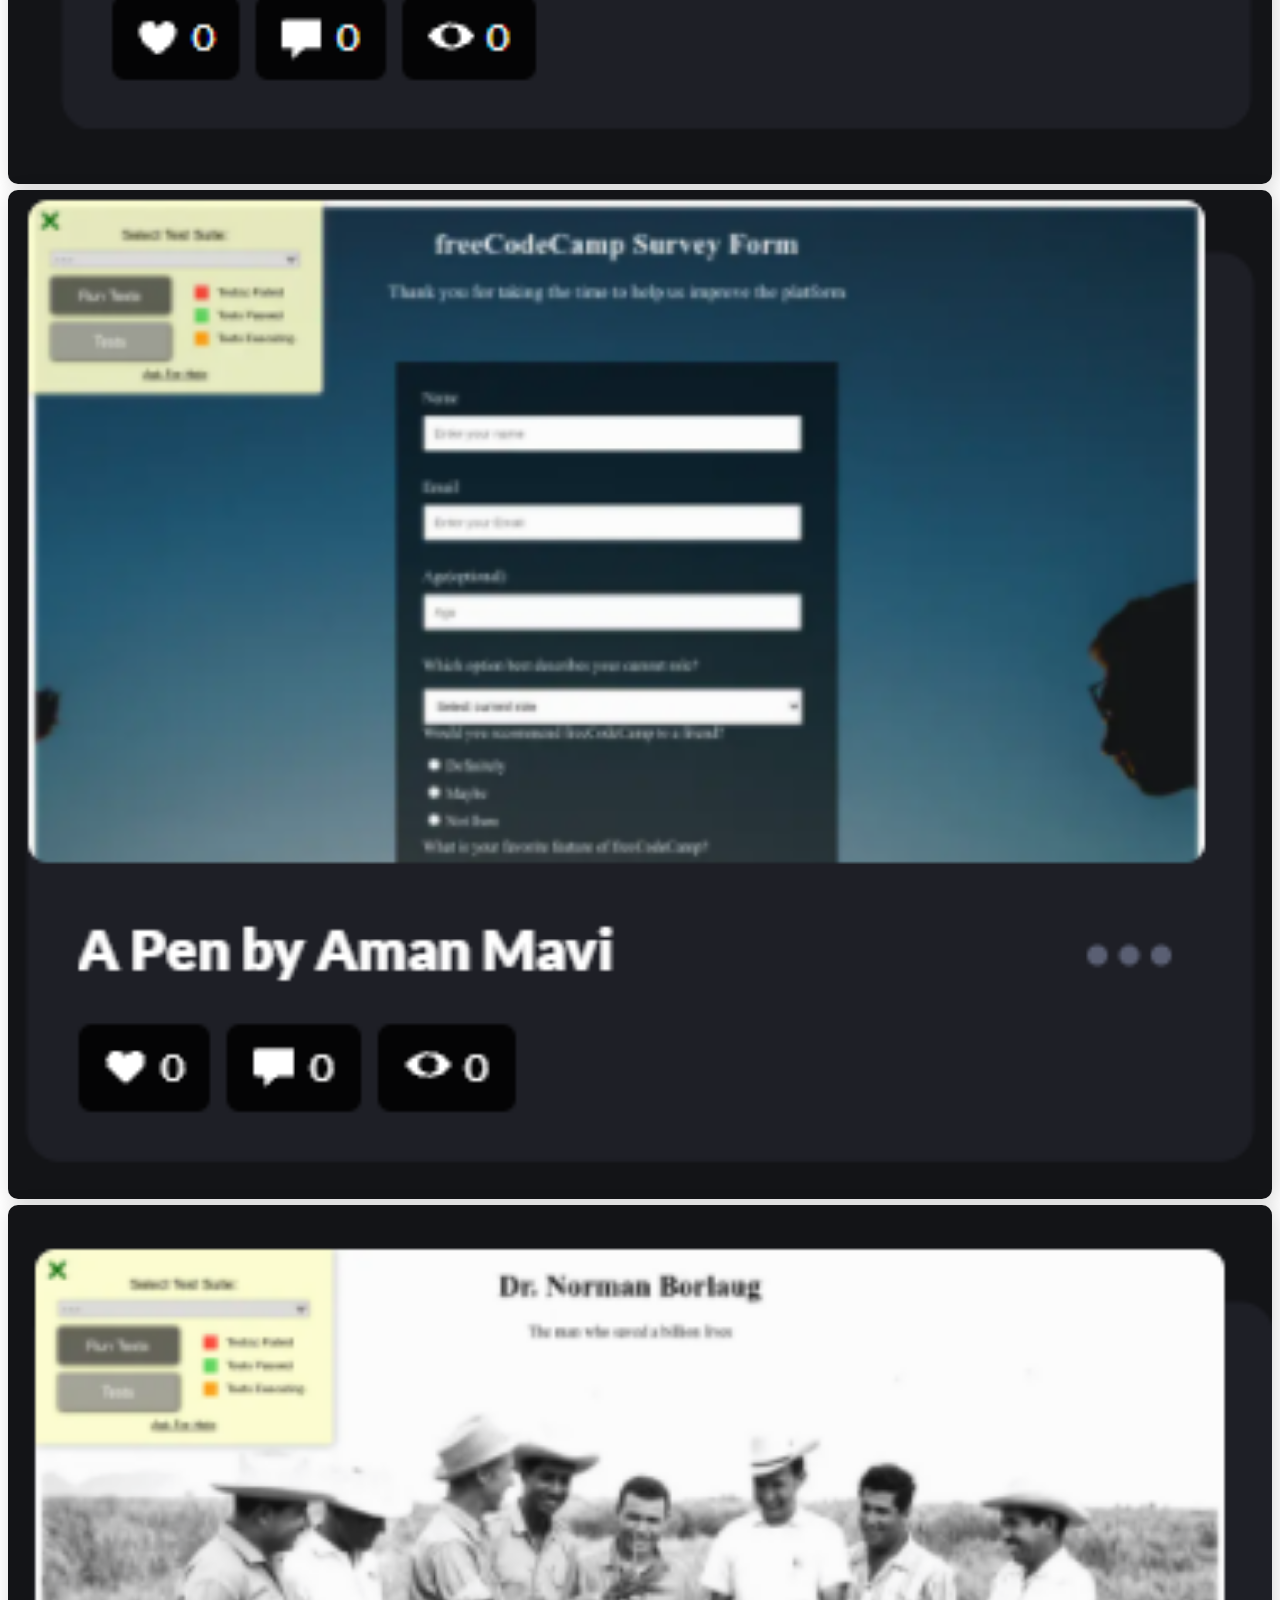
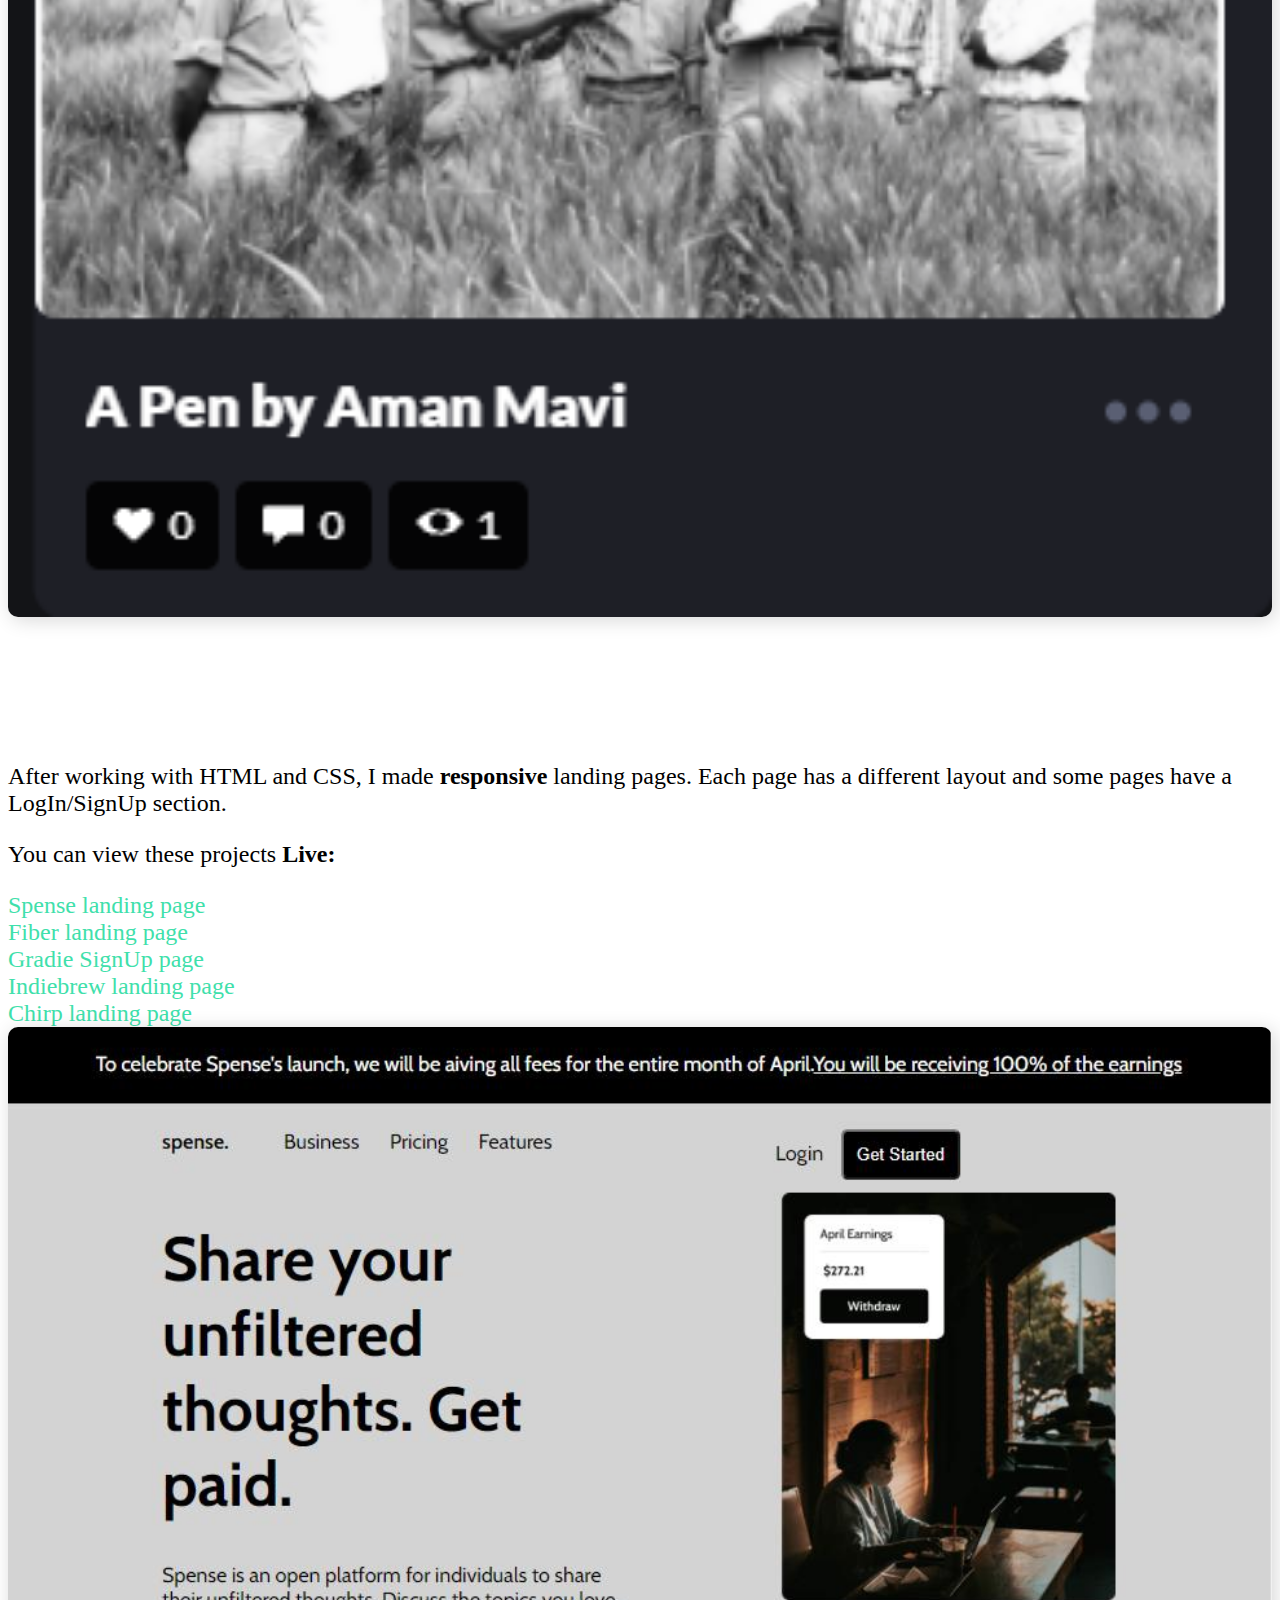
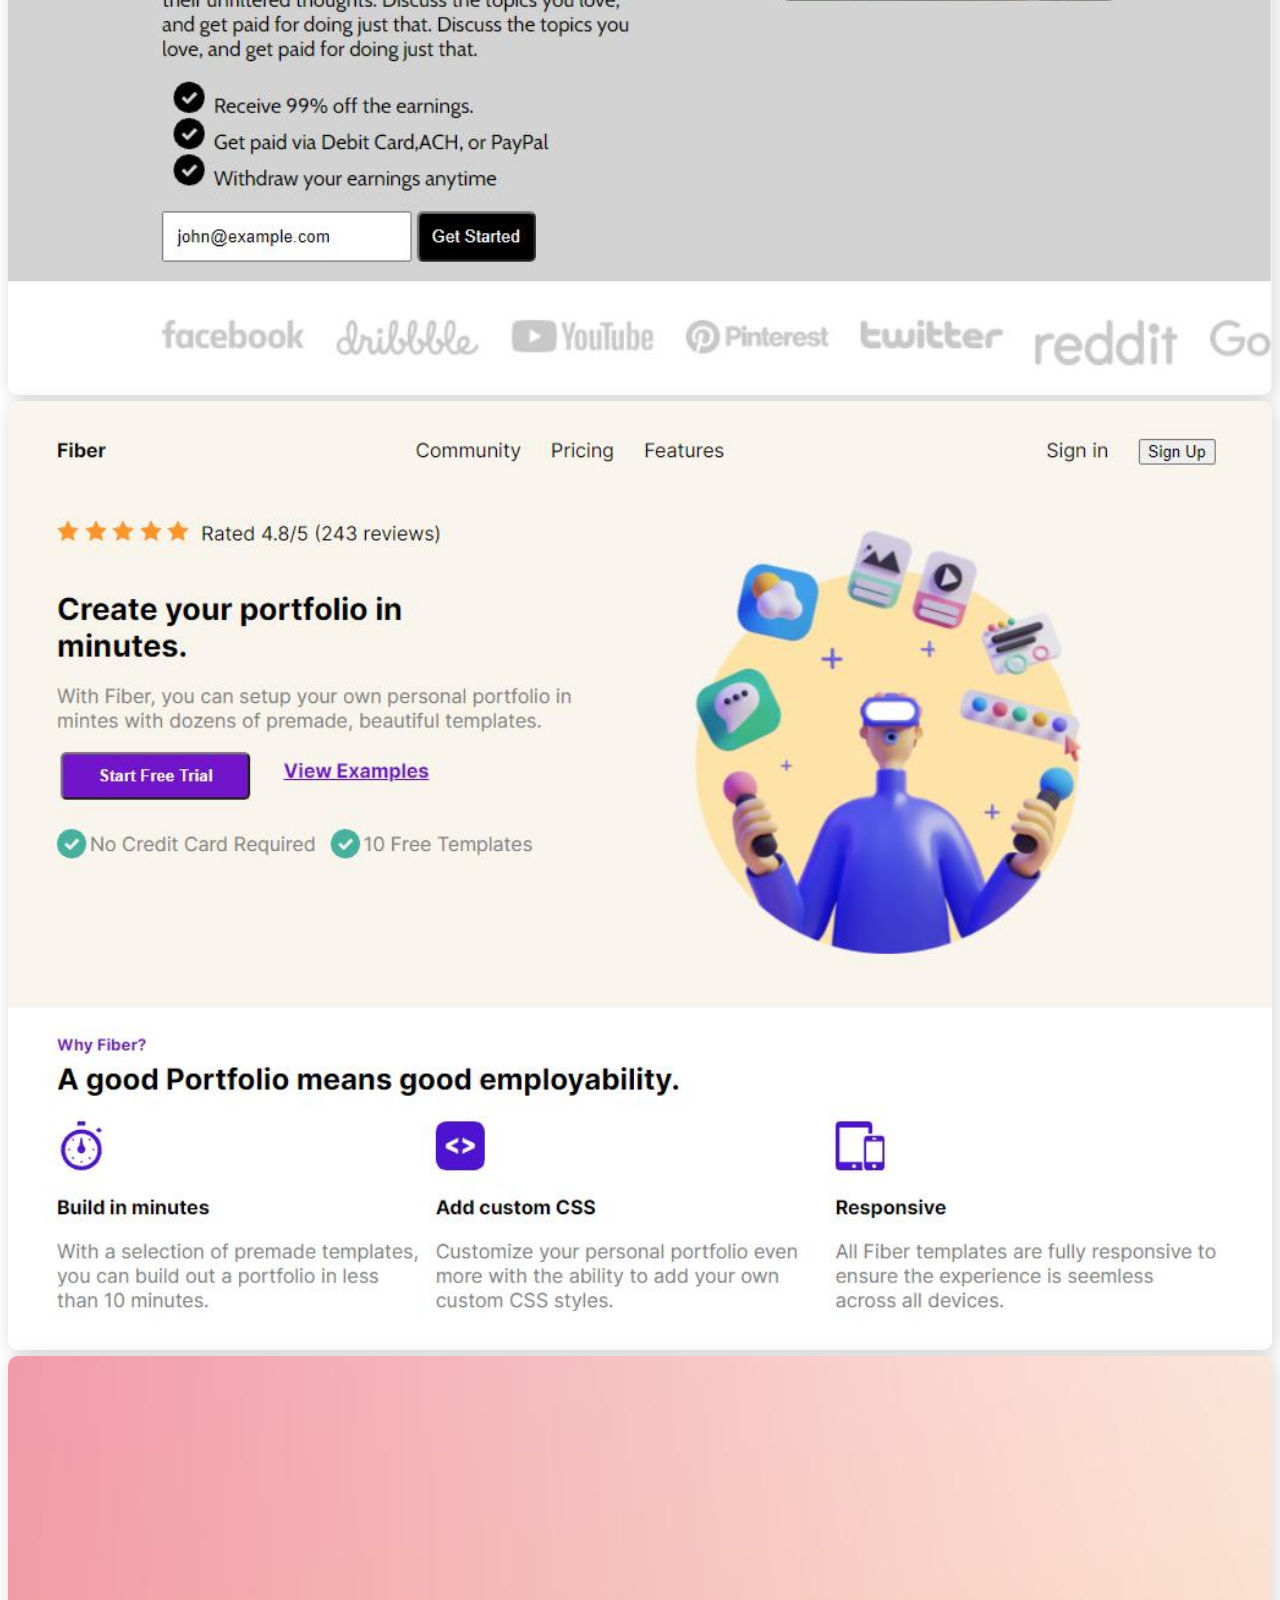
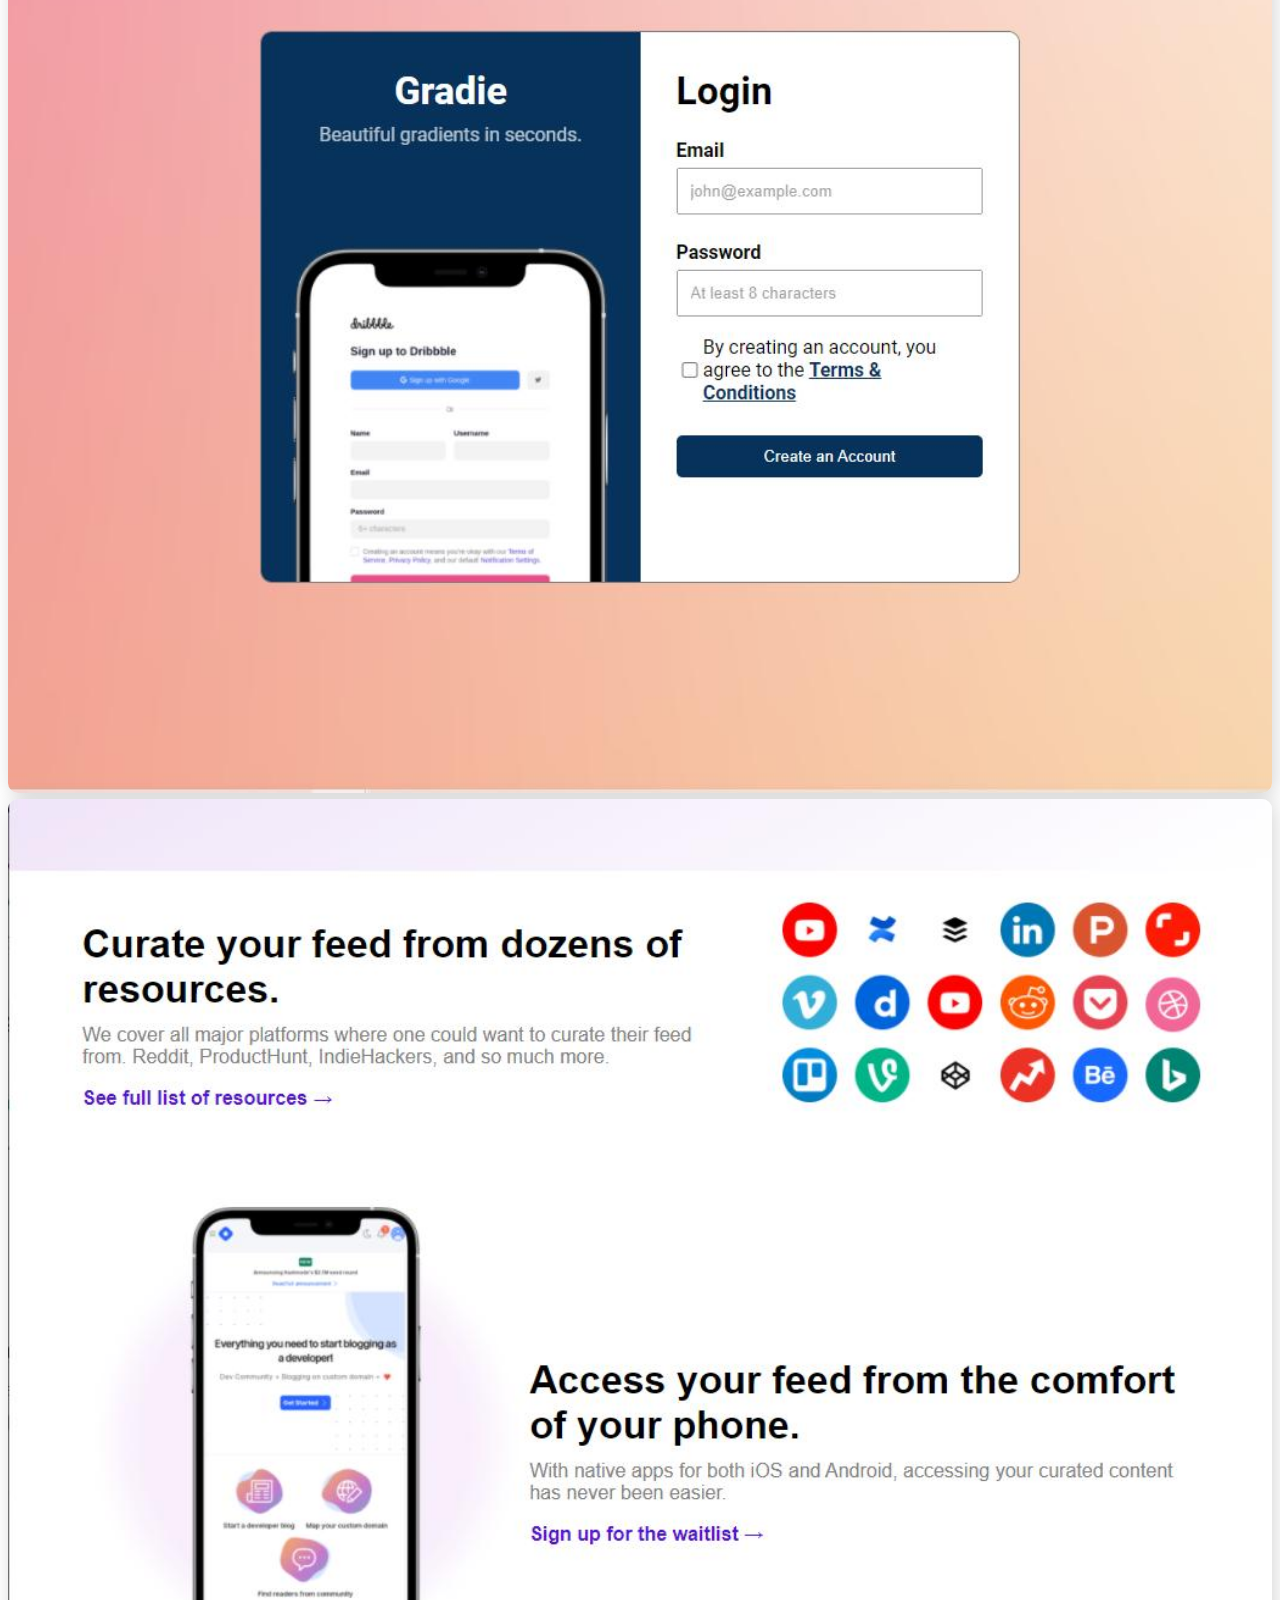
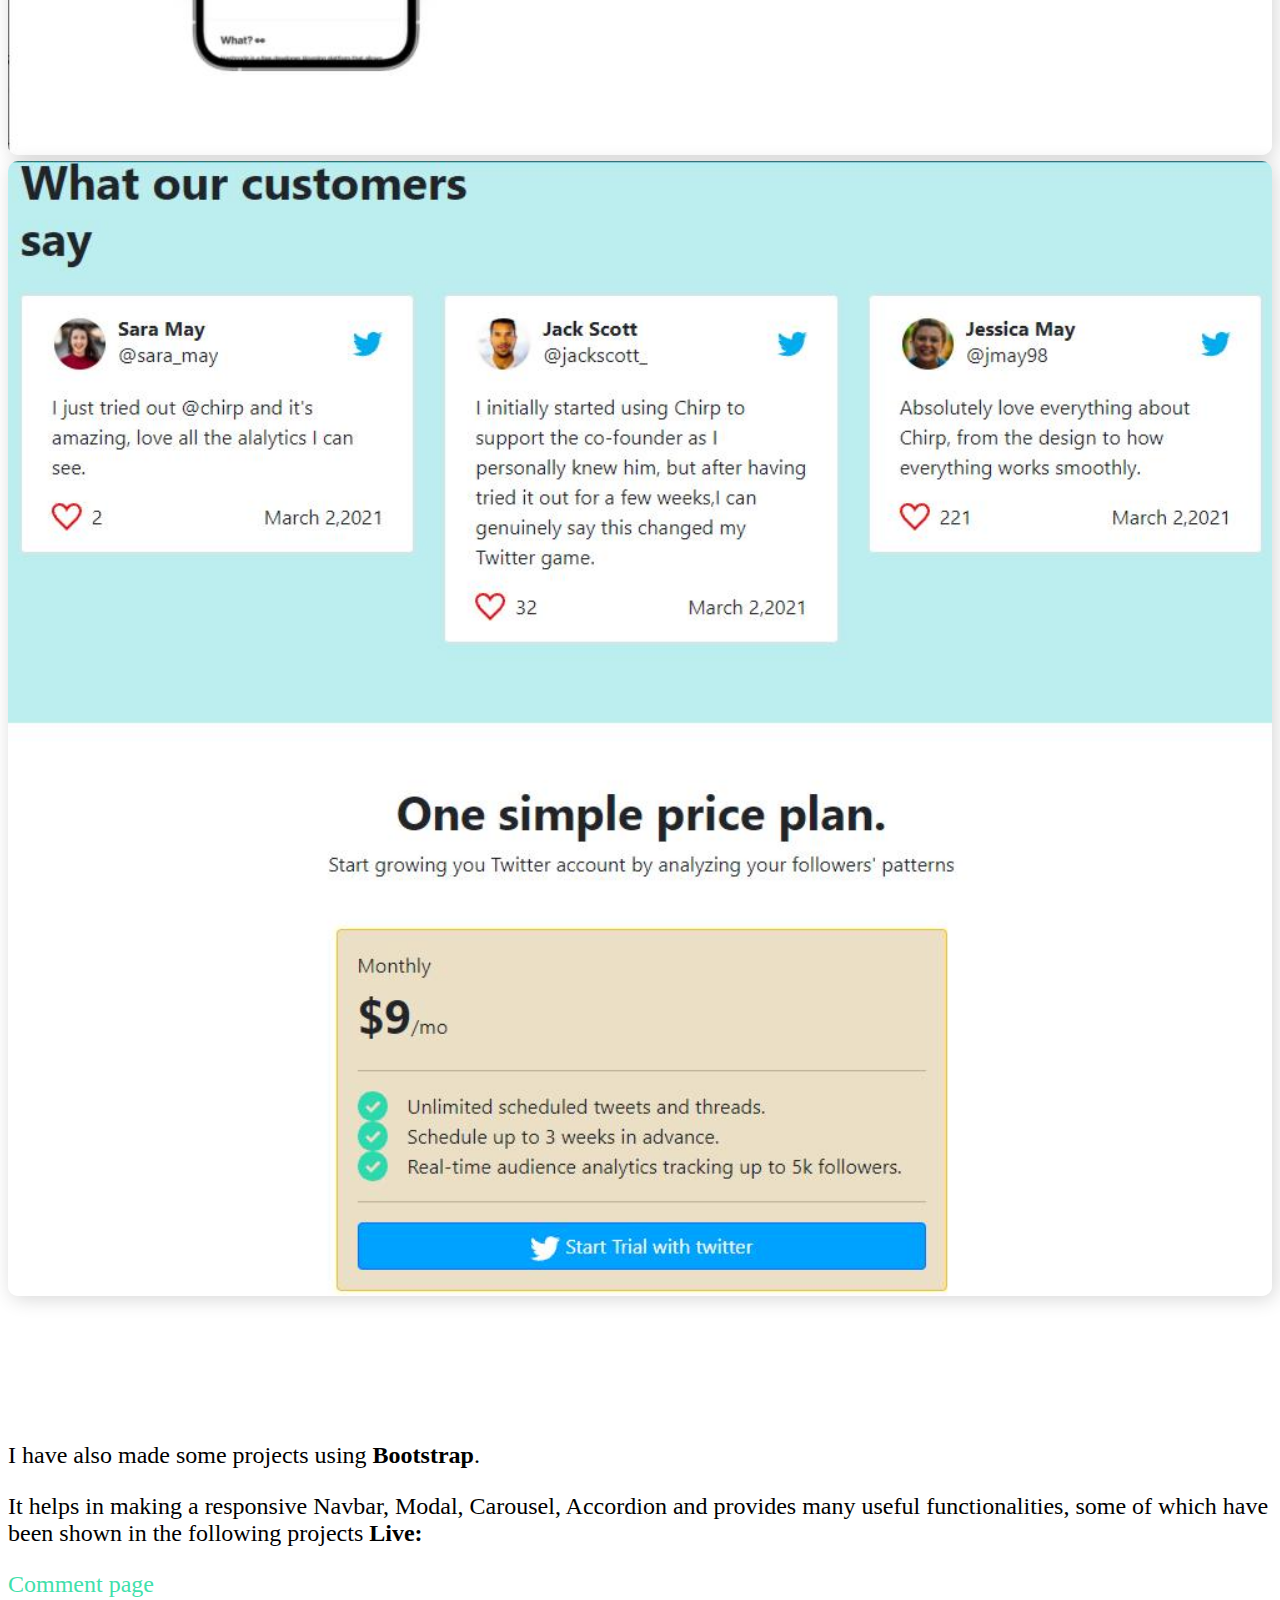
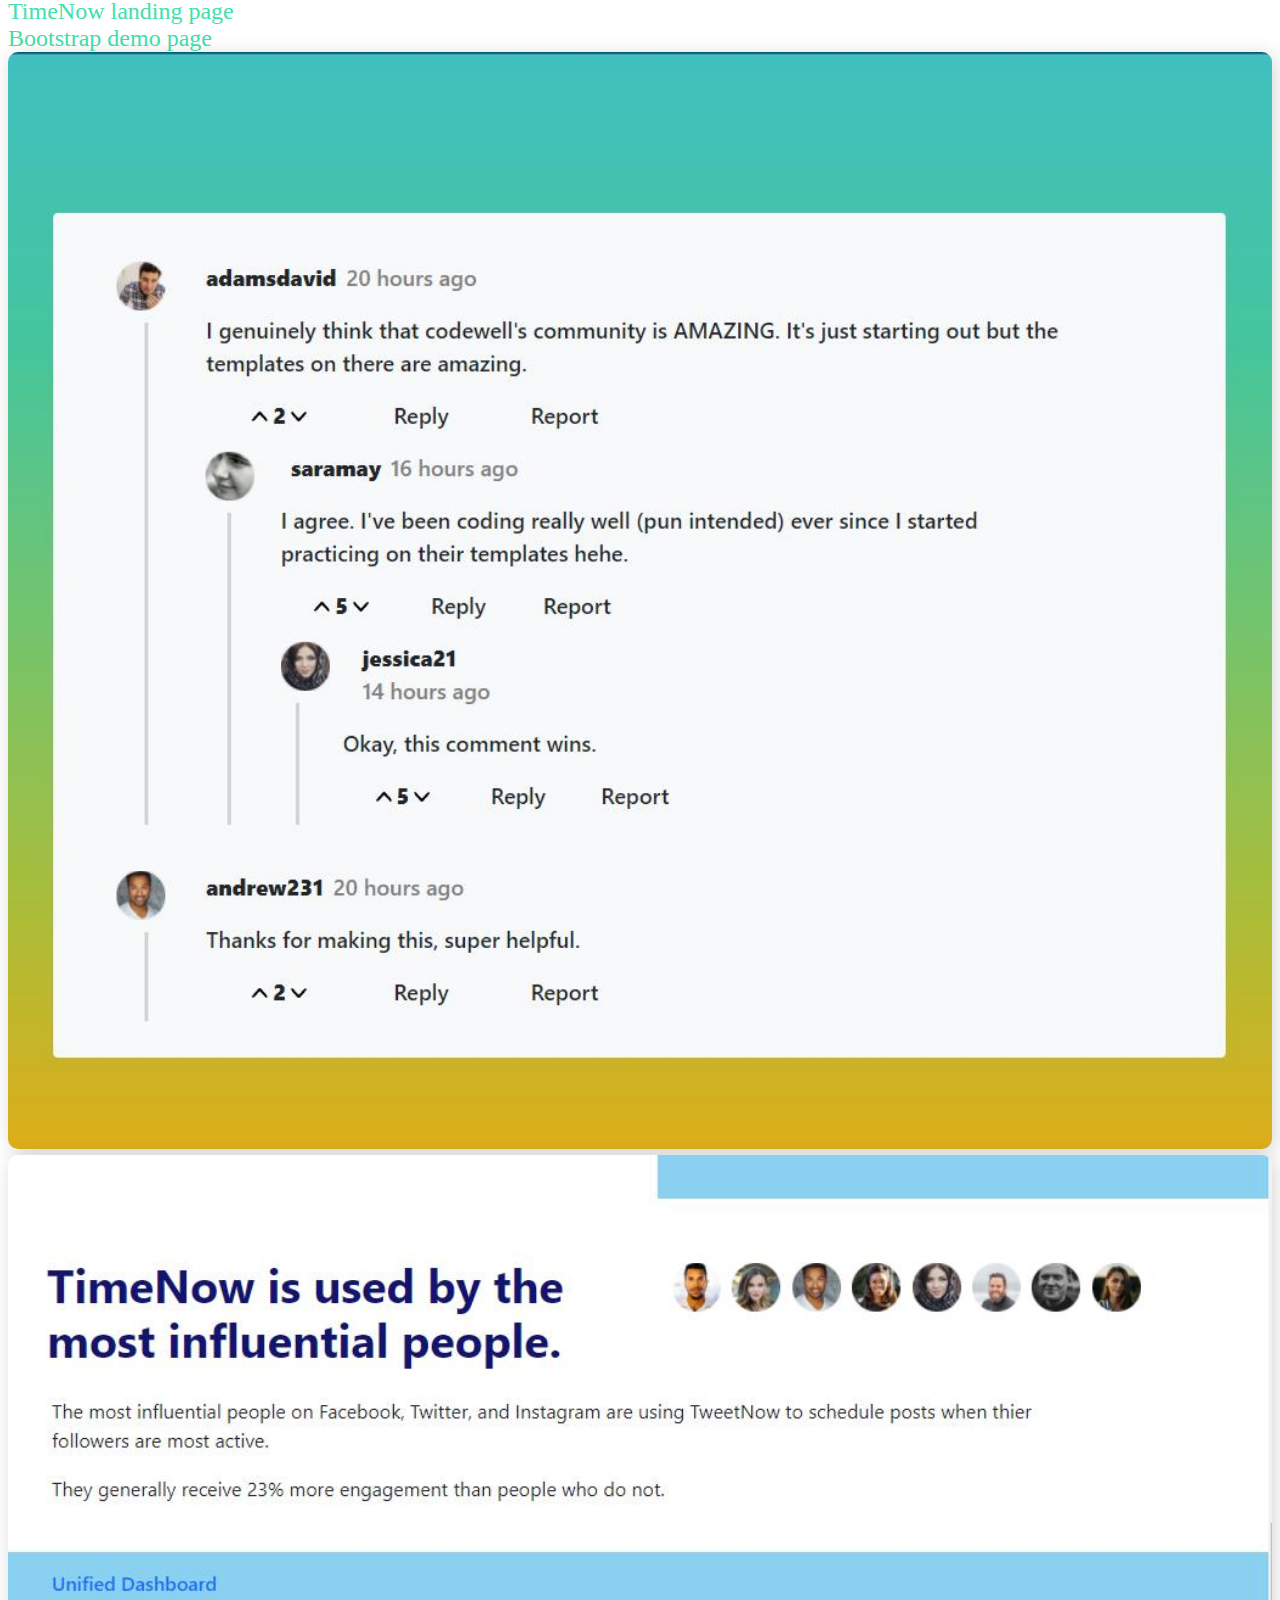
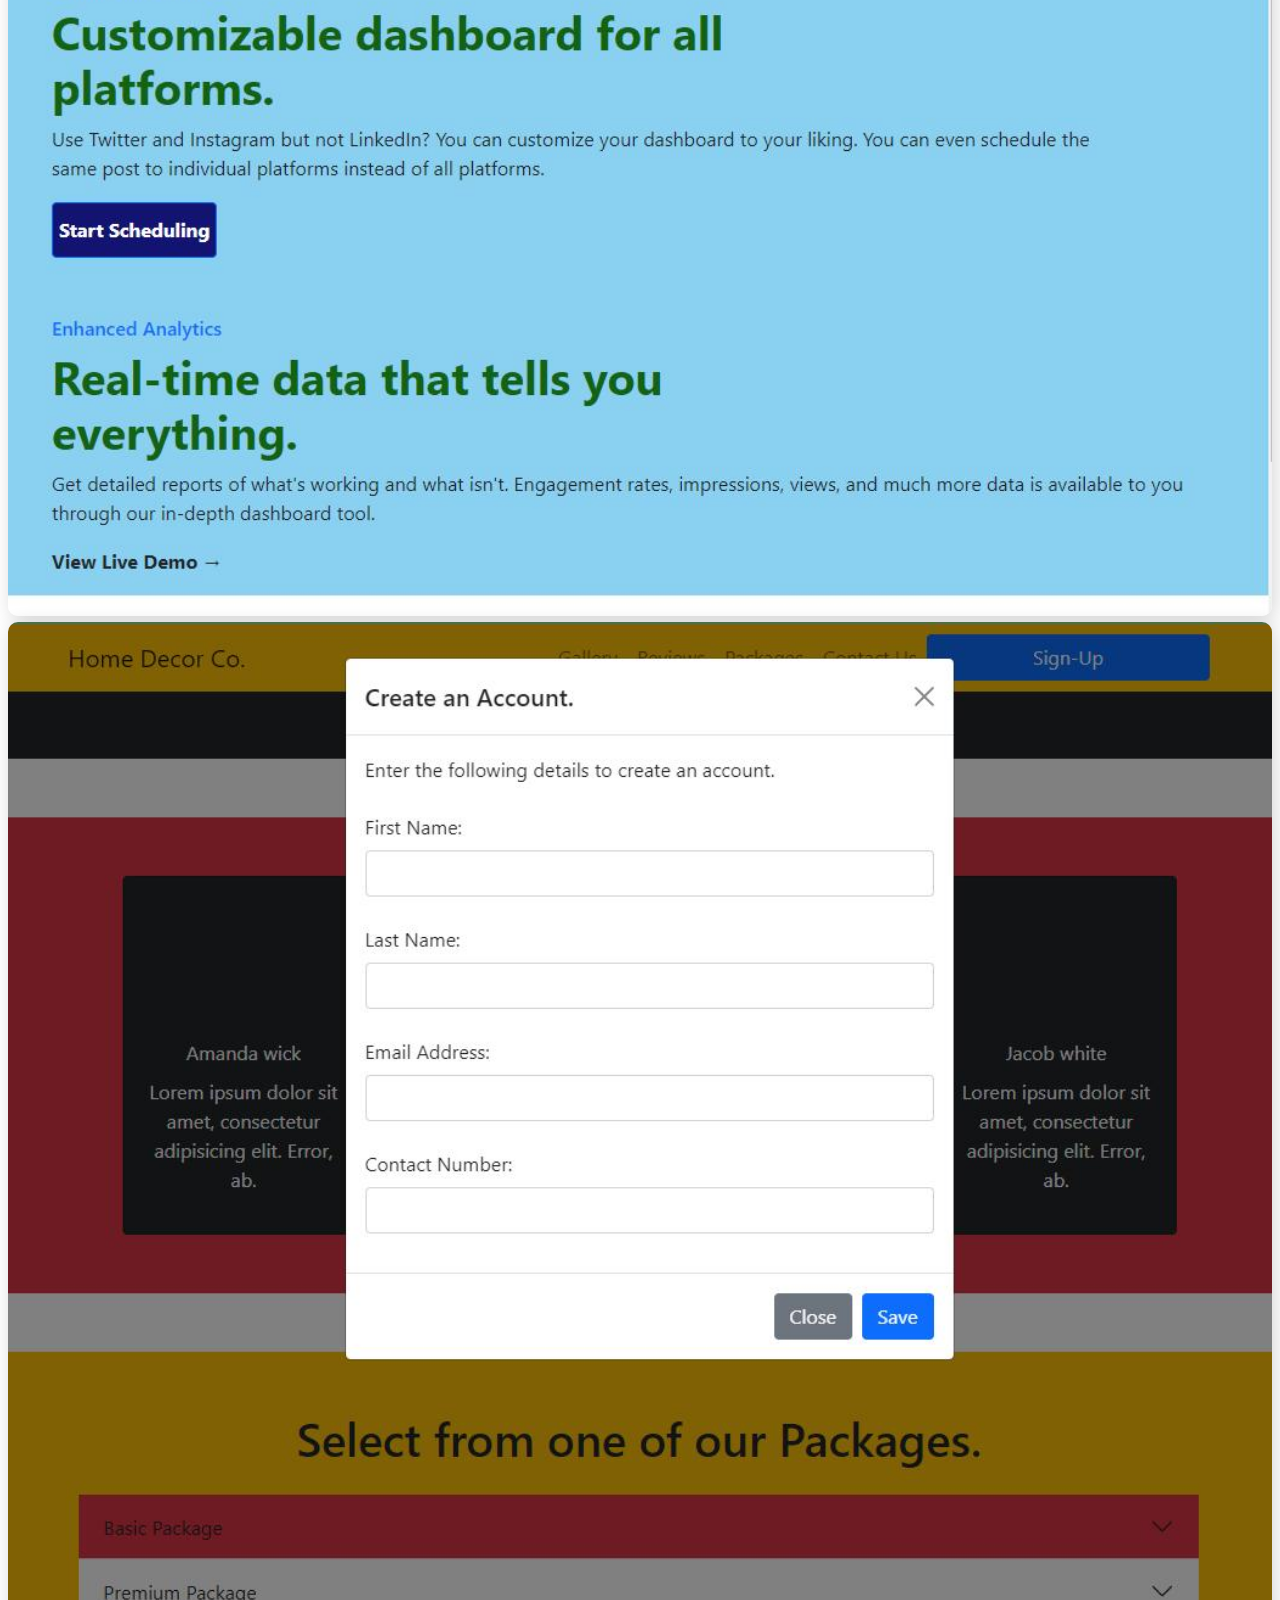
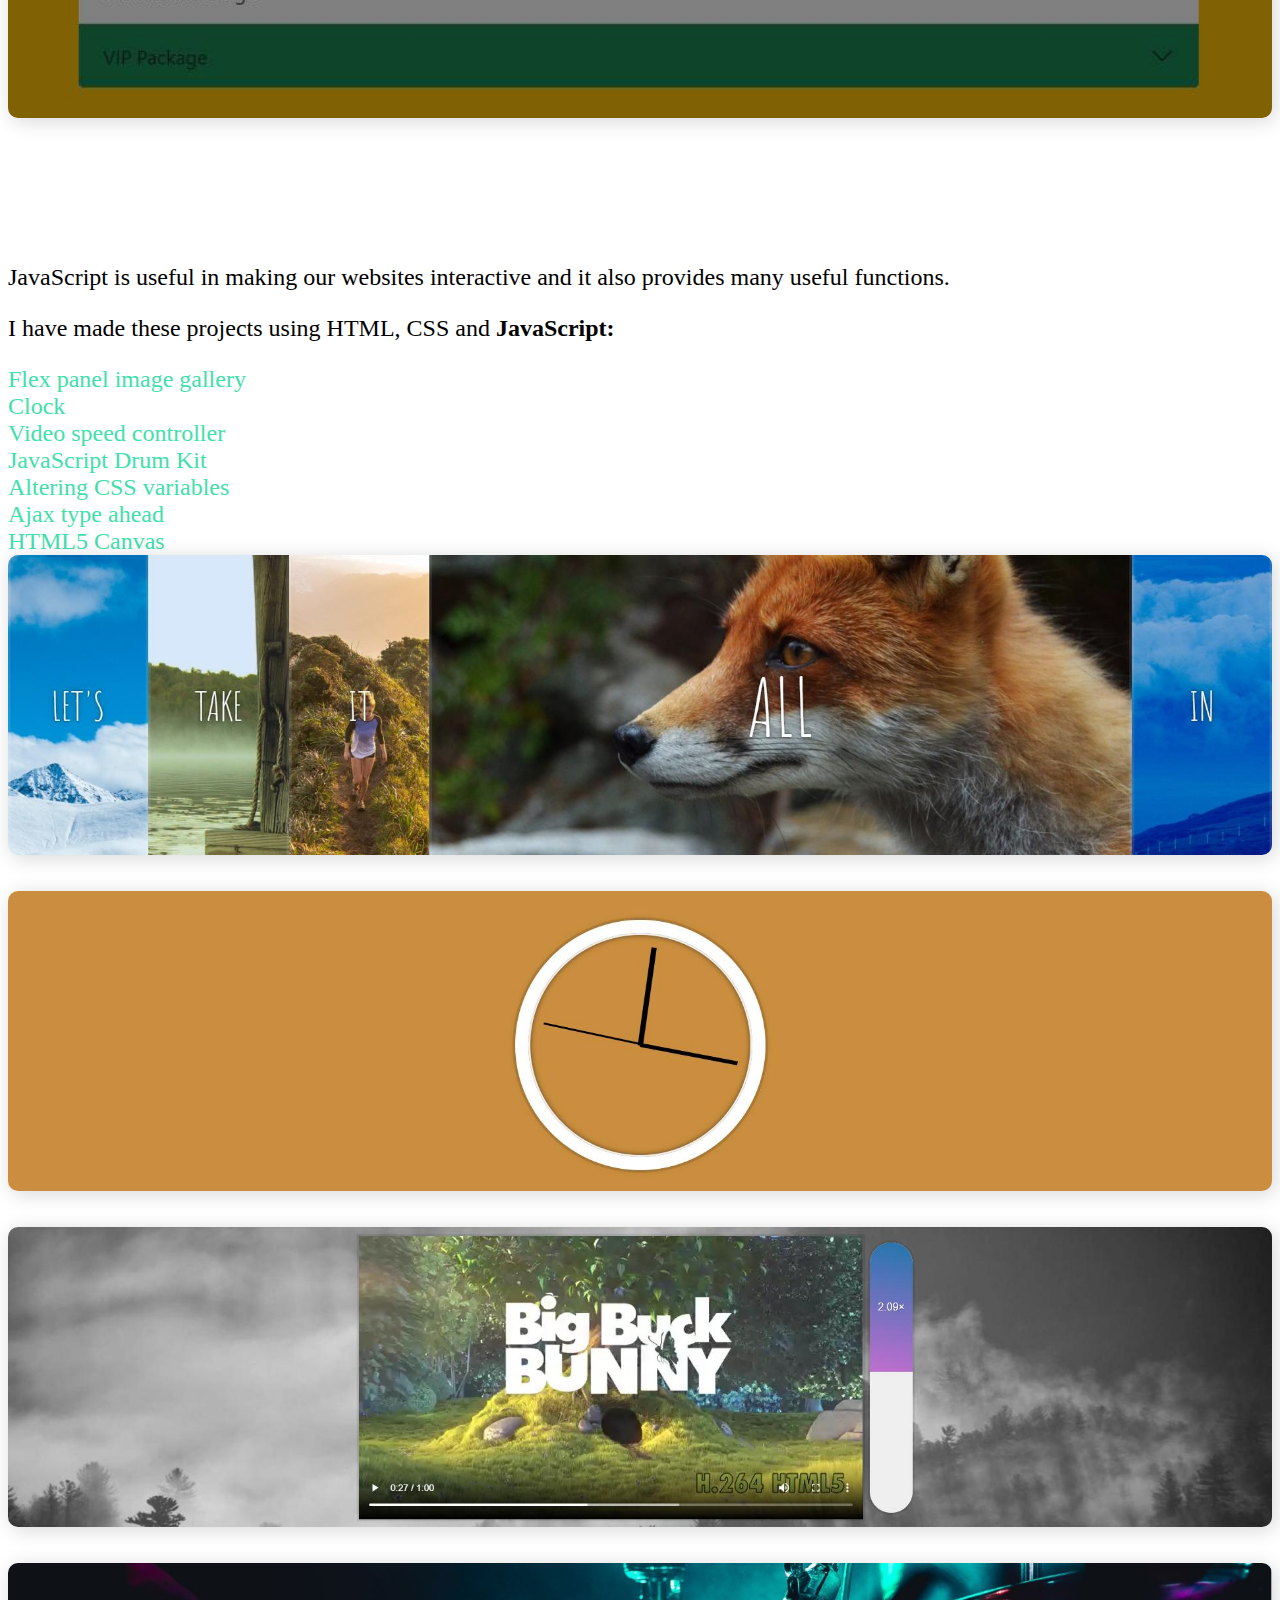
==== commit ea52d318: "7th JS projecct" ====
--- a/index.html
+++ b/index.html
@@ -194,6 +194,8 @@
                         <a href="./projects/Javascript Projects/6th-ajax-type-ahead/index.html" target="_blank">Ajax
                             type
                             ahead</a><br>
+                        <a href="./projects/Javascript Projects/7th-html5-canvas/index.html" target="_blank">HTML5
+                            Canvas</a><br>
                     </div>
                     <div class="col-12 col-md-6 offset-md-1">
                         <div class="row js">
@@ -230,6 +232,11 @@
                                     <img src="./images/s4-6.jpg" alt="ajax-type-ahead">
                                 </a>
                             </div>
+                            <div class="col-12">
+                                <a href="./projects/Javascript Projects/7th-html5-canvas/index.html" target="_blank">
+                                    <img src="./images/s4-7.jpg" alt="html5-canvas">
+                                </a>
+                            </div>
                         </div>
                     </div>
                 </div>
